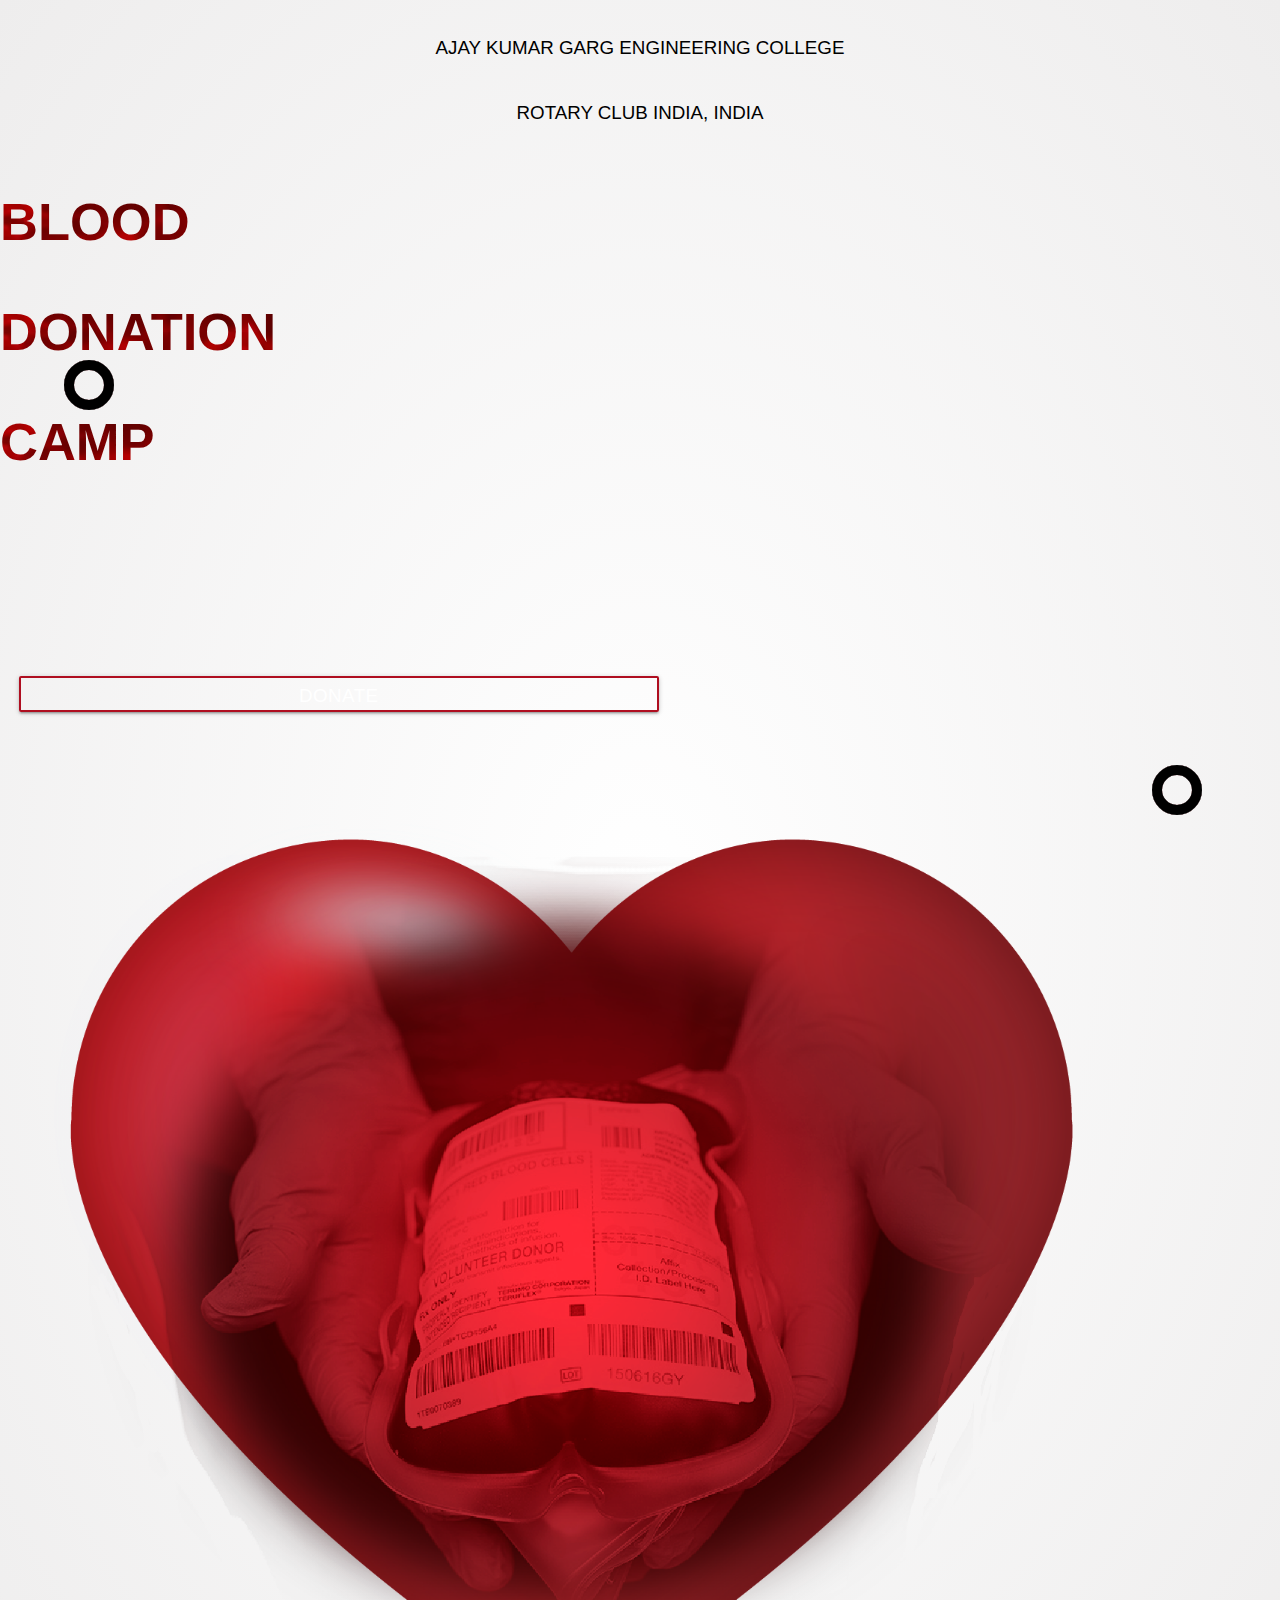
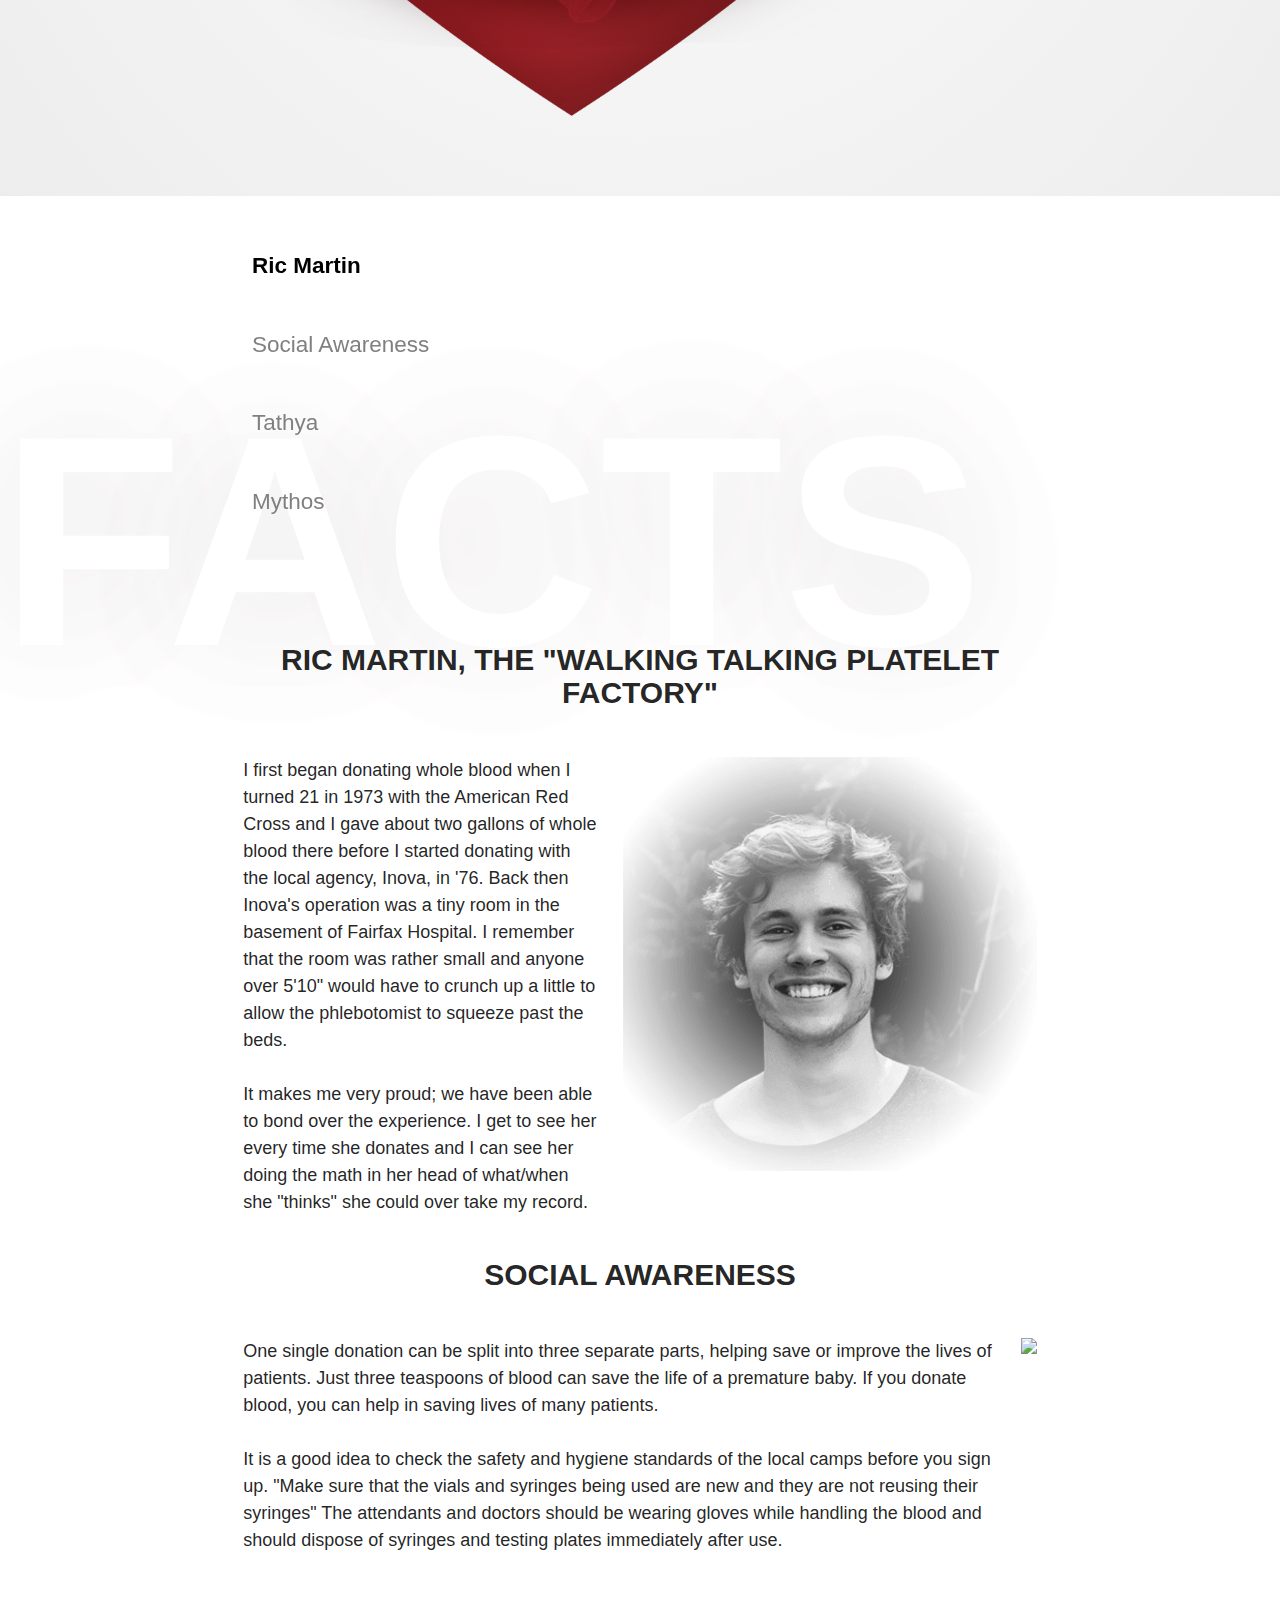
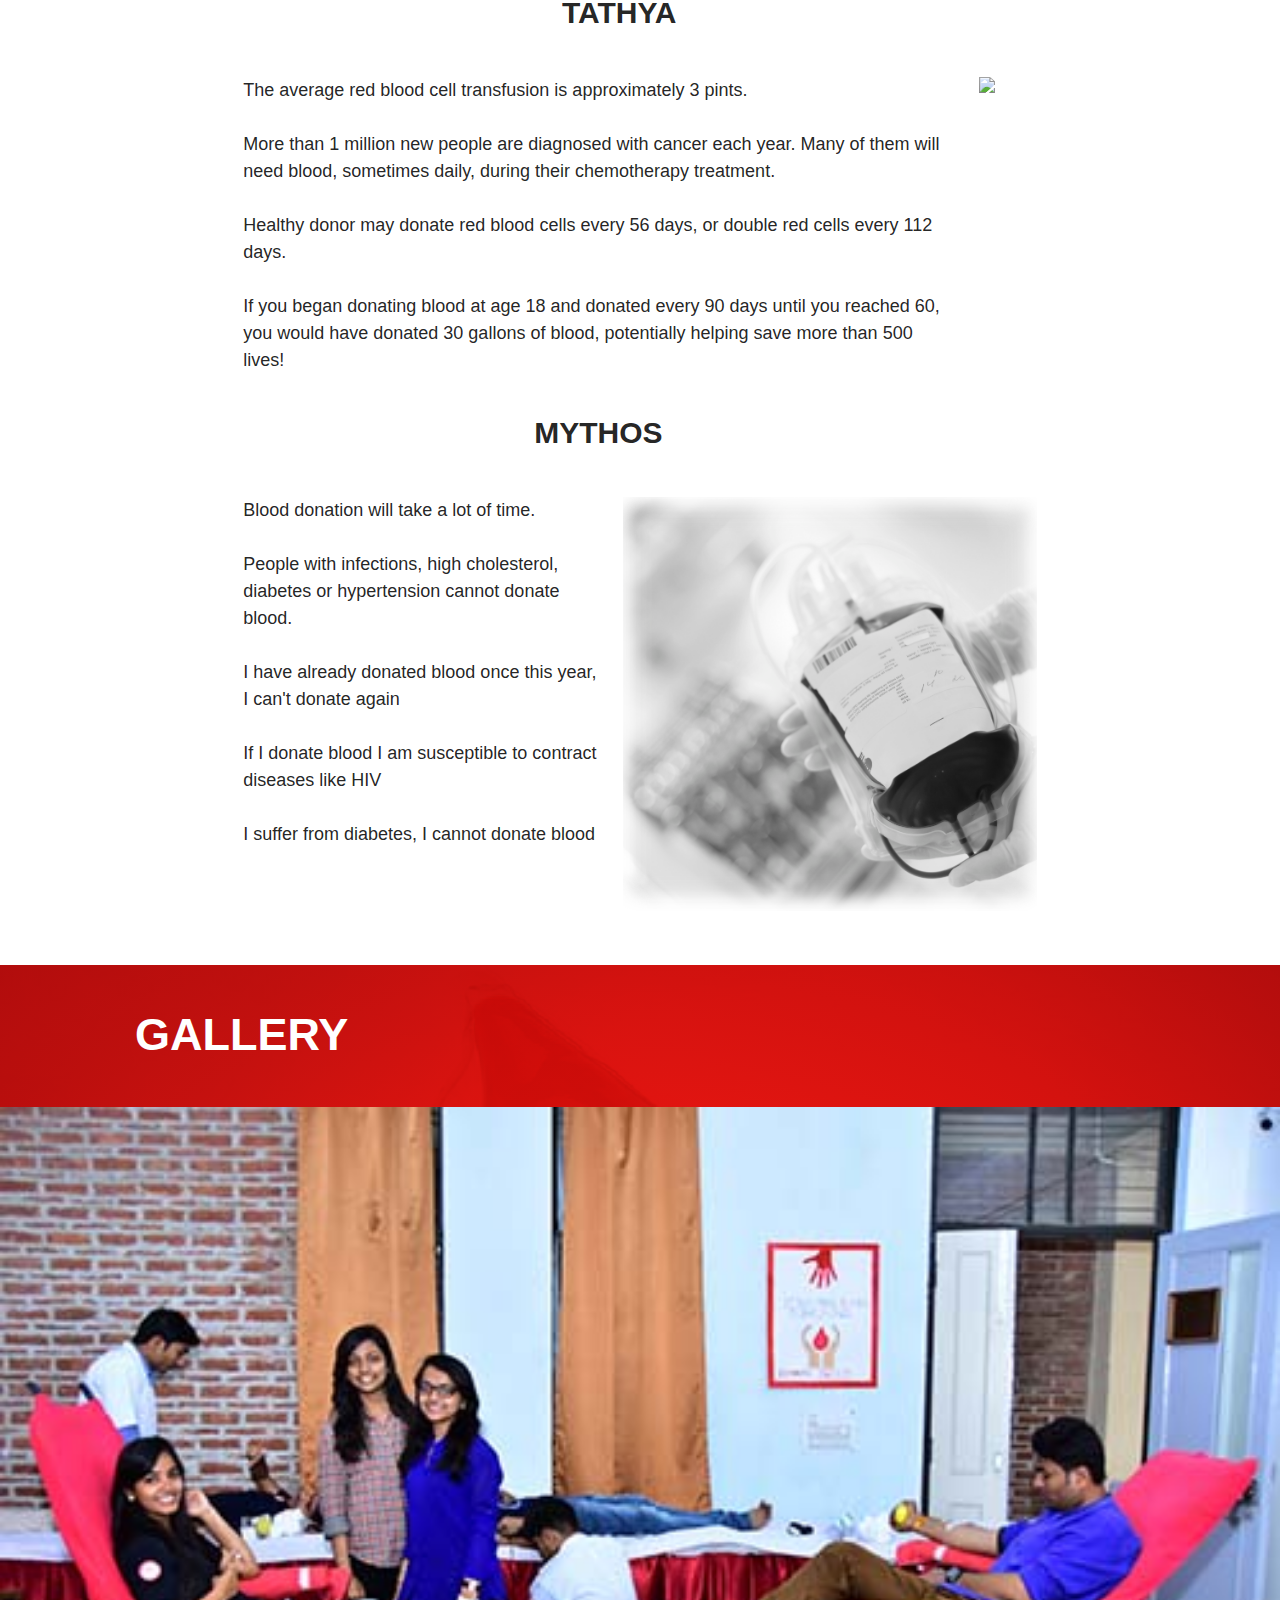
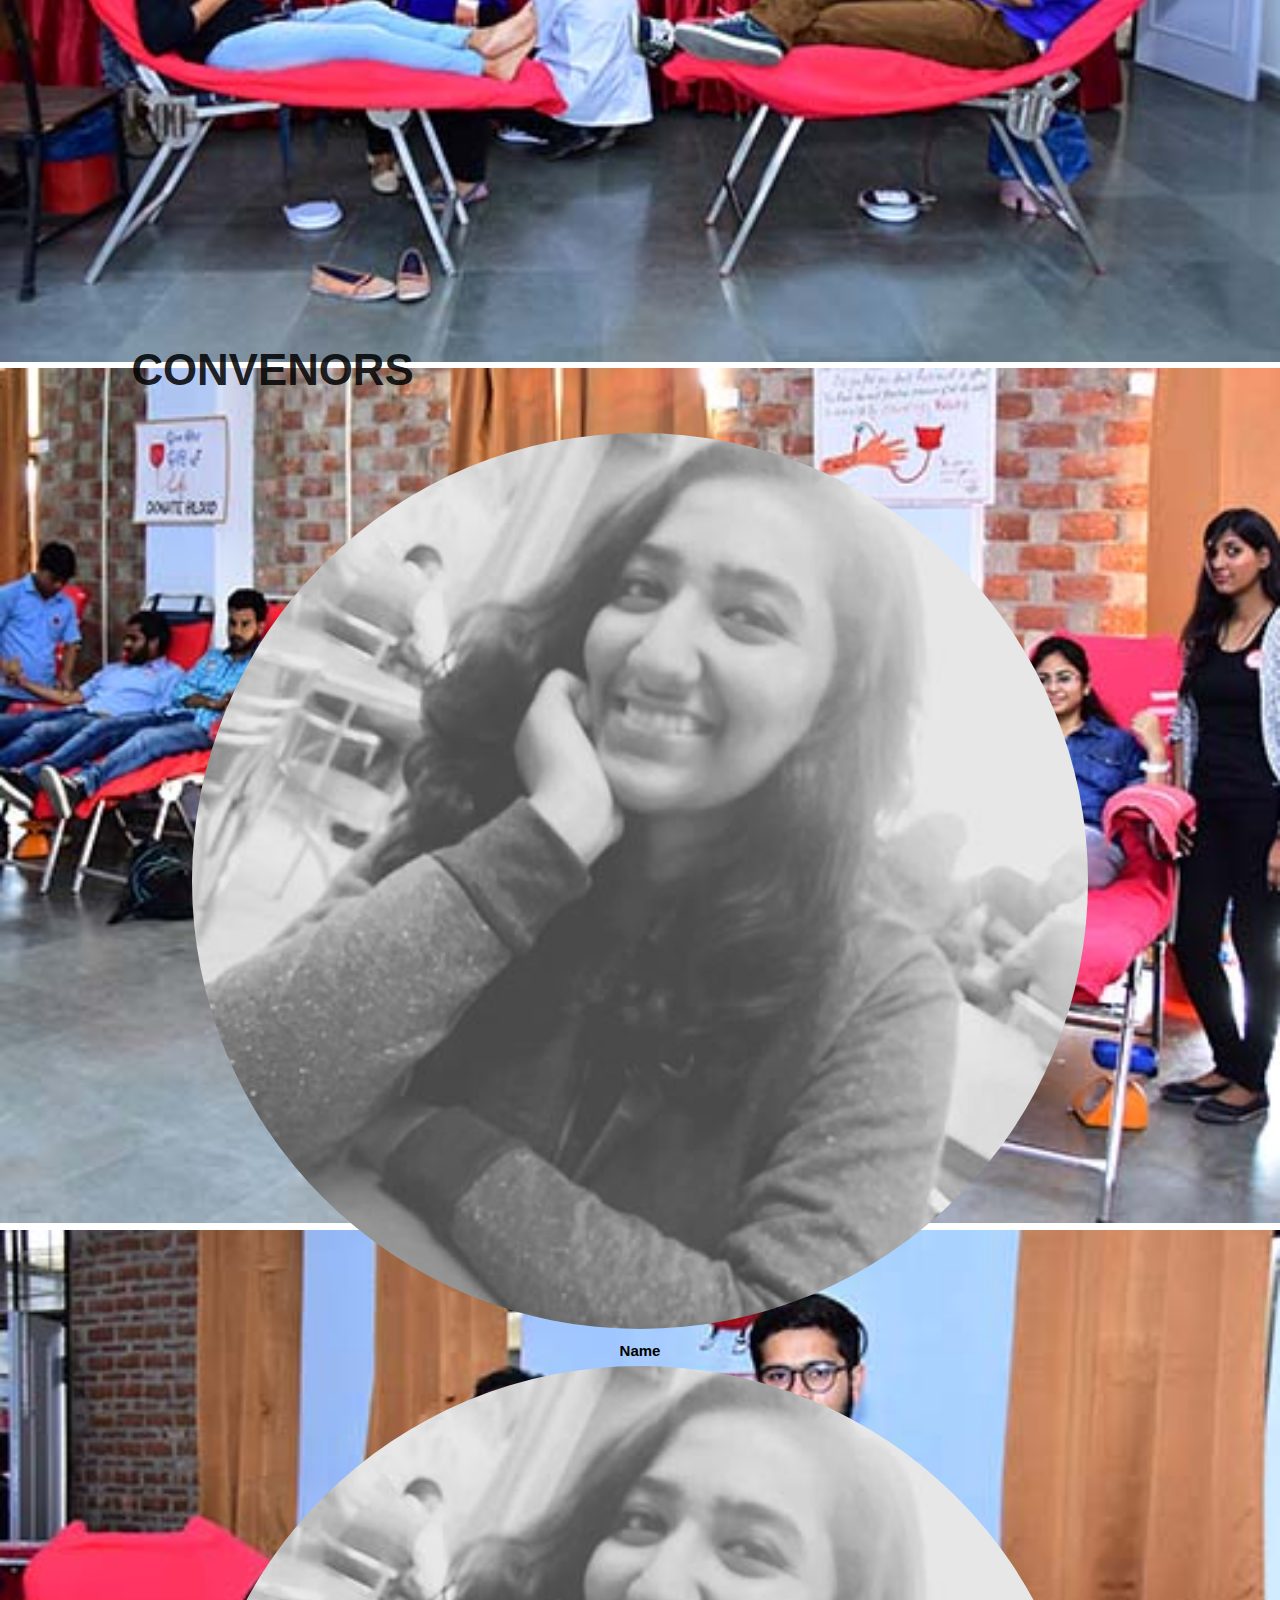
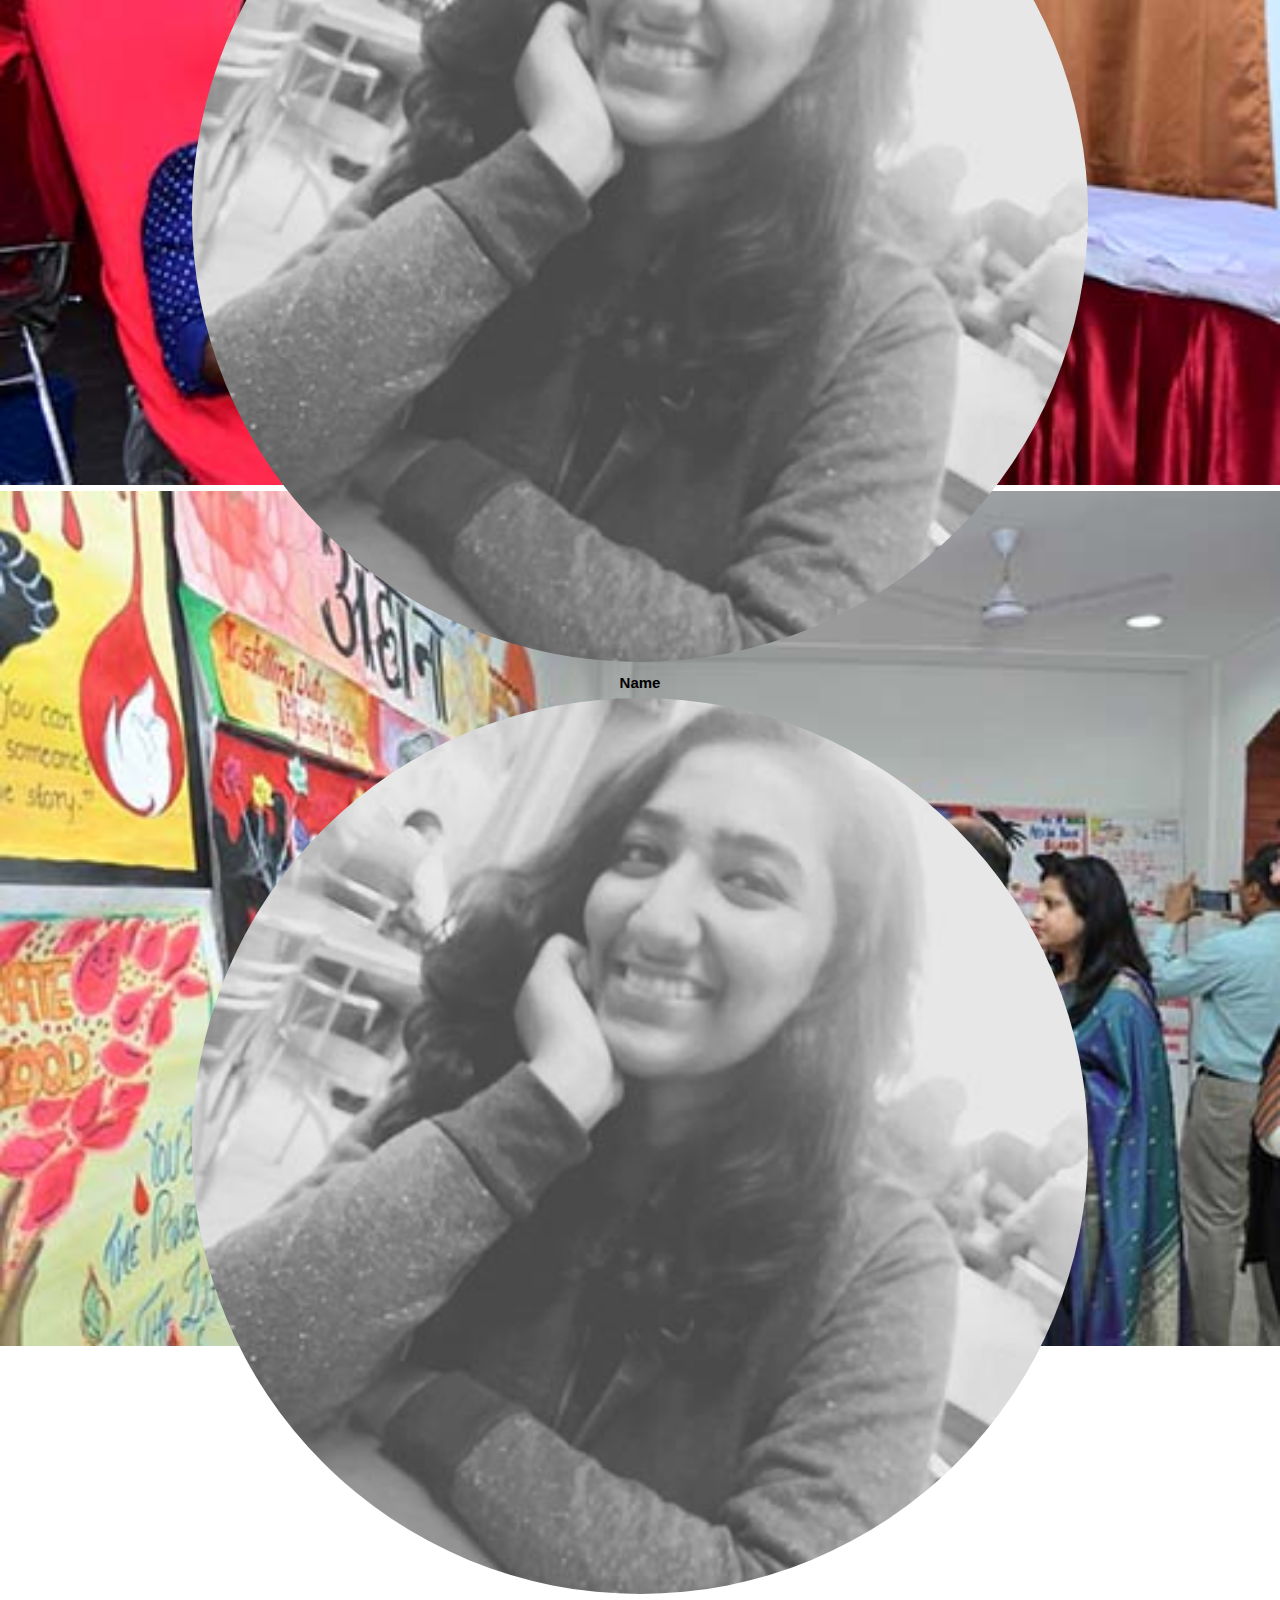
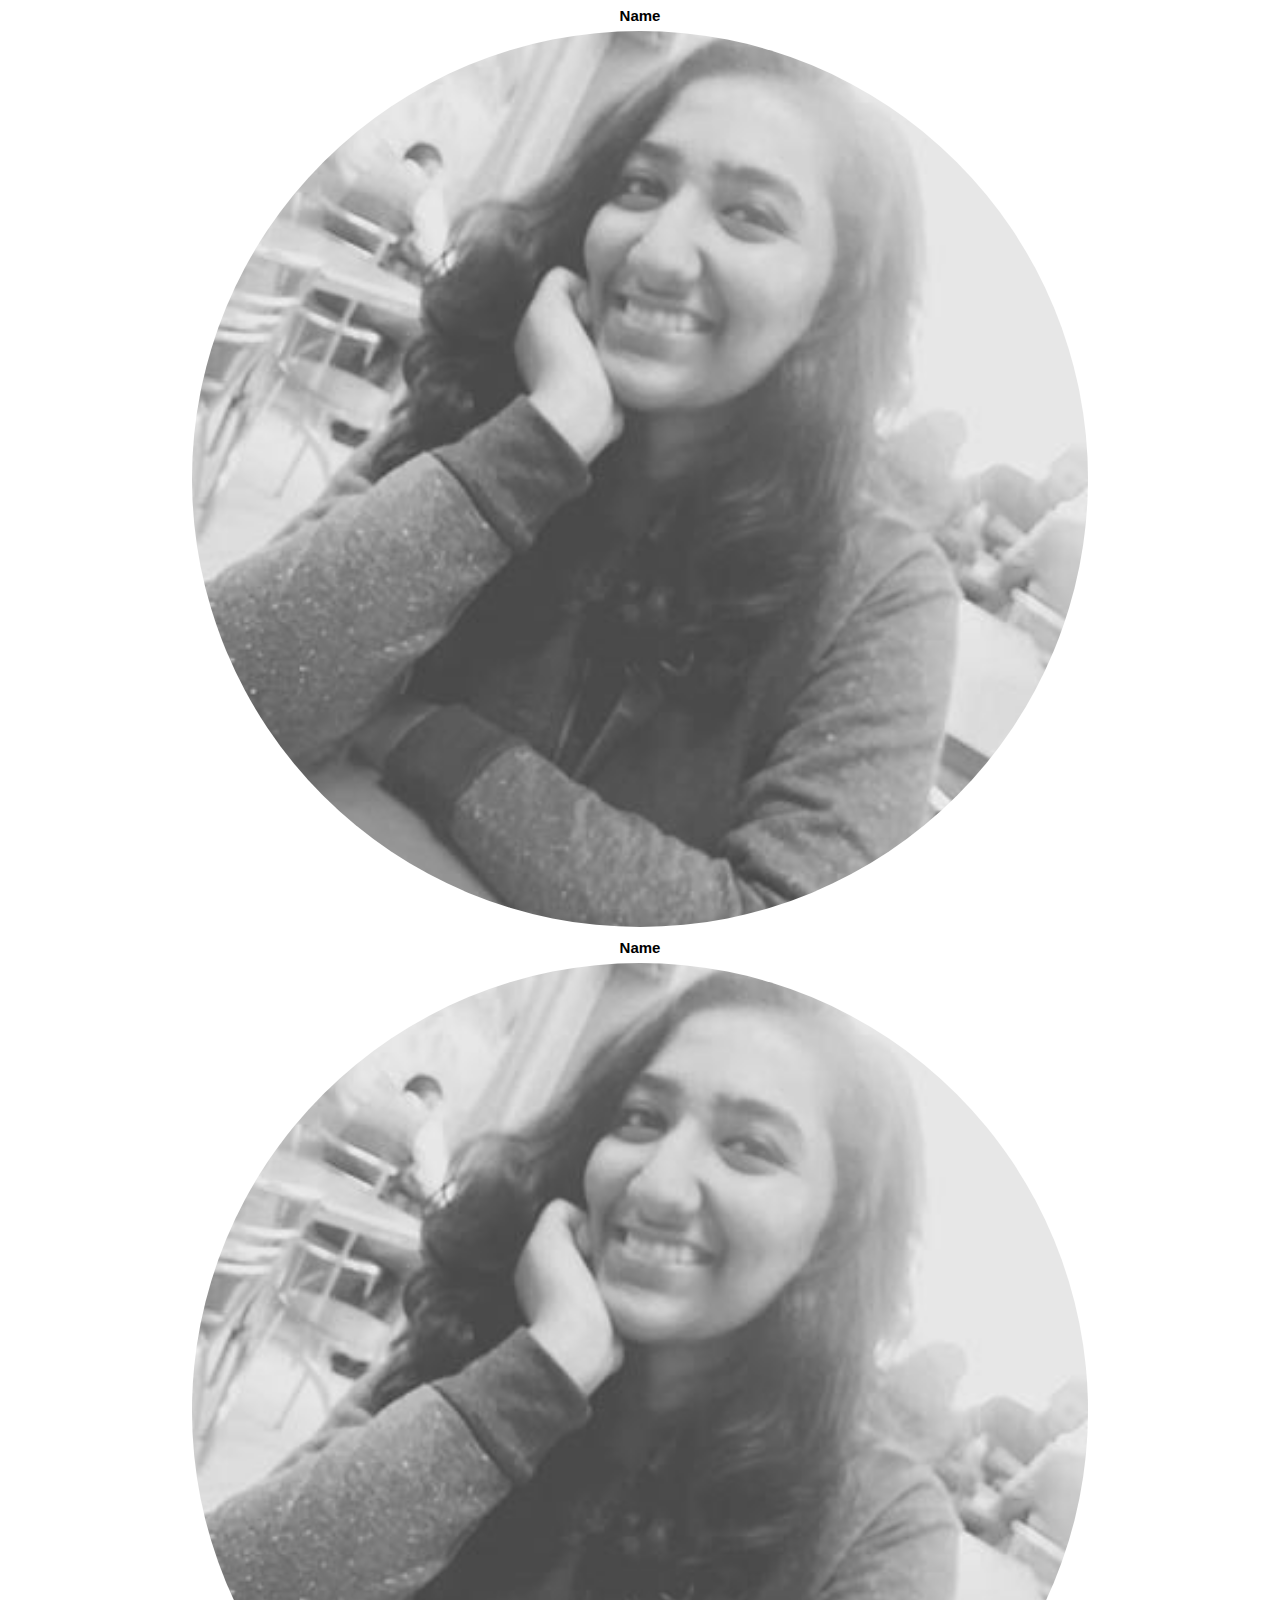
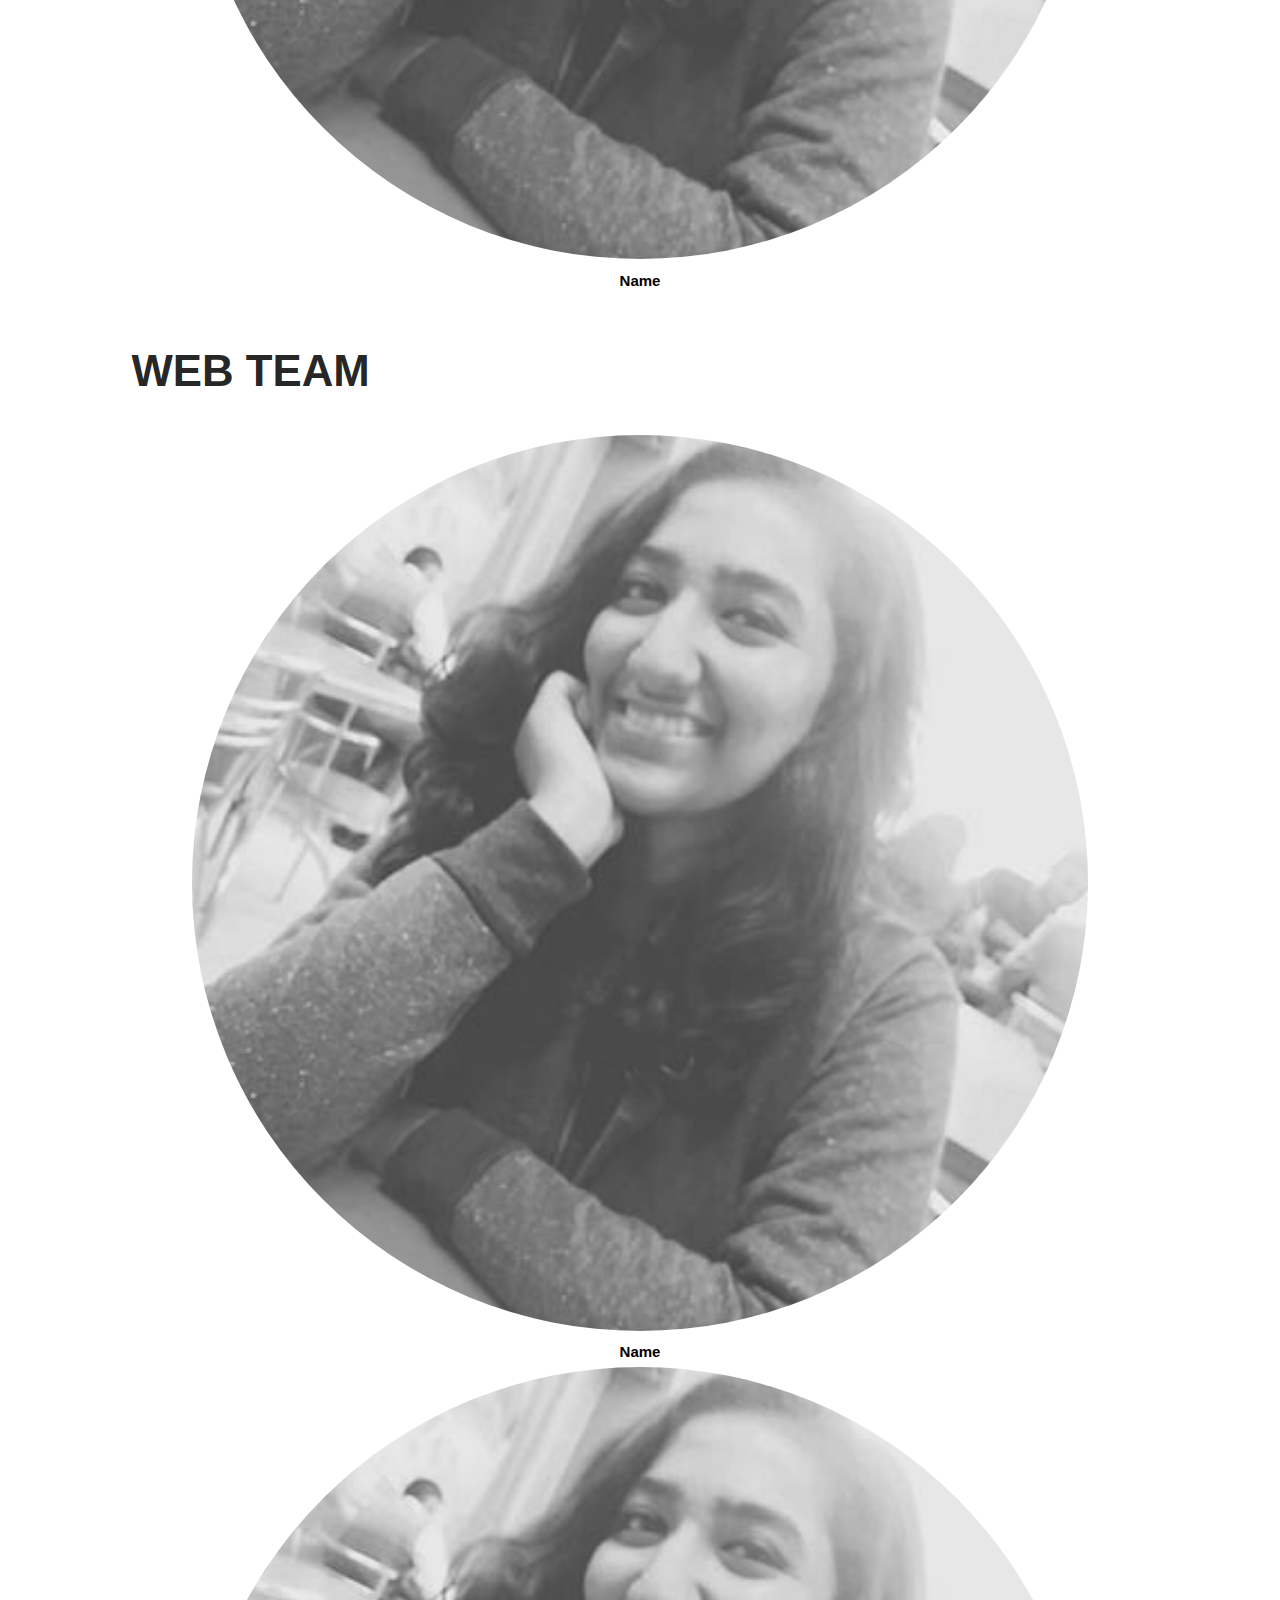
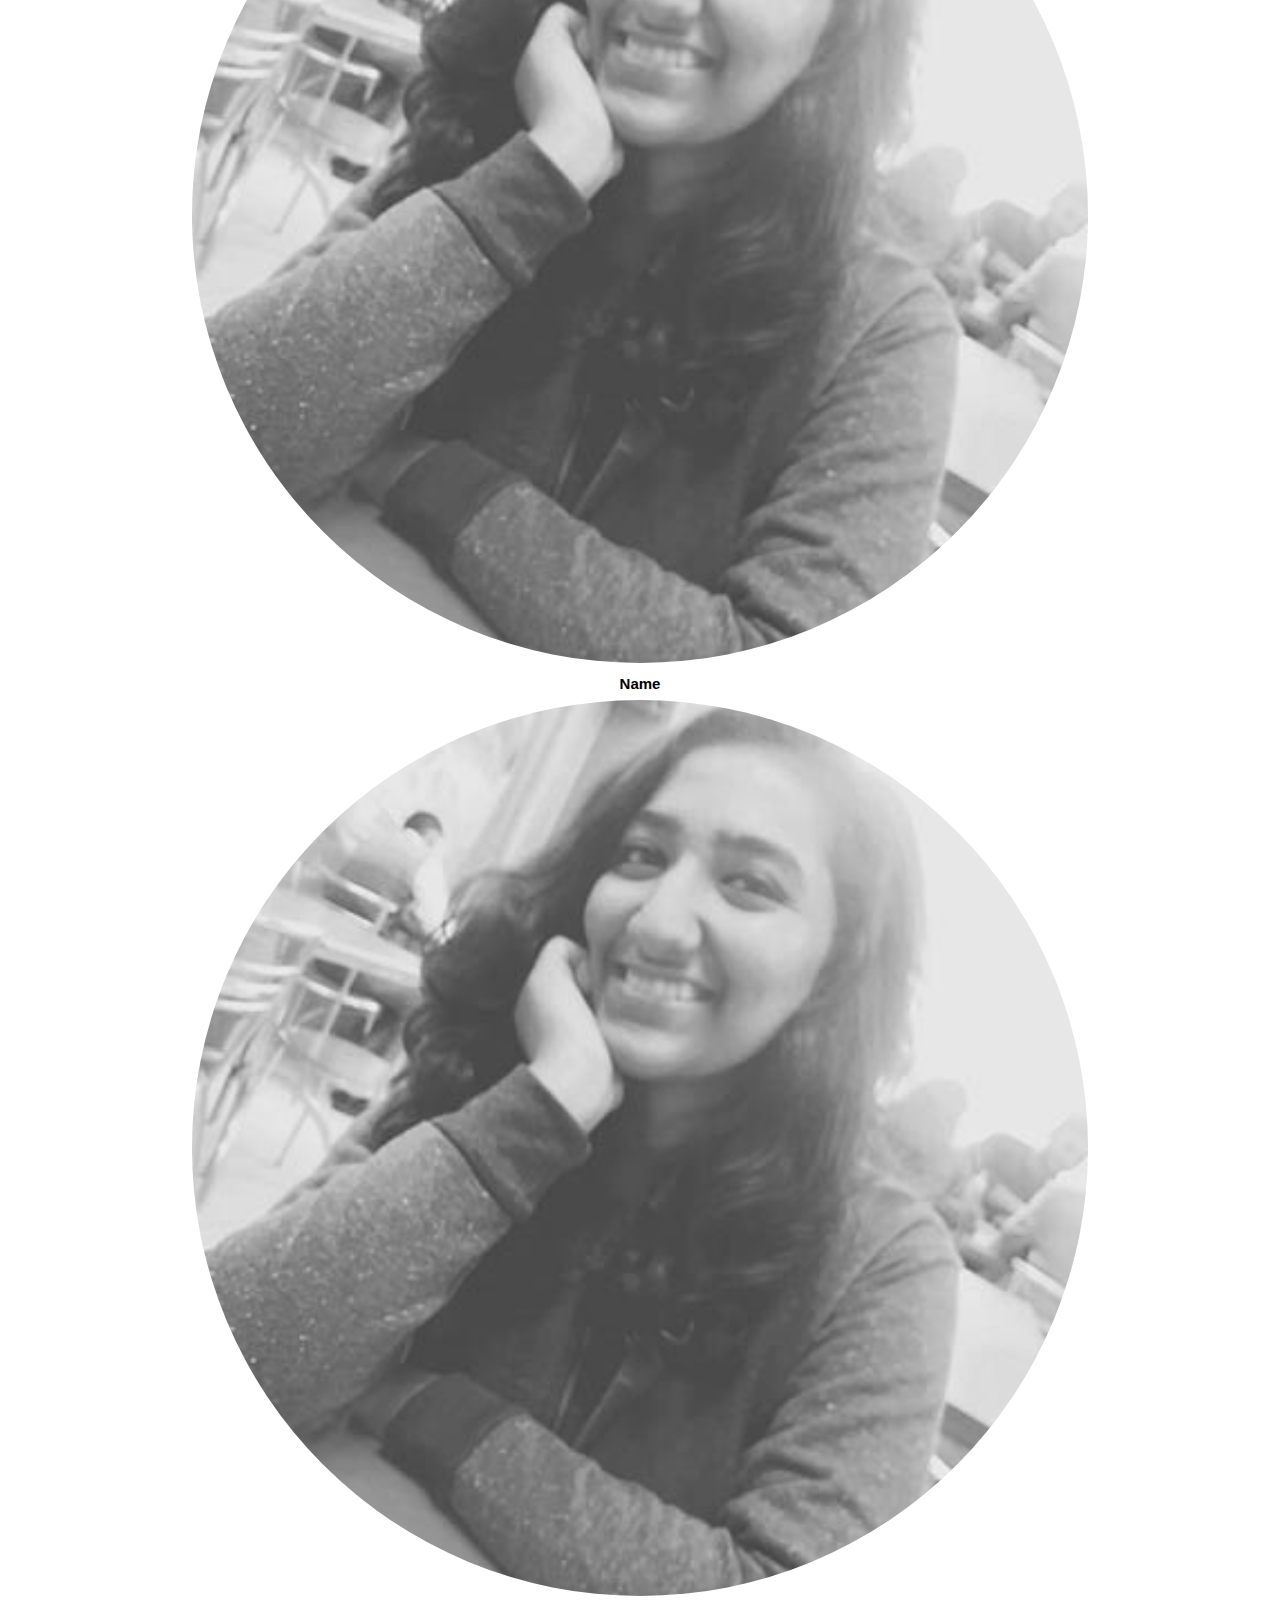
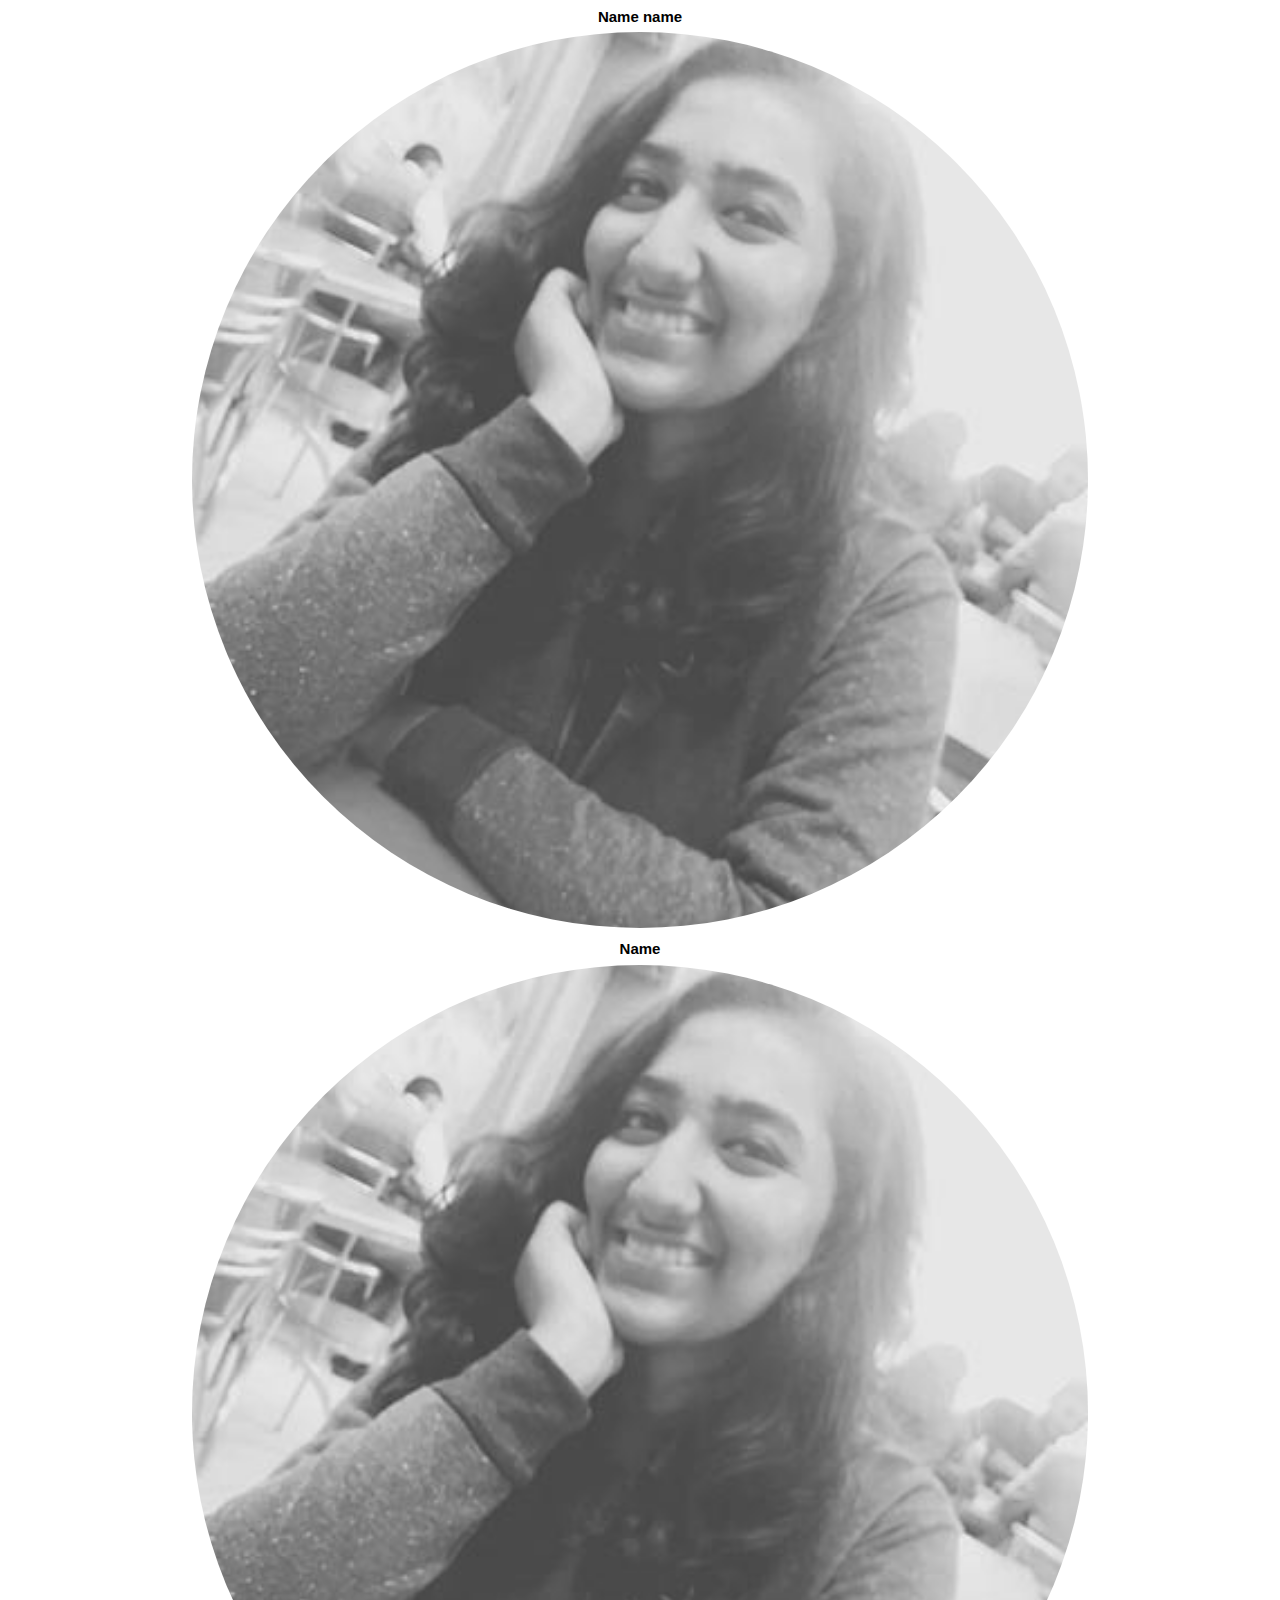
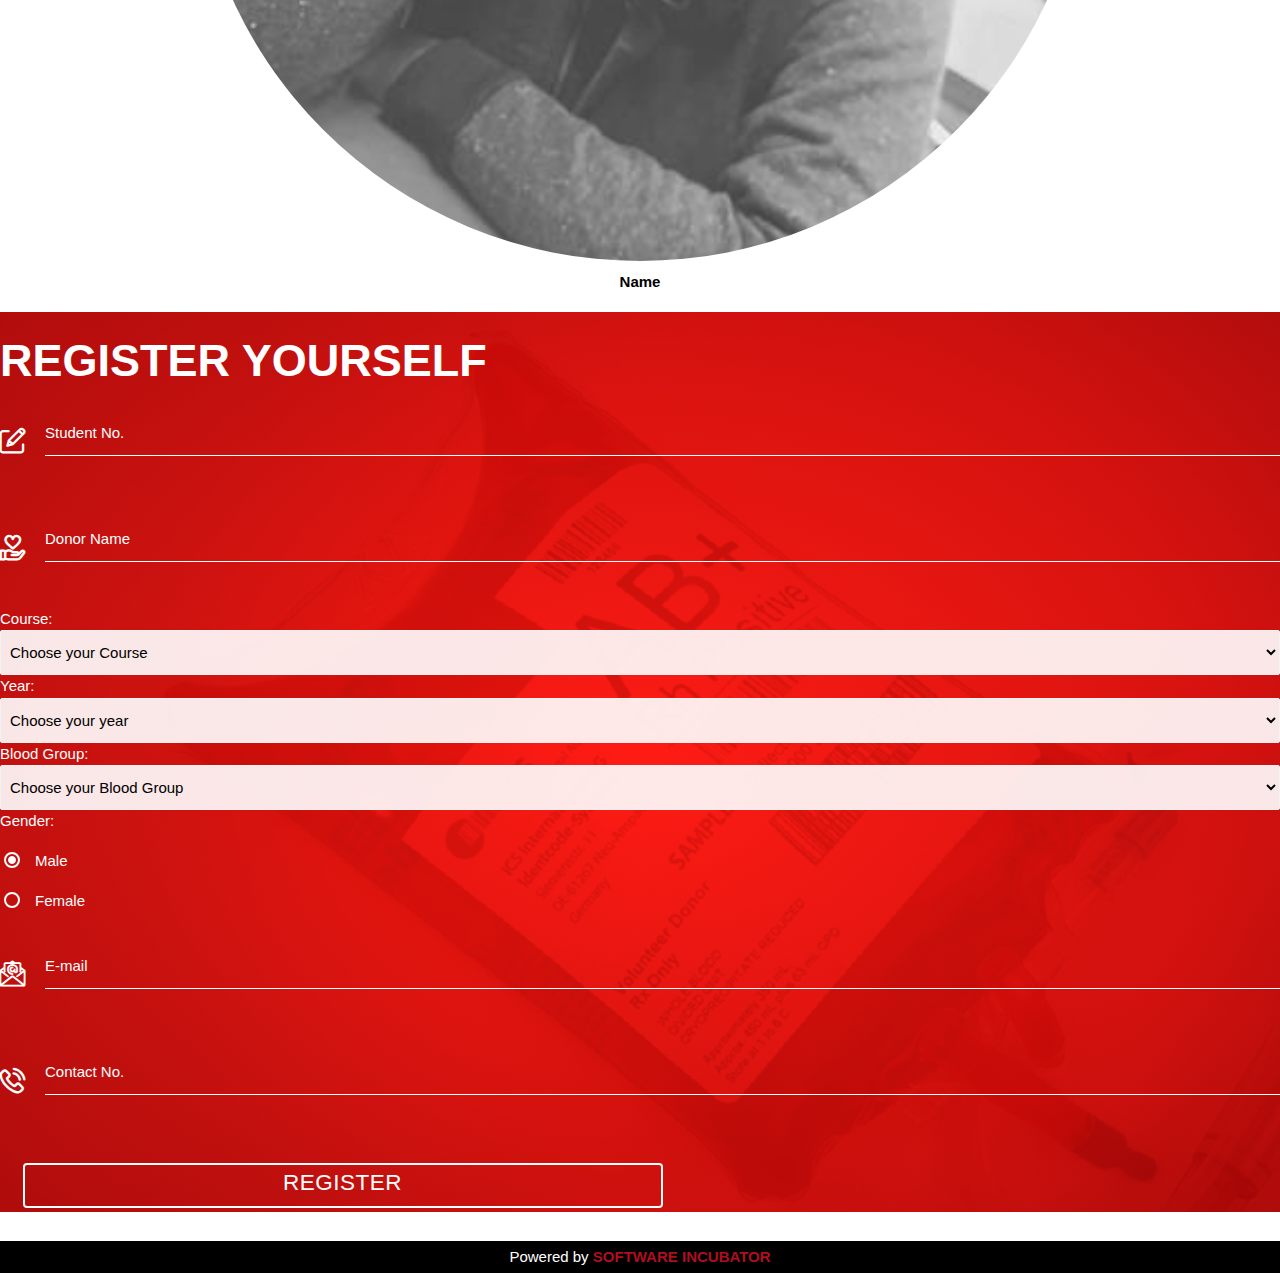
==== index.html @ 3aa43dc8 "improve landing" ====
<!DOCTYPE html>
<html>
<head>
    <meta charset="utf-8" />
    <meta http-equiv="X-UA-Compatible" content="IE=edge">
    <title>Blood Donation Camp 2019
    </title>
    <meta name="viewport" content="width=device-width, initial-scale=1">
    <link href="https://fonts.googleapis.com/css?family=Montserrat:400,500,600,700,800,900" rel="stylesheet">
    
    <link rel="stylesheet" type="text/css" href="css/materialize.min.css">
    <link rel="stylesheet" type="text/css" href="css/flaticon.css">
    <link rel="stylesheet" href="css/bootstrap.min.css">
    <!-- <link rel="stylesheet" type="text/css" media="screen" href="css/reset.css" /> -->
    <link rel="stylesheet" href="css/slick.css">
    <link rel="stylesheet" href="css/fullpage.css">
    <link rel="stylesheet" type="text/css" href="css/animate.css">
    <link rel="stylesheet" type="text/css" href="css/hover-min.css">
    <link rel="stylesheet" type="text/css" href="css/animate.css">
    <link rel="stylesheet" type="text/css" media="screen" href="css/style.css" />
 
   
</head>
    <body class="fp-responsive">
        <div id="fullpage">
        <div class="section home" data-tooltip="Home">
          <div class="container-fluid slide-section">
             <div class="back-elements-1 heartBeat"></div>
            <div class="back-elements-2 heartBeat"></div>
            <div class="row justify-content-between no-gutter">
                <div class="col-md-5 col-12 heading-first">
                    AJAY KUMAR GARG ENGINEERING COLLEGE
                </div>
                <div class="col-md-4 col-2 heading-first">
                   ROTARY CLUB INDIA, INDIA
                </div>
            </div>
            <div class="row justify-content-center landing">
                <div class="col-md-4">
                   <h1 class="landing-title">
                       BLOOD
                   </h1>
                   <h1 class="landing-title">
                       DONATION
                   </h1>
                   <h1 class="landing-title">
                       CAMP
                   </h1>
                   <h3 class="landing-text">9th April 2019</h3>
                   <h3 class="landing-text">MECHANICAL BLOCK</h3>
                
                   <button class="btn col-md-6" href="#gallery">Donate</button>
                   
                </div>
                <div class="col-md-5 landing-back" data-tilt data-tilt-max="10" data-tilt-speed="200" data-tilt-perspective="300">
                   <img src="assets/heart.png" class="landing-img ">
                   <img scr="assets/blood-drops.svg" class="drop">
                </div>
            </div>
            </div>
        </div>
    
        <div class="section fact" data-tooltip="Myths">
            <div class='facts'>FACTS</div>
            <div class="back-elements-1"></div>
            <div class="back-elements-2"></div>
            <div class="container">
                <ul class="nav nav-tabs " id="myTab" role="tablist">
                    <li class="nav-item borderXwidth">
                        <a class="nav-link active hvr-underline-from-left" data-toggle="tab" href="#ricmartin" role="tab" aria-selected="true">Ric Martin </a>
                    </li>
                    <li class="nav-item borderXwidth">
                        <a class="nav-link hvr-underline-from-left" data-toggle="tab" href="#socialaware" role="tab" aria-selected="false">Social Awareness</a>
                    </li>
                    <li class="nav-item borderXwidth">
                        <a class="nav-link hvr-underline-from-left" data-toggle="tab" href="#tathya" role="tab" aria-selected="false">Tathya</a>
                    </li>
                    <li class="nav-item borderXwidth">
                        <a class="nav-link hvr-underline-from-left " data-toggle="tab" href="#mythos" role="tab" aria-selected="false">Mythos</a>
                    </li>
                </ul>
                <div class="tab-content" id="myTabContent">
                    <div class="tab-pane fade show active" id="ricmartin" role="tabpanel" aria-labelledby="home-tab">
                        <h1 class="tabtitle">RIC MARTIN, THE "WALKING TALKING PLATELET FACTORY"</h1>
                        <img src="assets/ricmartin.png" class="img-fluid tab-img " data-tilt data-tilt-reset="false">
                        <span class="tabtext">
                            I first began donating whole blood when I turned 21 in 1973 with the American Red Cross and I gave about two gallons of whole
                            blood there before I started donating with the local agency, Inova, in '76. Back then Inova's operation was
                            a tiny room in the basement of Fairfax Hospital. I remember that the room was rather small and anyone over
                            5'10" would have to crunch up a little to allow the phlebotomist to squeeze past the beds.
                            <br>
                            <br> It makes me very proud; we have been able to bond over the experience. I get to see her every time she donates
                            and I can see her doing the math in her head of what/when she "thinks" she could over take my record.
                        </span>
                    </div>
                    <div class="tab-pane fade" id="socialaware" role="tabpanel" aria-labelledby="profile-tab">
                        <h1 class="tabtitle">SOCIAL AWARENESS</h1>
                        <img src="assets/social.png" class="img-fluid tab-img" data-tilt data-tilt-reset="false">
                        <div class="tabtext">
                            One single donation can be split into three separate parts, helping save or improve the lives of patients. Just three teaspoons
                            of blood can save the life of a premature baby. If you donate blood, you can help in saving lives of many
                            patients.
                            <br>
                            <br> It is a good idea to check the safety and hygiene standards of the local camps before you sign up. "Make
                            sure that the vials and syringes being used are new and they are not reusing their syringes" The attendants
                            and doctors should be wearing gloves while handling the blood and should dispose of syringes and testing
                            plates immediately after use.
                        </div>
                    </div>
                    <div class="tab-pane fade" id="tathya" role="tabpanel" aria-labelledby="contact-tab">
                        <h1 class="tabtitle">TATHYA</h1>
                        <img src="assets/aware.png" class="img-fluid tab-img" data-tilt data-tilt-reset="false">
                        <span class="tabtext">
                            The average red blood cell transfusion is approximately 3 pints.
                            <br>
                            <br> More than 1 million new people are diagnosed with cancer each year. Many of them will need blood, sometimes
                            daily, during their chemotherapy treatment.
                            <br>
                            <br> Healthy donor may donate red blood cells every 56 days, or double red cells every 112 days.
                            <br>
                            <br> If you began donating blood at age 18 and donated every 90 days until you reached 60, you would have donated
                            30 gallons of blood, potentially helping save more than 500 lives!
                        </span>
                    </div>
                    <div class="tab-pane fade" id="mythos" role="tabpanel" aria-labelledby="contact-tab">
                        <h1 class="tabtitle">MYTHOS</h1>
                        <img src="assets/bloodbag.png" class="img-fluid tab-img" data-tilt data-tilt-reset="false">
                        <span class="tabtext">
                            Blood donation will take a lot of time.
                            <br>
                            <br> People with infections, high cholesterol, diabetes or hypertension cannot donate blood.
                            <br>
                            <br> I have already donated blood once this year, I can't donate again
                            <br>
                            <br> If I donate blood I am susceptible to contract diseases like HIV
                            <br>
                            <br> I suffer from diabetes, I cannot donate blood
                        </span>
                    </div>
                </div>
            </div>
        </div>
    
        <div class="section"   id="gallery" data-tooltip="Gallery">
    <div class="container-fluid gallery">
        <div class="back-elements-1"></div>
        <div class="back-elements-2"></div>
        <h1 class="section-heading">GALLERY</h1>
        <div class="row justify-content-center">
            <div class="col-md-6 col-10">
                <div class="single-item">
                    <div>
                        <img src="assets/gallery/1.JPG" alt="img" class="gallery-img">
                    </div>
                    <div>
                        <img src="assets/gallery/2.jpg" class="gallery-img">
                    </div>
                    <div>
                        <img src="assets/gallery/3.JPG" class="gallery-img">
                    </div>
                    <div>
                        <img src="assets/gallery/4.JPG" class="gallery-img">
                    </div>
                </div>
            </div>
        </div>
    </div>
        </div>
    
        <div class="section" data-tooltip="Team">
            <div class='facts'>TEAM</div>
            <div class="back-elements-1" style="border-color: #000;"></div>
            <div class="back-elements-2" style="border-color: #000;"></div>
    
         <h3 class="team-sub-heading">CONVENORS</h3>
        <div class="row justify-content-center">
            <div class="col-md-2 col-sm-5 team-member">
                <img src="assets/meghna.jpg" class="team-img">
                <span class="member-name">Name</span>
            </div>
            <div class="col-md-2 col-sm-5 team-member" >
                <img src="assets/meghna.jpg" class="team-img">
                <span class="member-name">Name</span>
            </div>
            <div class="col-md-2 col-sm-5 team-member">
                <img src="assets/meghna.jpg" class="team-img" >
                <span class="member-name">Name</span>
            </div>
            <div class="col-md-2 col-sm-5 team-member">
                <img src="assets/meghna.jpg" class="team-img" >
                <span class="member-name">Name</span>
            </div>
            <div class="col-md-2 col-sm-5 team-member">
                <img src="assets/meghna.jpg" class="team-img">
                <span class="member-name">Name</span>
            </div>
        </div>
        <h3 class="team-sub-heading">WEB TEAM</h3>
        <div class="row justify-content-center">
            <div class="col-md-2 col-sm-5 team-member">
                <img src="assets/meghna.jpg" class="team-img">
                <span class="member-name">Name</span>
            </div>
            <div class="col-md-2 col-sm-5 team-member">
                <img src="assets/meghna.jpg" class="team-img">
                <span class="member-name">Name</span>
            </div>
            <div class="col-md-2 col-sm-5 team-member">
                <img src="assets/meghna.jpg" class="team-img">
                <span class="member-name">Name name</span>
            </div>
            <div class="col-md-2 col-sm-5 team-member">
                <img src="assets/meghna.jpg" class="team-img">
                <span class="member-name">Name</span>
            </div>
            <div class="col-md-2 col-sm-5 team-member">
                <img src="assets/meghna.jpg" class="team-img" >
                <span class="member-name">Name</span>
            </div>
        </div>
        </div>
    
        <section class="section register" data-tooltip="Register">
            <span class="reg" style="color:#fff">REGISTER YOURSELF</span>
            <div class="container-fluid">
                <div class="row justify-content-center">
                <form id="registration_form" method="POST" class="col-md-10">
                    <div class="form wow fadeIn">
                        <div class="form-row row justify-content-center">
                            <div class="form-group col-md-4">
                                <div class="input-field">
                                    <i class="flaticon-edit prefix" style="display:inline"></i>
                                    <input id="student_no" type="text" class="form-control" name="student_no" autocomplete="off">
                                    <label for="student_no">Student No.</label>
                                </div>
                                <span id="err_student_no" class="error"></span>
                            </div>
                            <div class="form-group col-md-4">
                                <div class="input-field">
                                    <i class="flaticon-heart prefix" style="display:inline"></i>
                                    <input id="name" type="text" class="validate">
                                    <label for="name">Donor Name</label>
                                </div>
                                <span id="err_name" class="error"></span>
                            </div>
                        </div>
                        <div class="form-row row justify-content-center">
                            <div class="form-group col-8">
                                <label class="font-weight-bold lab">Course:</label>
                                <select class="browser-default" id="course">
                                    <option value="" disabled selected>Choose your Course</option>
                                    <option value="B.Tech">B.Tech</option>
                                    <option value="M.Tech">M.Tech</option>
                                    <option value="MBA">MBA</option>
                                    <option value="MCA">MCA</option>
                                </select>
                            </div>
                        </div>
            
                        <div class="form-row row justify-content-center">
                            <div class="form-group col-4">
                                <label class="font-weight-bold lab">Year:</label>
                                <select class="browser-default" id="number">
                                    <option value="" disabled selected>Choose your year</option>
                                    <option value="1" id="1">1</option>
                                    <option value="2" id="2">2</option>
                                    <option value="3" id="3">3</option>
                                    <option value="4" id="4">4</option>
                                </select>
                            </div>
            
                            <div class="form-group col-4">
                                <label class="font-weight-bold lab">Blood Group:</label>
                                <select class="browser-default">
                                    <option value="" disabled selected>Choose your Blood Group</option>
                                    <option value="AP">A+</option>
                                    <option value="AN">A-</option>
                                    <option value="ABP">AB+</option>
                                    <option value="ABN">AB-</option>
                                    <option value="BP">B+</option>
                                    <option value="BN">B-</option>
                                    <option value="OP">O+</option>
                                    <option value="ON">O-</option>
                                    <option value="Don't know">Don't Know</option>
                                </select>
                            </div>
            
                        </div>
            
                        <div class="form-row row justify-content-center">
                            <div class="col-2 font-weight-bold gender ">Gender:</div>
                            <p class="col-3">
                                <label>
                                    <input class="with-gap" type="radio" name="inlineRadioOptions" id="male" value="male" checked />
                                    <span>Male</span>
                                </label>
                            </p>
                            <p class="col-3">
                                <label>
                                    <input class="with-gap" type="radio" name="inlineRadioOptions" id="female" value="female" />
                                    <span>Female</span>
                                </label>
                            </p>
                        </div>
            
                        <div class="form-row row justify-content-center">
                            <div class="form-group col-md-4">
                                <div class="input-field">
                                    <i class="flaticon-mail prefix" style="display:inline"></i>
                                    <input id="email" type="text" class="validate ">
                                    <label for="email">E-mail</label>
                                </div>
                                <span id="err_email" class="error"></span>
                            </div>
                            <div class="form-group col-md-4">
                                <div class="input-field">
                                    <i class="flaticon-phone-call prefix" style="display:inline"></i>
                                    <input id="contact_number" type="tel" class="form-control" name="contact" autocomplete="off">
                                    <label for="contact_number">Contact No.</label>
                                </div>
                                <span id="#err_contact_no" class="error"></span>
                            </div>
                        </div>
            
                    </div>
                    <div class="row justify-content-center">
                        
                    <div class="btn col-2" id="regbtn">Register</div>
                    </div>
                </form>
                </div>
            </div>
            <footer class="footer">Powered by <span class="si">SOFTWARE INCUBATOR</span></footer>
            </section>
        </div>
       
        <script src="js/jquery.min.js"></script>
        <script src="js/bootstrap.min.js"></script>
        <script src="js/popper.min.js"></script>
        <script src="js/scrolloverflow.min.js"></script>
        <script src="js/fullpage.js"></script>
        <script src="js/slick.min.js"></script>
        <script src="https://cdnjs.cloudflare.com/ajax/libs/tilt.js/1.2.1/tilt.jquery.min.js"></script>
        <script type="text/javascript" src="js/vanilla-tilt.babel.min.js"></script>
        <script type="text/javascript" src="js/materialize.min.js"></script>
        <script type="text/javascript" src="js/validations.js"></script>
        <script>
        $(document).ready(function () {
              $('.single-item').slick({
                dots: true,
                infinite: true,
                speed: 500,
                cssEase: 'linear',
                dots: true,
                autoplay: true,
                autoplaySpeed: 5000,
                arrows: true
            });
            
                
            });
        </script>
        <script>
        $(document).ready(function () {
                $('#fullpage').fullpage({
                    licenseKey: 'OPEN-SOURCE-GPLV3-LICENSE',
                    navigation:true,
                    responsiveWidth: 768,
                    scrollOverflow: true
                });
            });</script>
        
    </body>
</html>
---- css/flaticon.css ----
/*
  	Flaticon icon font: Flaticon
  	Creation date: 31/03/2019 10:02
  	*/

@font-face {
  font-family: "Flaticon";
  src: url("./Flaticon.eot");
  src: url("./Flaticon.eot?#iefix") format("embedded-opentype"),
       url("./Flaticon.woff2") format("woff2"),
       url("./Flaticon.woff") format("woff"),
       url("./Flaticon.ttf") format("truetype"),
       url("./Flaticon.svg#Flaticon") format("svg");
  font-weight: normal;
  font-style: normal;
}

@media screen and (-webkit-min-device-pixel-ratio:0) {
  @font-face {
    font-family: "Flaticon";
    src: url("./Flaticon.svg#Flaticon") format("svg");
  }
}

[class^="flaticon-"]:before, [class*=" flaticon-"]:before,
[class^="flaticon-"]:after, [class*=" flaticon-"]:after {   
  font-family: Flaticon;
        font-size: 25px;
        color: #fff;
        font-weight: bold;
font-style: normal;
}

.flaticon-heart:before { content: "\f100"; }
.flaticon-edit:before { content: "\f101"; }
.flaticon-pencil:before { content: "\f102"; }
.flaticon-signature:before { content: "\f103"; }
.flaticon-mail:before { content: "\f104"; }
.flaticon-phone:before { content: "\f105"; }
.flaticon-care:before { content: "\f106"; }
.flaticon-phone-call:before { content: "\f107"; }
---- css/fullpage.css ----
/*!
 * fullPage 3.0.4
 * https://github.com/alvarotrigo/fullPage.js
 *
 * @license GPLv3 for open source use only
 * or Fullpage Commercial License for commercial use
 * http://alvarotrigo.com/fullPage/pricing/
 *
 * Copyright (C) 2018 http://alvarotrigo.com/fullPage - A project by Alvaro Trigo
 */
html.fp-enabled,
.fp-enabled body {
    margin: 0;
    padding: 0;
    overflow:hidden;

    /*Avoid flicker on slides transitions for mobile phones #336 */
    -webkit-tap-highlight-color: rgba(0,0,0,0);
}
.fp-section {
    position: relative;
    -webkit-box-sizing: border-box; /* Safari<=5 Android<=3 */
    -moz-box-sizing: border-box; /* <=28 */
    box-sizing: border-box;
}
.fp-slide {
    float: left;
}
.fp-slide, .fp-slidesContainer {
    height: 100%;
    display: block;
}
.fp-slides {
    z-index:1;
    height: 100%;
    overflow: hidden;
    position: relative;
    -webkit-transition: all 0.3s ease-out; /* Safari<=6 Android<=4.3 */
    transition: all 0.3s ease-out;
}
.fp-section.fp-table, .fp-slide.fp-table {
    display: table;
    table-layout:fixed;
    width: 100%;
}
.fp-tableCell {
    display: table-cell;
    vertical-align: middle;
    width: 100%;
    height: 100%;
}
.fp-slidesContainer {
    float: left;
    position: relative;
}
.fp-controlArrow {
    -webkit-user-select: none; /* webkit (safari, chrome) browsers */
    -moz-user-select: none; /* mozilla browsers */
    -khtml-user-select: none; /* webkit (konqueror) browsers */
    -ms-user-select: none; /* IE10+ */
    position: absolute;
    z-index: 4;
    top: 50%;
    cursor: pointer;
    width: 0;
    height: 0;
    border-style: solid;
    margin-top: -38px;
    -webkit-transform: translate3d(0,0,0);
    -ms-transform: translate3d(0,0,0);
    transform: translate3d(0,0,0);
}
.fp-controlArrow.fp-prev {
    left: 15px;
    width: 0;
    border-width: 38.5px 34px 38.5px 0;
    border-color: transparent #fff transparent transparent;
}
.fp-controlArrow.fp-next {
    right: 15px;
    border-width: 38.5px 0 38.5px 34px;
    border-color: transparent transparent transparent #fff;
}
.fp-scrollable {
    overflow: hidden;
    position: relative;
}
.fp-scroller{
    overflow: hidden;
}
.iScrollIndicator{
    border: 0 !important;
}
.fp-notransition {
    -webkit-transition: none !important;
    transition: none !important;
}
#fp-nav {
    position: fixed;
    z-index: 100;
    margin-top: -32px;
    top: 50%;
    opacity: 1;
    -webkit-transform: translate3d(0,0,0);
}
#fp-nav.fp-right {
    right: 17px;
}
#fp-nav.fp-left {
    left: 17px;
}
.fp-slidesNav{
    position: absolute;
    z-index: 4;
    opacity: 1;
    -webkit-transform: translate3d(0,0,0);
    -ms-transform: translate3d(0,0,0);
    transform: translate3d(0,0,0);
    left: 0 !important;
    right: 0;
    margin: 0 auto !important;
}
.fp-slidesNav.fp-bottom {
    bottom: 17px;
}
.fp-slidesNav.fp-top {
    top: 17px;
}
#fp-nav ul,
.fp-slidesNav ul {
  margin: 0;
  padding: 0;
}
#fp-nav ul li,
.fp-slidesNav ul li {
    display: block;
    width: 14px;
    height: 13px;
    margin: 7px;
    position:relative;
}
.fp-slidesNav ul li {
    display: inline-block;
}
#fp-nav ul li a,
.fp-slidesNav ul li a {
    display: block;
    position: relative;
    z-index: 1;
    width: 100%;
    height: 100%;
    cursor: pointer;
    text-decoration: none;
}
#fp-nav ul li a.active span,
.fp-slidesNav ul li a.active span,
#fp-nav ul li:hover a.active span,
.fp-slidesNav ul li:hover a.active span{
    height: 12px;
    width: 12px;
    margin: -6px 0 0 -6px;
    border-radius: 100%;
 }
#fp-nav ul li a span,
.fp-slidesNav ul li a span {
    border-radius: 50%;
    position: absolute;
    z-index: 1;
    height: 4px;
    width: 4px;
    border: 0;
    background: #333;
    left: 50%;
    top: 50%;
    margin: -2px 0 0 -2px;
    -webkit-transition: all 0.1s ease-in-out;
    -moz-transition: all 0.1s ease-in-out;
    -o-transition: all 0.1s ease-in-out;
    transition: all 0.1s ease-in-out;
}
#fp-nav ul li:hover a span,
.fp-slidesNav ul li:hover a span{
    width: 10px;
    height: 10px;
    margin: -5px 0px 0px -5px;
}
#fp-nav ul li .fp-tooltip {
    position: absolute;
    top: -2px;
    color: #fff;
    font-size: 14px;
    font-family: arial, helvetica, sans-serif;
    white-space: nowrap;
    max-width: 220px;
    overflow: hidden;
    display: block;
    opacity: 0;
    width: 0;
    cursor: pointer;
}
#fp-nav ul li:hover .fp-tooltip,
#fp-nav.fp-show-active a.active + .fp-tooltip {
    -webkit-transition: opacity 0.2s ease-in;
    transition: opacity 0.2s ease-in;
    width: auto;
    opacity: 1;
}
#fp-nav ul li .fp-tooltip.fp-right {
    right: 20px;
}
#fp-nav ul li .fp-tooltip.fp-left {
    left: 20px;
}
.fp-auto-height.fp-section,
.fp-auto-height .fp-slide,
.fp-auto-height .fp-tableCell{
    height: auto !important;
}

.fp-responsive .fp-auto-height-responsive.fp-section,
.fp-responsive .fp-auto-height-responsive .fp-slide,
.fp-responsive .fp-auto-height-responsive .fp-tableCell {
    height: auto !important;
}

/*Only display content to screen readers*/
.fp-sr-only{
    position: absolute;
    width: 1px;
    height: 1px;
    padding: 0;
    overflow: hidden;
    clip: rect(0, 0, 0, 0);
    white-space: nowrap;
    border: 0;
}
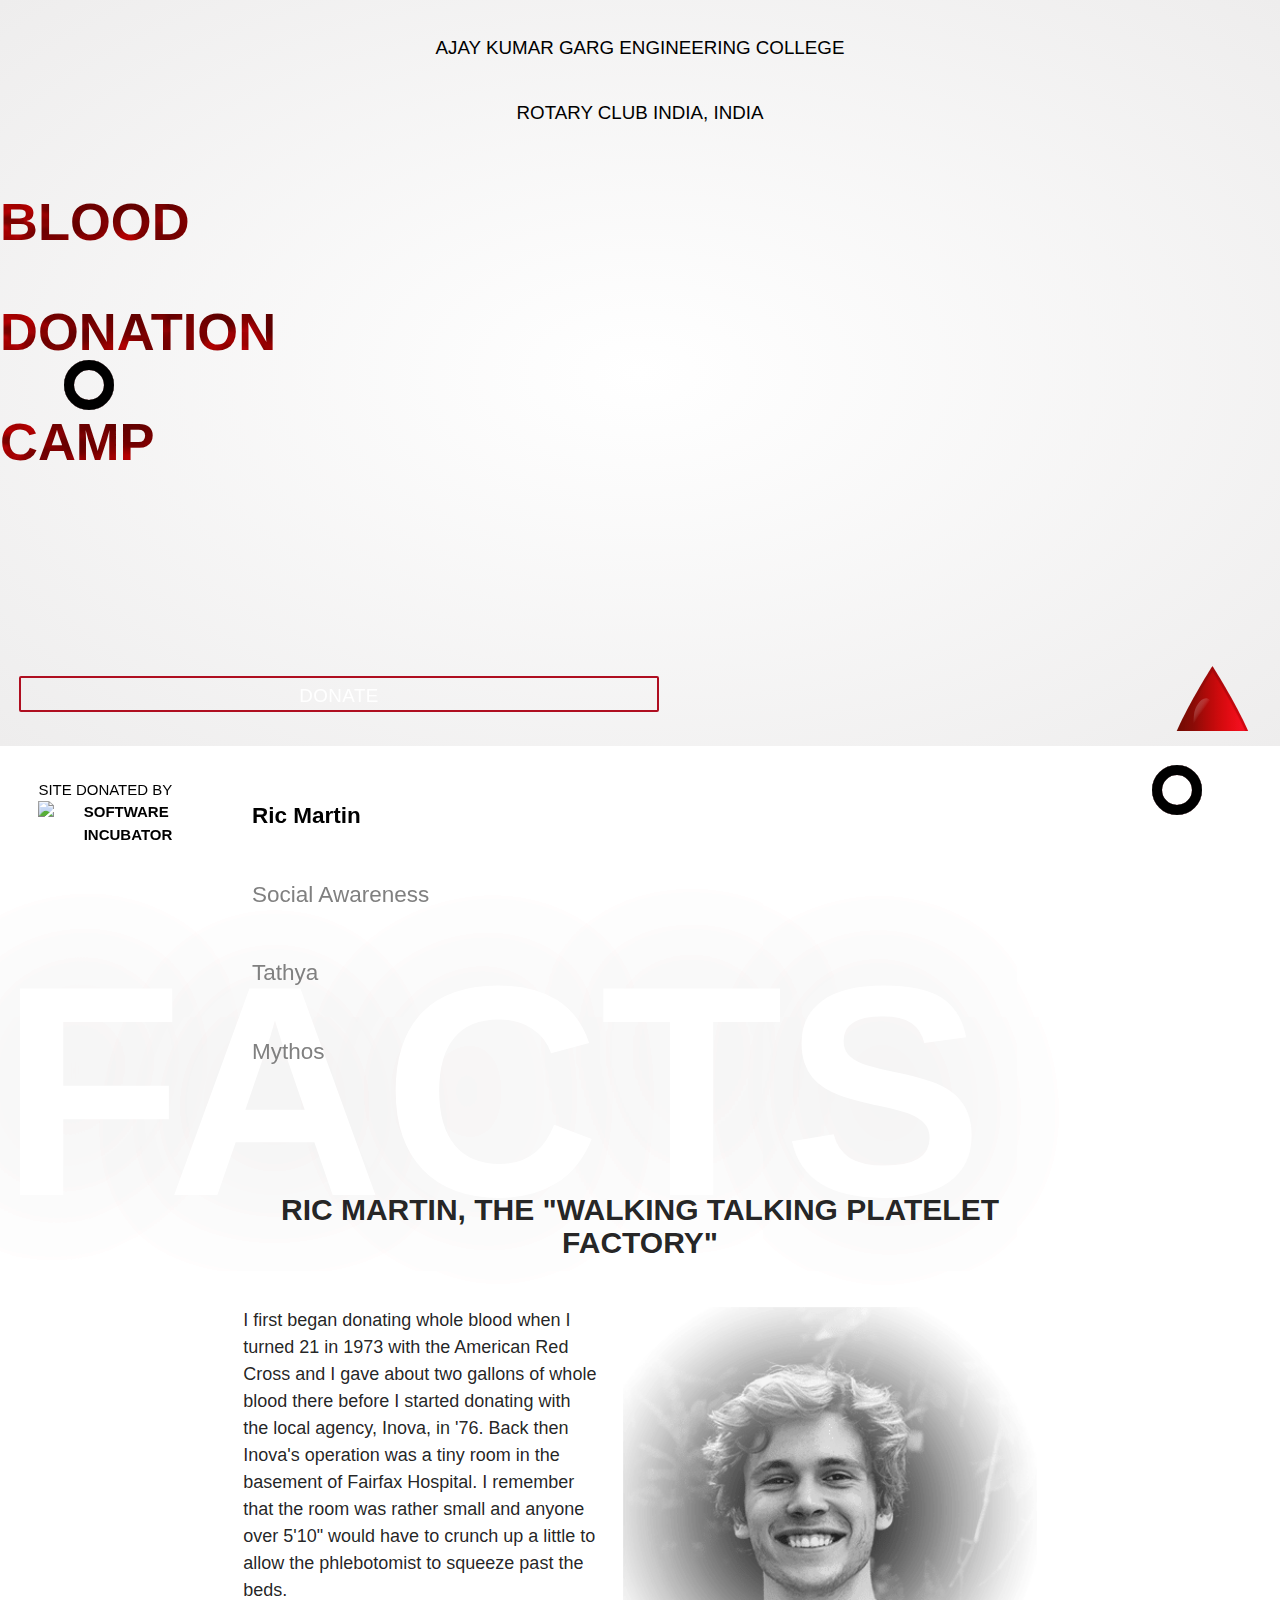
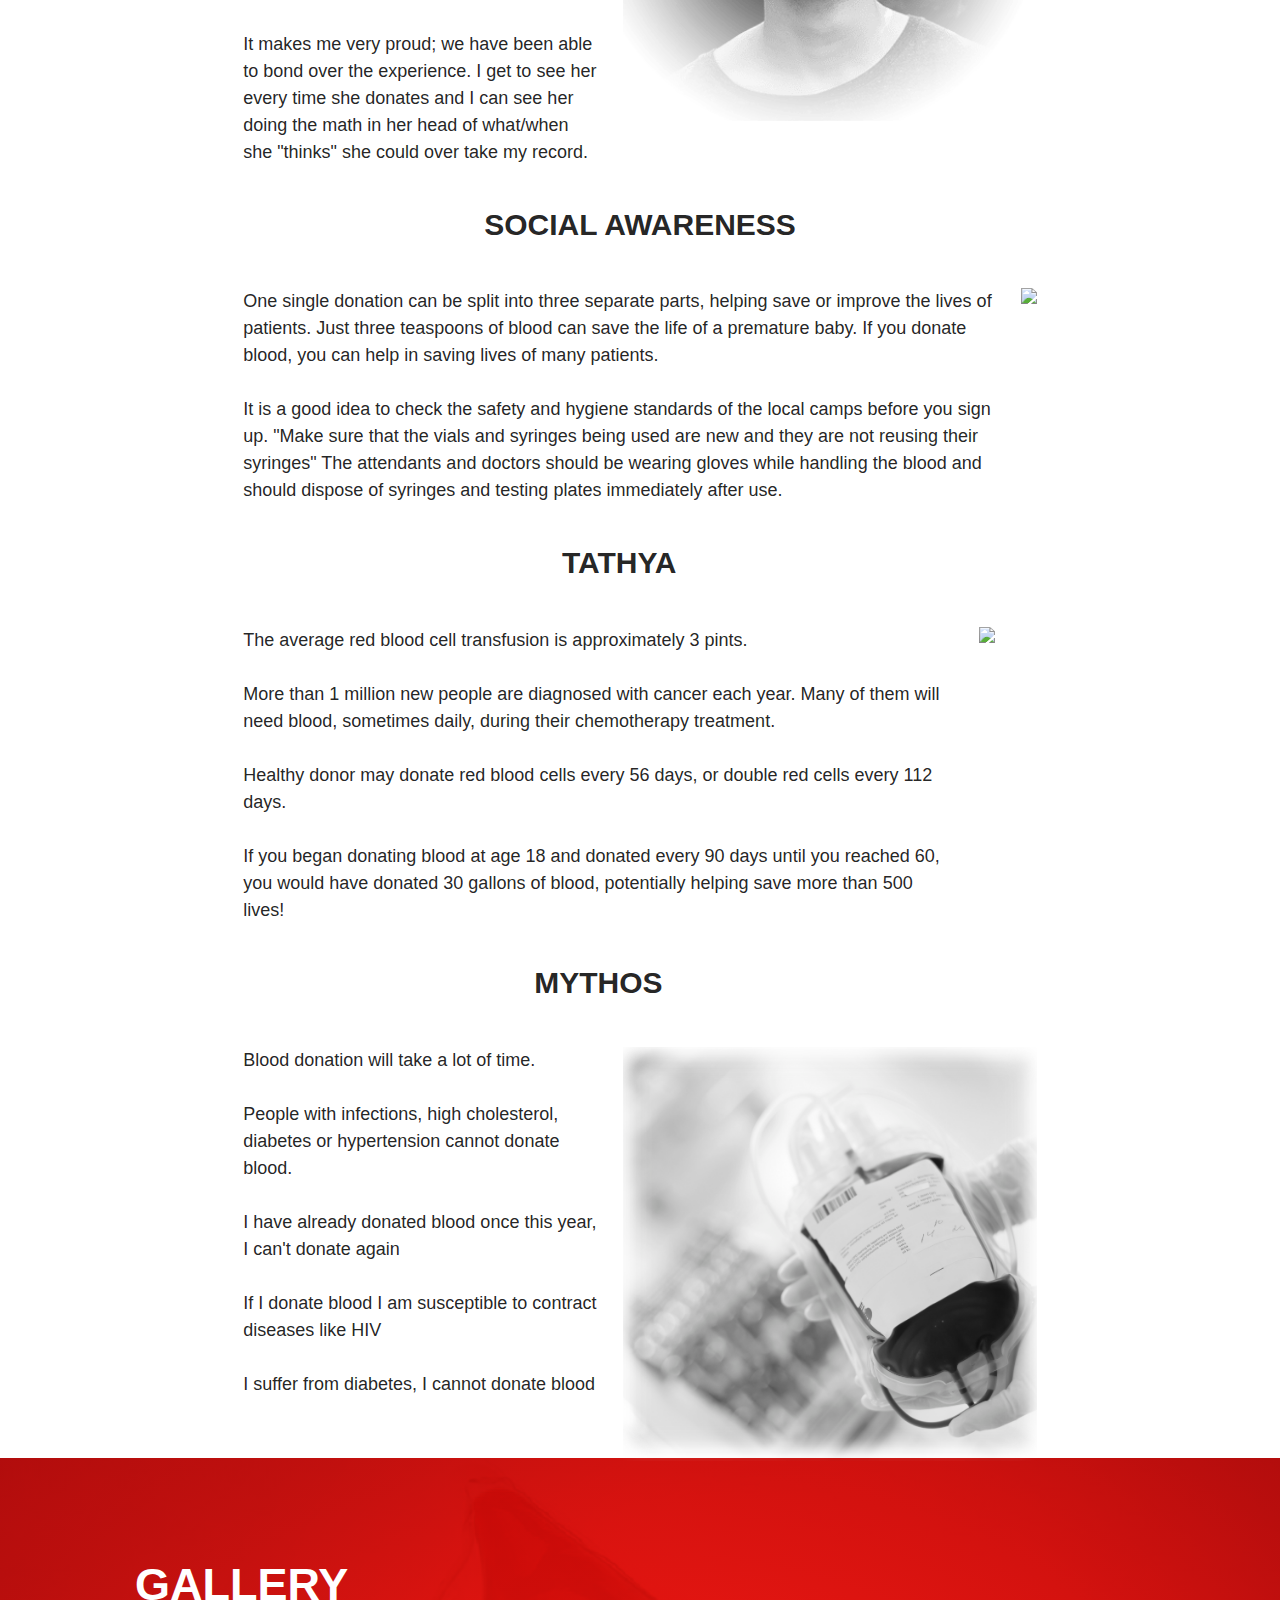
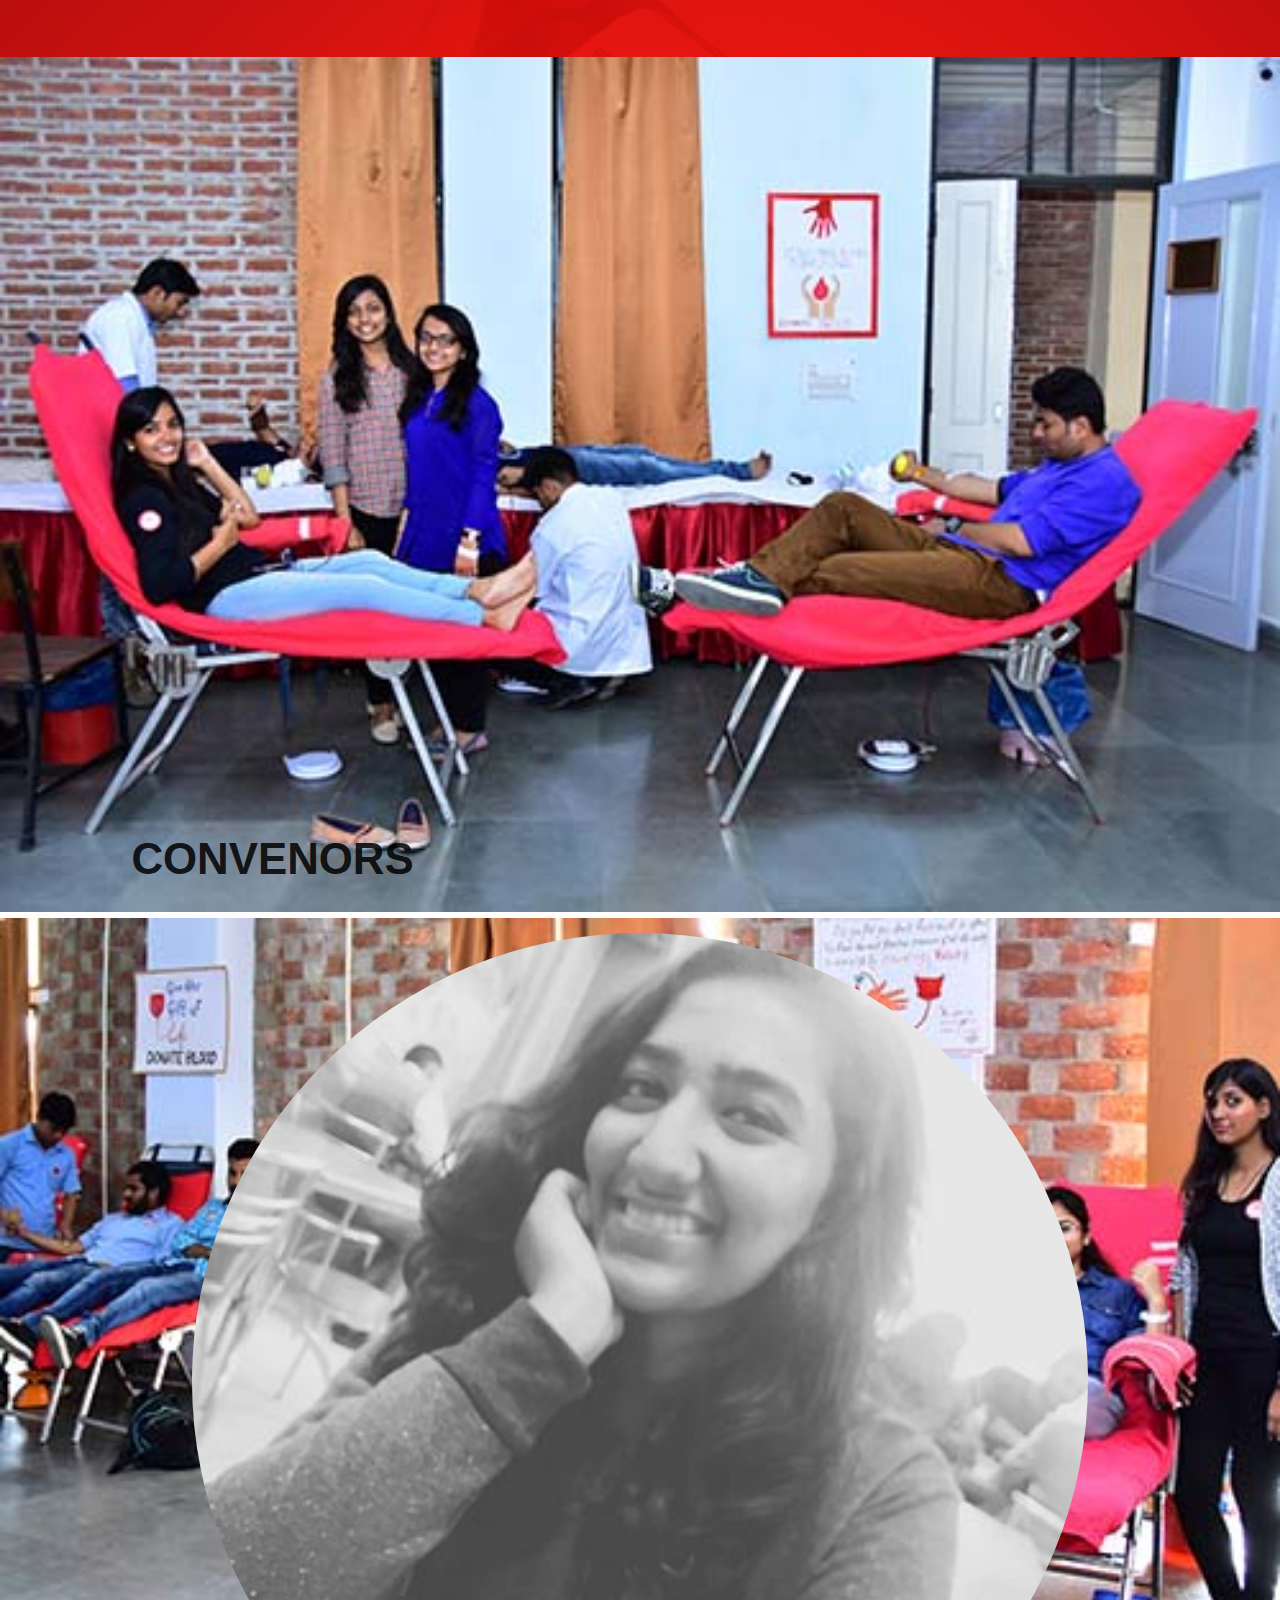
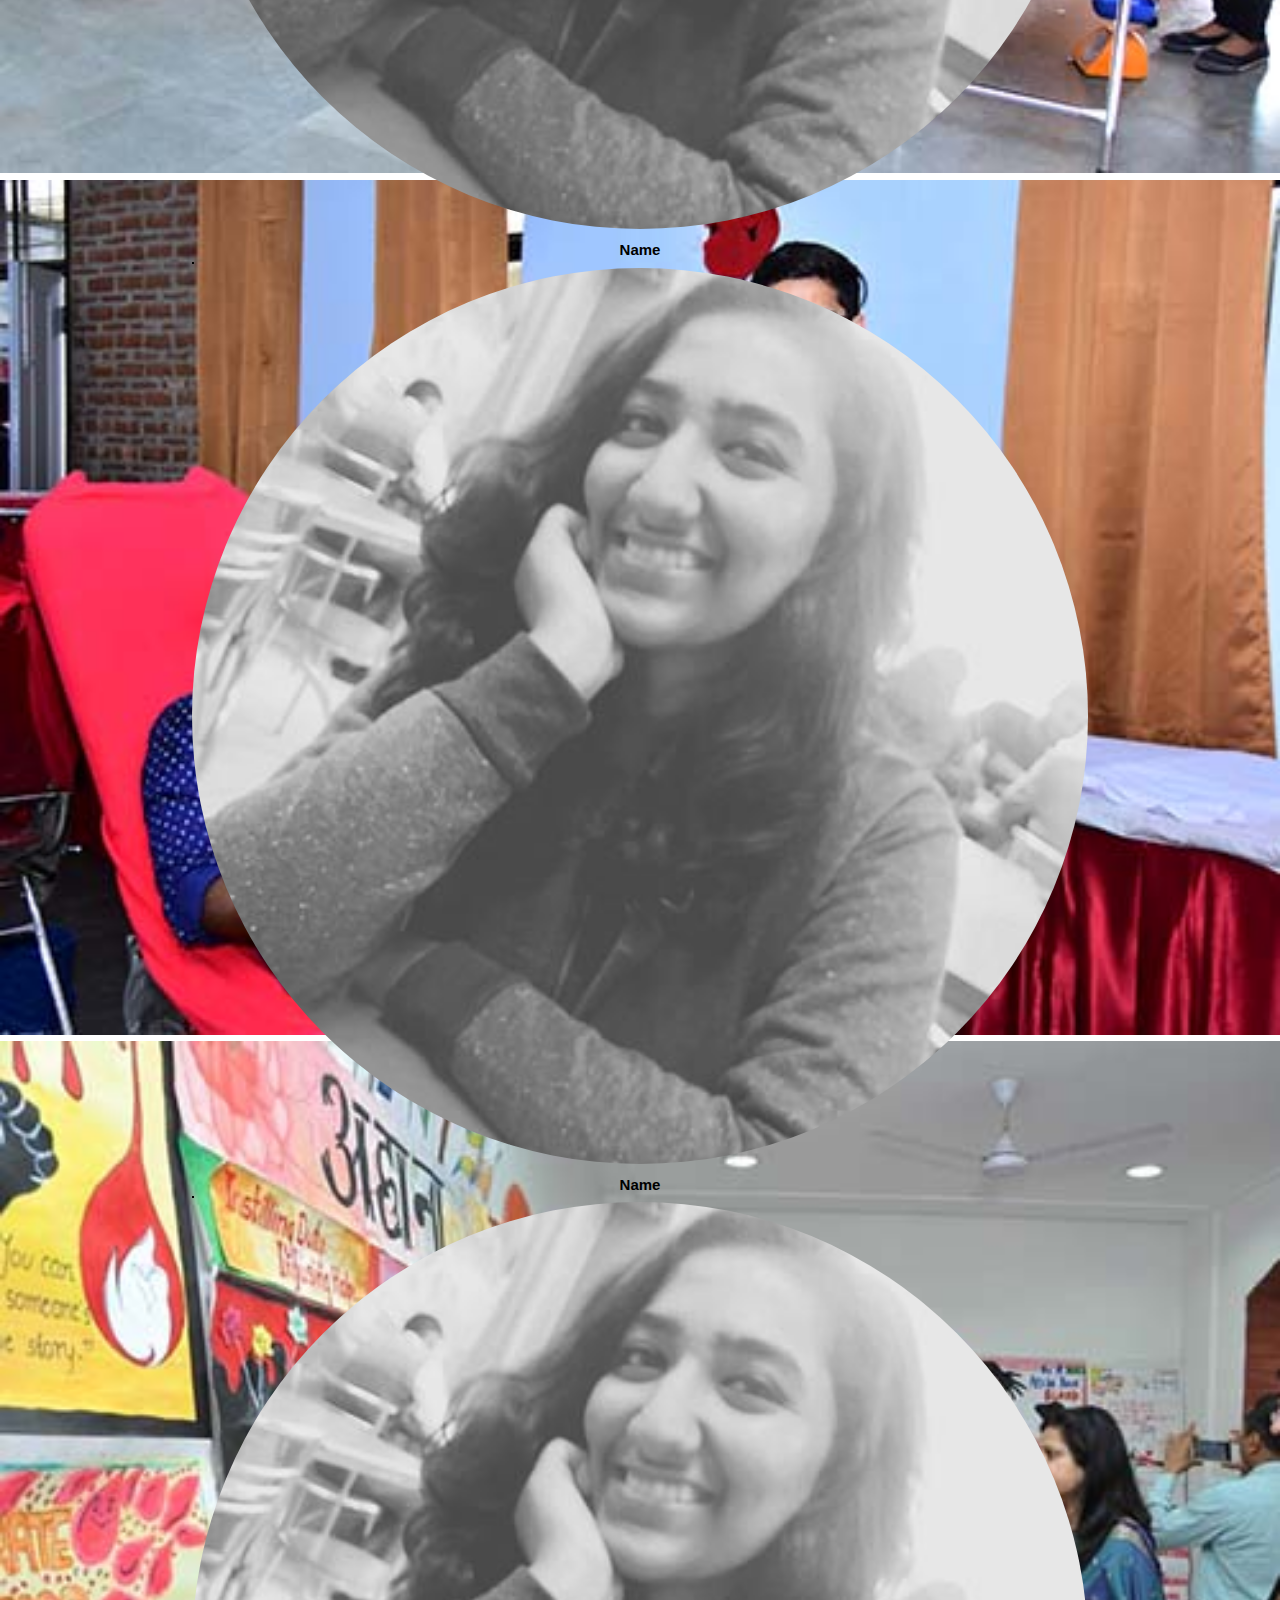
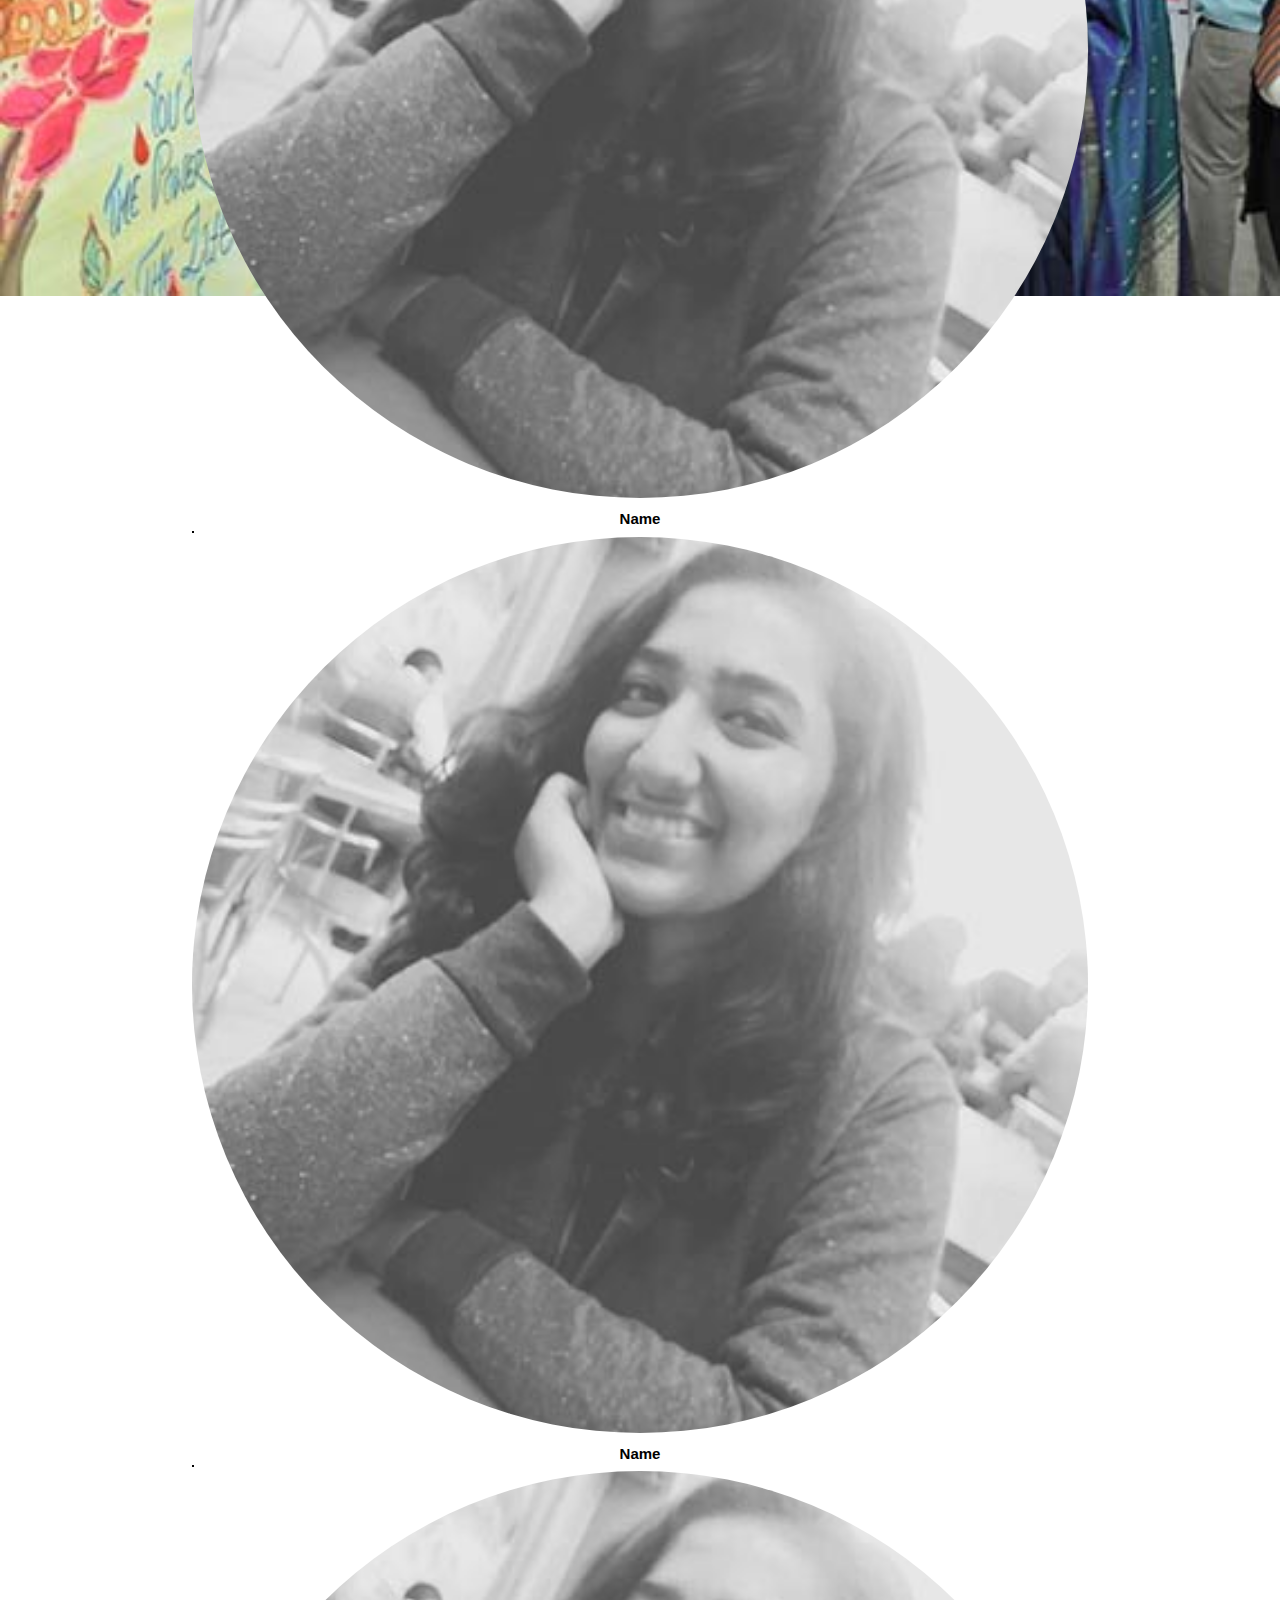
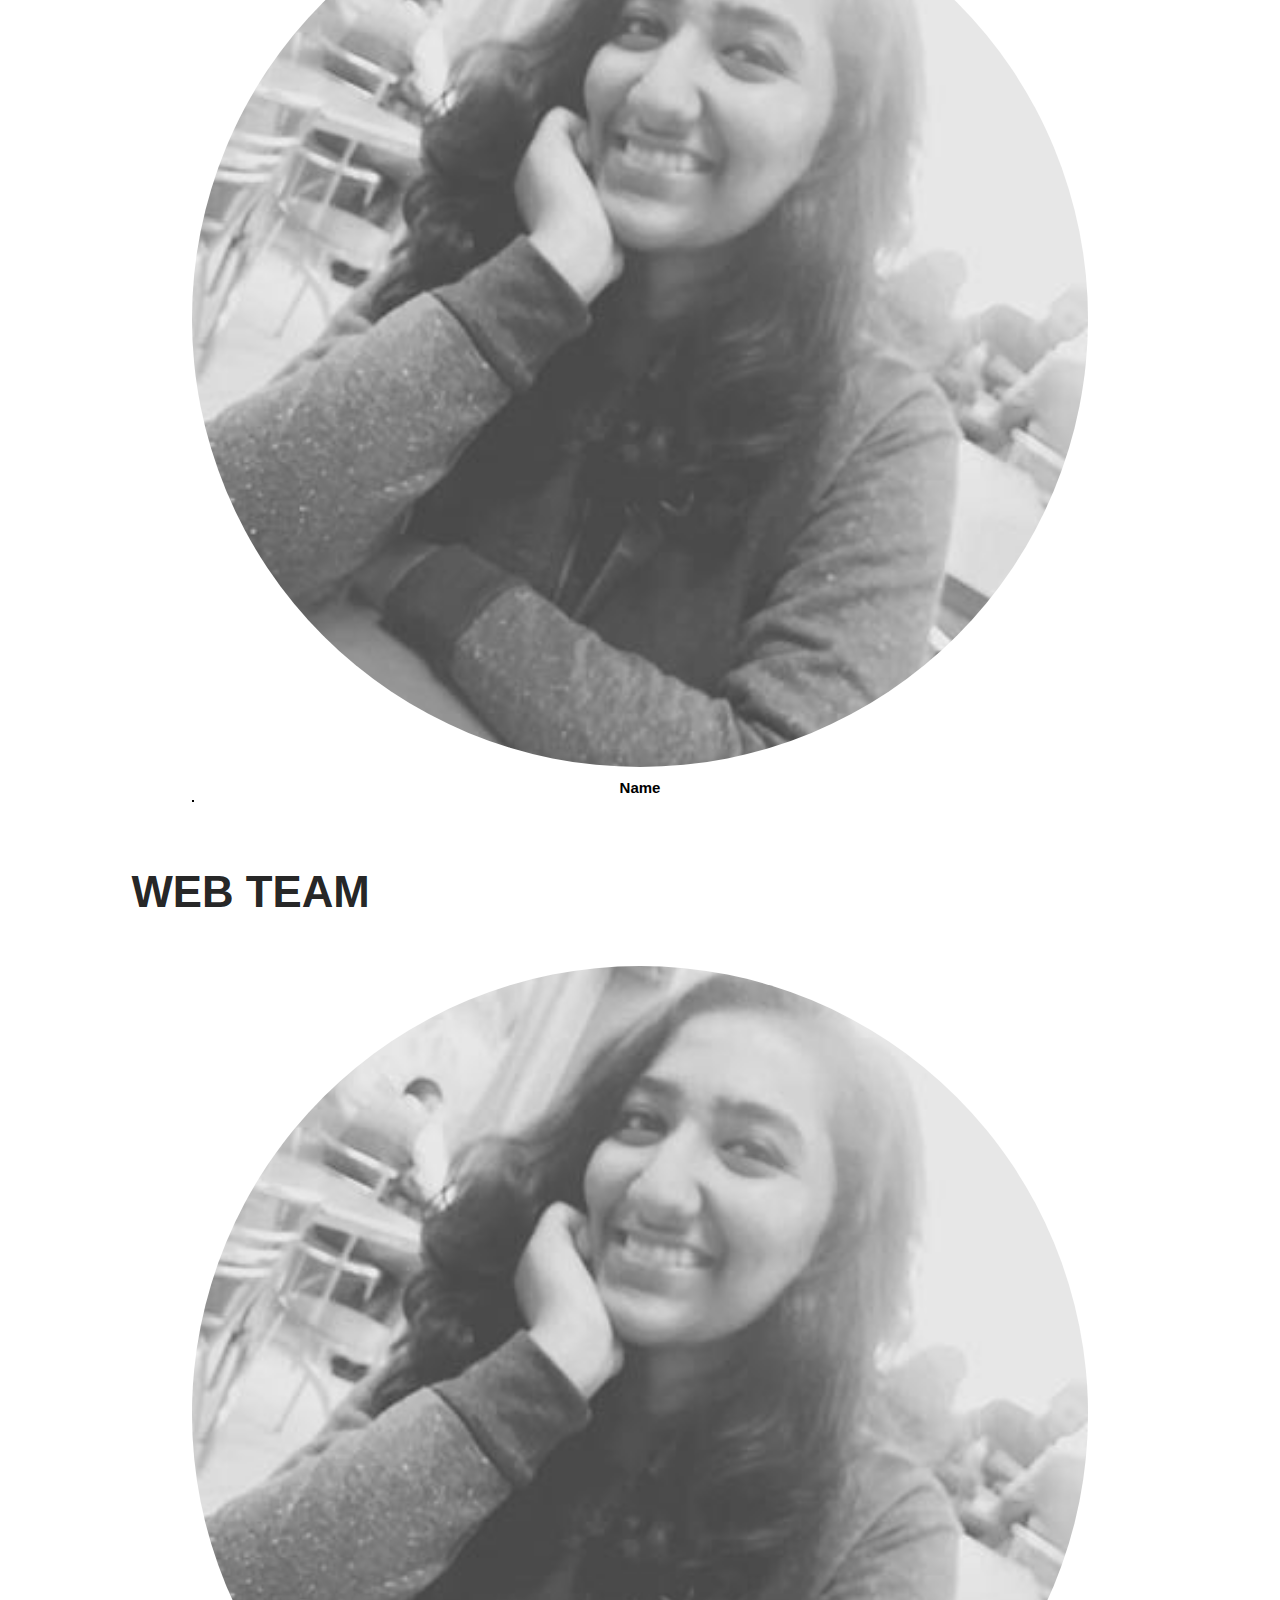
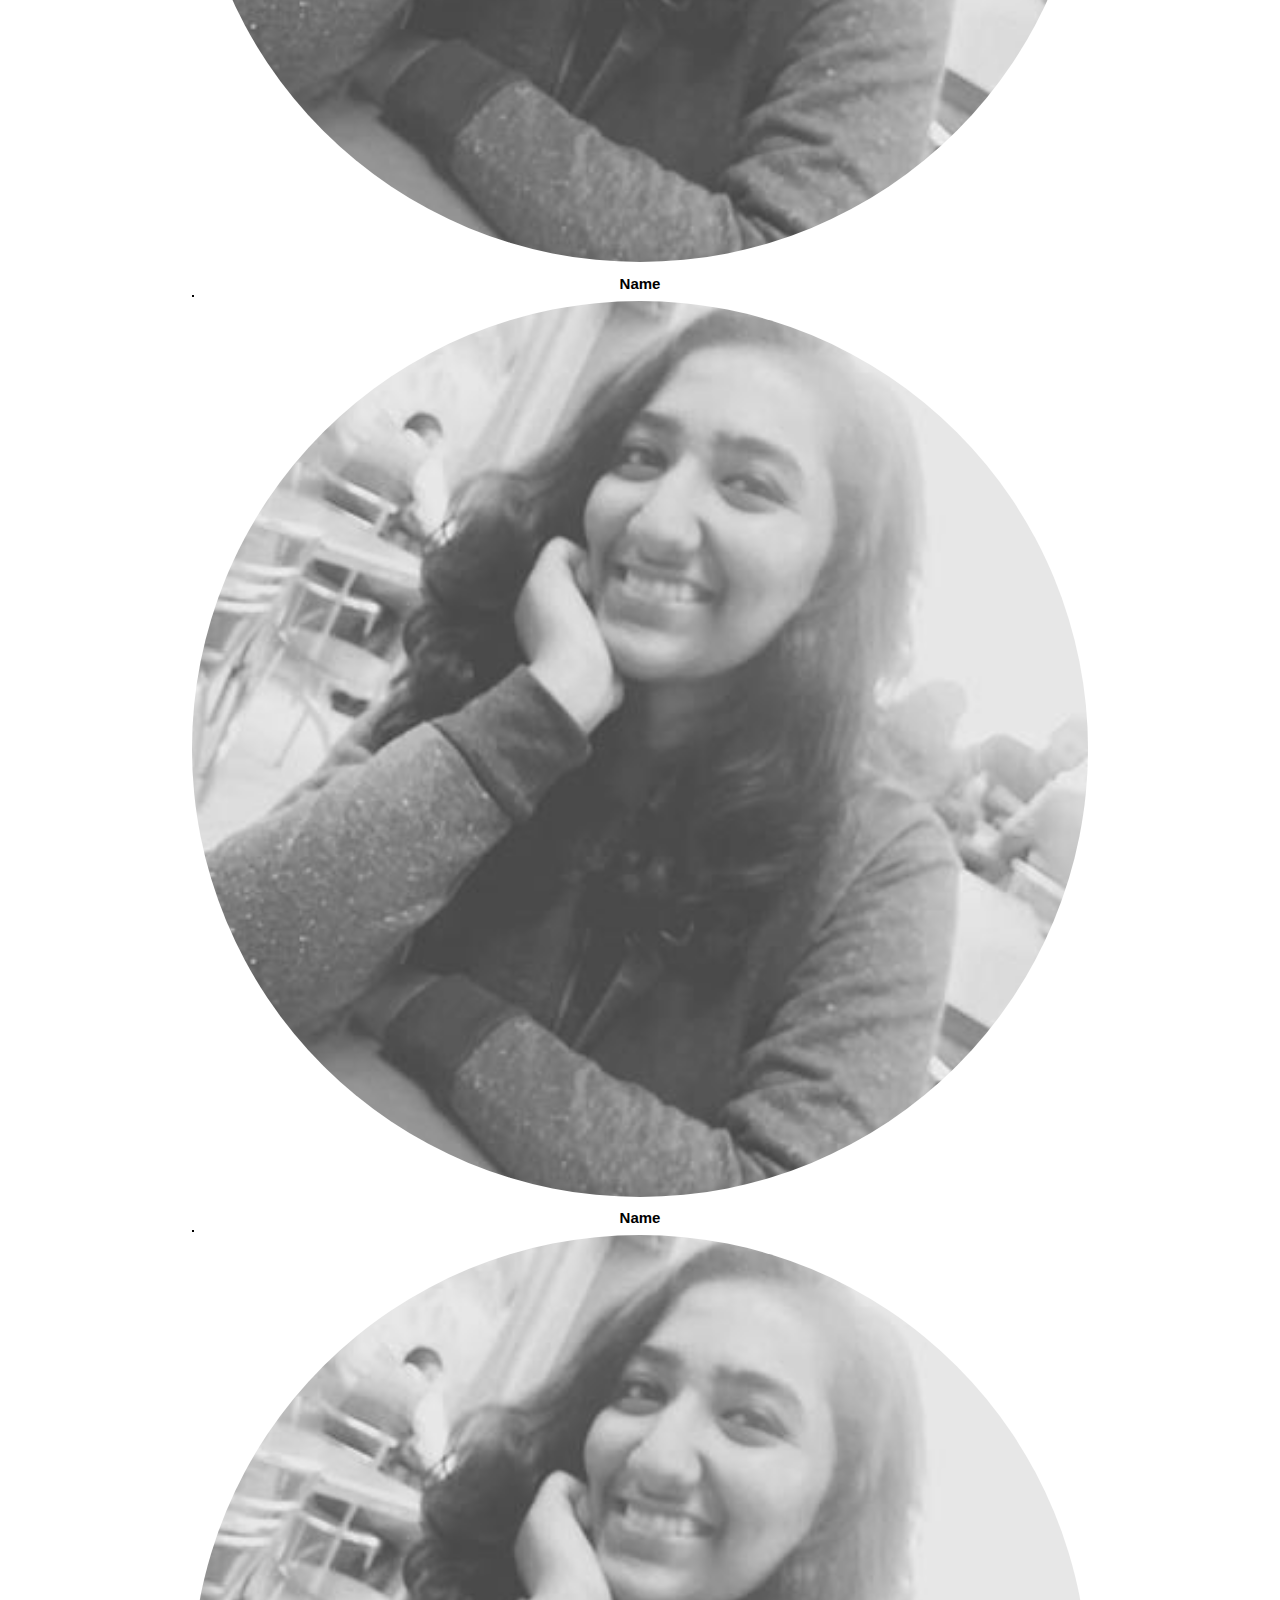
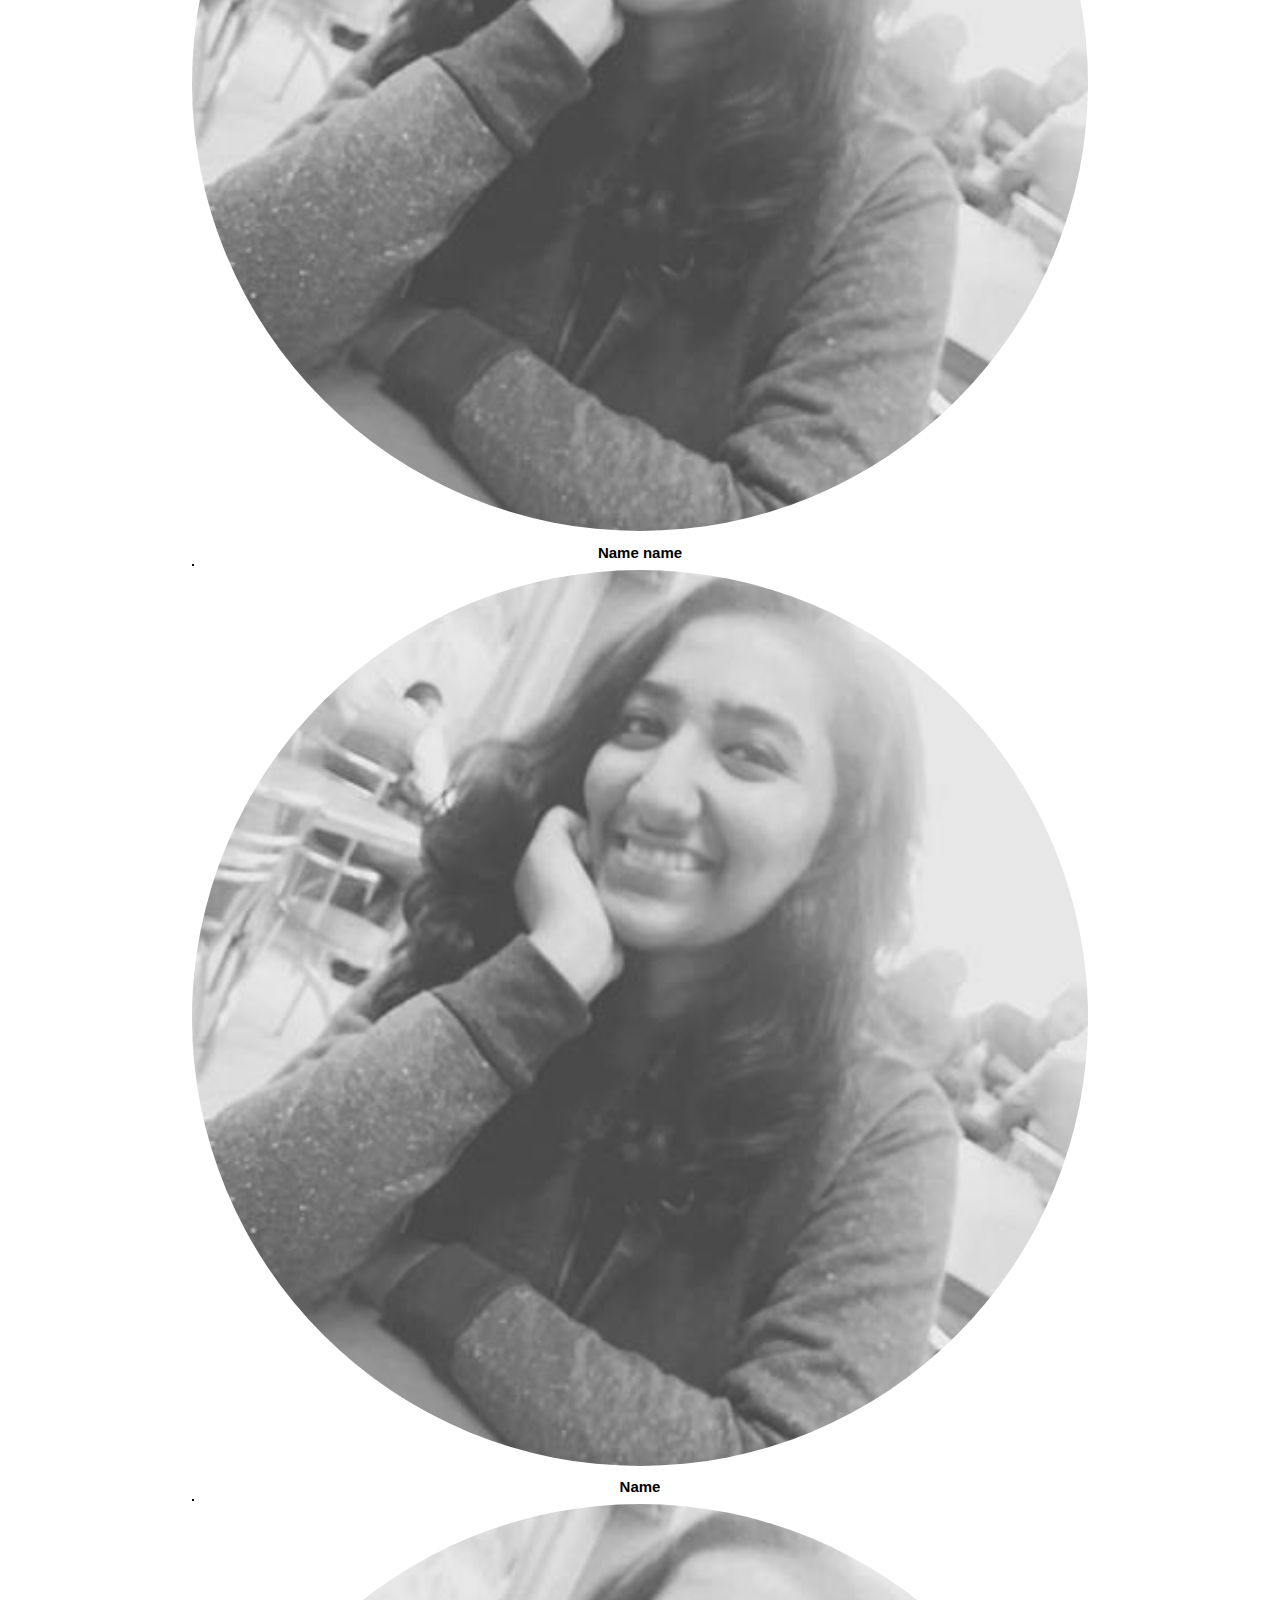
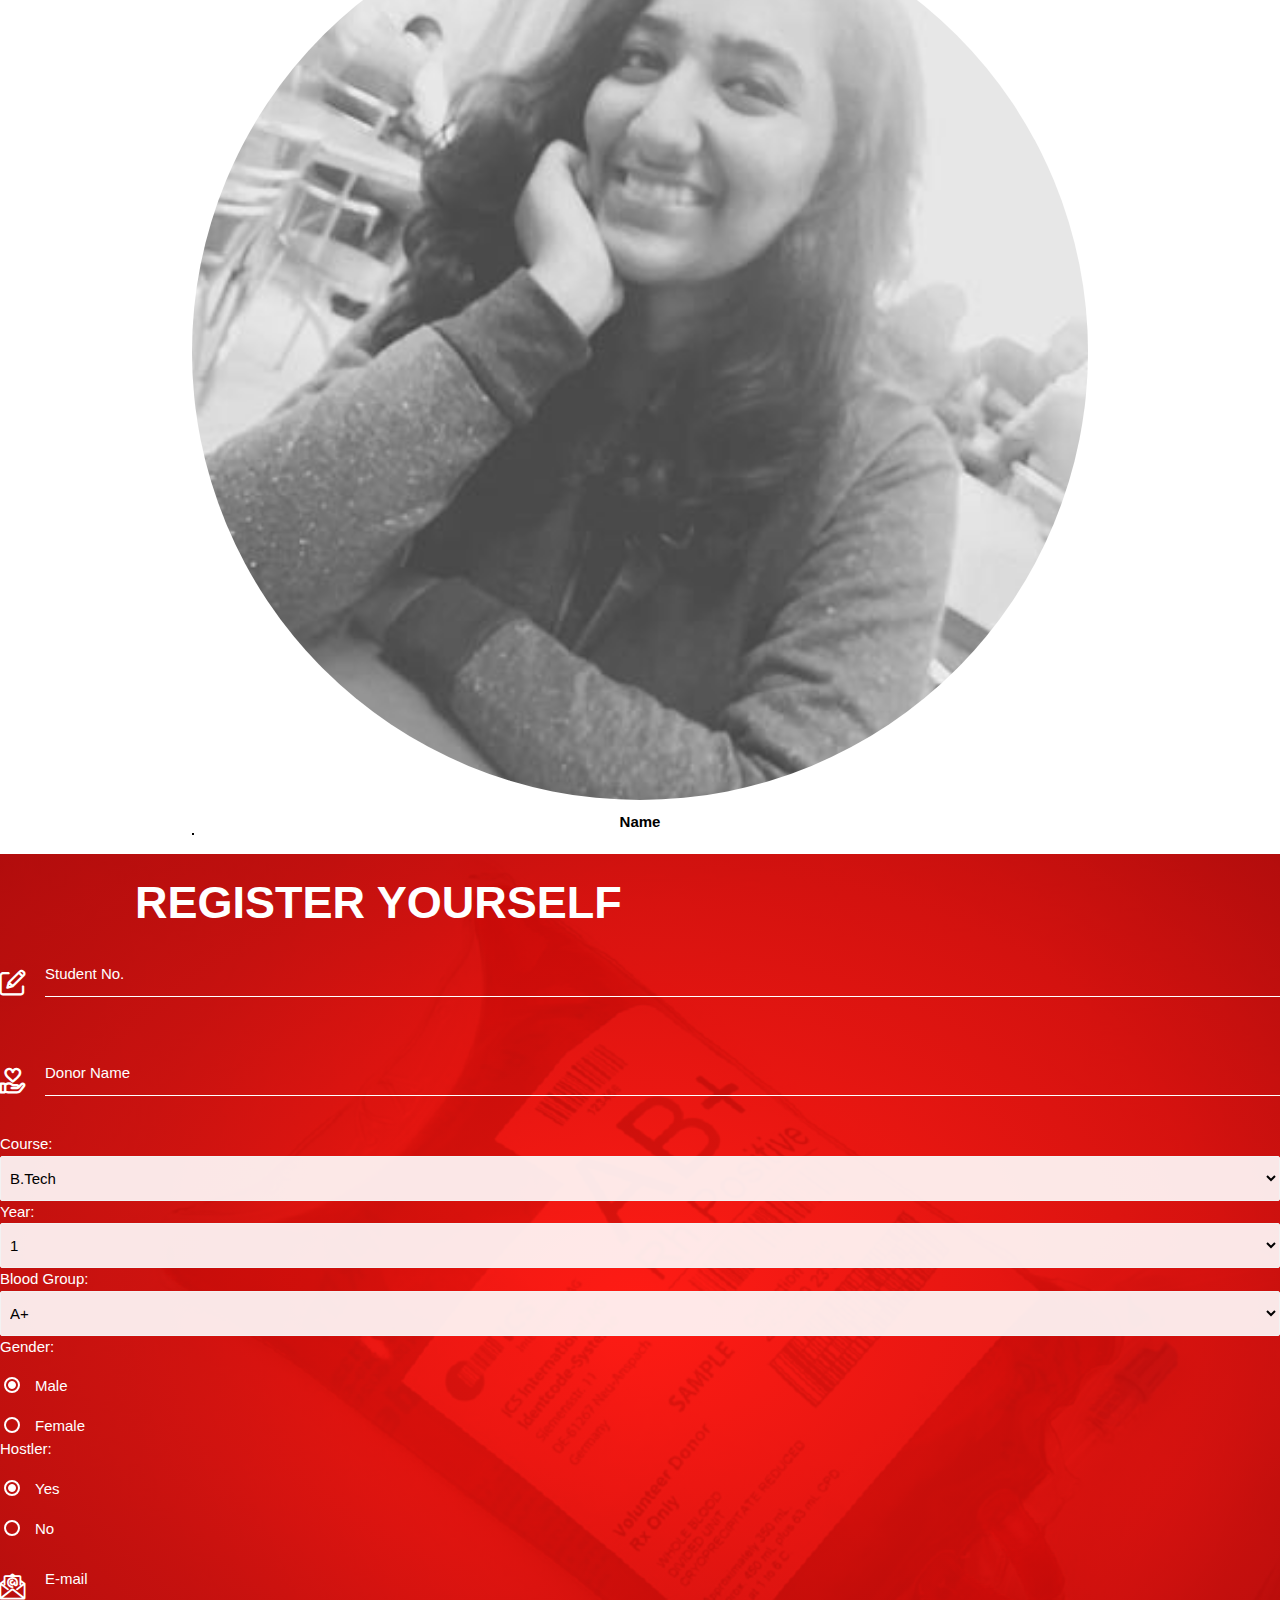
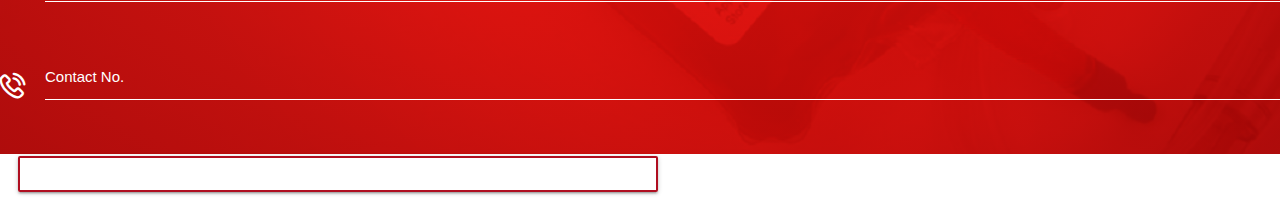
==== commit b684da30: "improve landing" ====
--- a/index.html
+++ b/index.html
@@ -18,11 +18,21 @@
     <link rel="stylesheet" type="text/css" href="css/hover-min.css">
     <link rel="stylesheet" type="text/css" href="css/animate.css">
     <link rel="stylesheet" type="text/css" media="screen" href="css/style.css" />
- 
+    <script src="https://cdnjs.cloudflare.com/ajax/libs/parallax/3.1.0/parallax.min.js"></script>
    
 </head>
     <body class="fp-responsive">
+            <!-- <div id="sdc">
+                    <a href="http://www.silive.in" target="_blank" style="color: black;">
+                      <span>Site Donated by</span>
+                      <br>
+                      <img src="assets/SILOGO.svg">
+                      <span id="si">SOFTWARE <br> INCUBATOR</span>
+                    </a>
+                  </div> -->
+
         <div id="fullpage">
+                
         <div class="section home" data-tooltip="Home">
           <div class="container-fluid slide-section">
              <div class="back-elements-1 heartBeat"></div>
@@ -49,12 +59,18 @@
                    <h3 class="landing-text">9th April 2019</h3>
                    <h3 class="landing-text">MECHANICAL BLOCK</h3>
                 
-                   <button class="btn col-md-6" href="#gallery">Donate</button>
+                   <button class="btn col-md-6 hvr-pulse-grow" href="#gallery">Donate</button>
                    
                 </div>
-                <div class="col-md-5 landing-back" data-tilt data-tilt-max="10" data-tilt-speed="200" data-tilt-perspective="300">
-                   <img src="assets/heart.png" class="landing-img ">
-                   <img scr="assets/blood-drops.svg" class="drop">
+                <div class="col-md-5" data-tilt data-tilt-max="10" data-tilt-speed="200" data-tilt-perspective="300">
+                    <div class="landing-back" id="scene">
+                   <div class="layer" data-depth="0.6"><img src="assets/heart.png" class="landing-img heartBeat"></div>
+                   <div class="layer" data-depth="0.2"><img src="assets/blood-drop.svg" class=" drop1 heartBeat-alter"></div>
+                   <div class="layer" data-depth="0.2"><img src="assets/blood-drop.svg" class="drop2 heartBeat-alter"></div>
+                <div class="layer" data-depth="0.2">
+                    <img src="assets/blood-drop.svg" class="drop3 heartBeat-alter">
+                    </div>
+                </div>
                 </div>
             </div>
             </div>
@@ -62,12 +78,12 @@
     
         <div class="section fact" data-tooltip="Myths">
             <div class='facts'>FACTS</div>
-            <div class="back-elements-1"></div>
-            <div class="back-elements-2"></div>
+            <div class="back-elements-1 heartBeat"></div>
+            <div class="back-elements-2 heartBeat"></div>
             <div class="container">
                 <ul class="nav nav-tabs " id="myTab" role="tablist">
                     <li class="nav-item borderXwidth">
-                        <a class="nav-link active hvr-underline-from-left" data-toggle="tab" href="#ricmartin" role="tab" aria-selected="true">Ric Martin </a>
+                        <a class="nav-link hvr-underline-from-left active" data-toggle="tab" href="#ricmartin" role="tab" aria-selected="true">Ric Martin </a>
                     </li>
                     <li class="nav-item borderXwidth">
                         <a class="nav-link hvr-underline-from-left" data-toggle="tab" href="#socialaware" role="tab" aria-selected="false">Social Awareness</a>
@@ -141,10 +157,10 @@
             </div>
         </div>
     
-        <div class="section"   id="gallery" data-tooltip="Gallery">
-    <div class="container-fluid gallery">
-        <div class="back-elements-1"></div>
-        <div class="back-elements-2"></div>
+        <div class="section gallery"   id="gallery" data-tooltip="Gallery">
+    <div class="container-fluid ">
+        <div class="back-elements-1 heartBeat"></div>
+        <div class="back-elements-2 heartBeat"></div>
         <h1 class="section-heading">GALLERY</h1>
         <div class="row justify-content-center">
             <div class="col-md-6 col-10">
@@ -169,59 +185,79 @@
     
         <div class="section" data-tooltip="Team">
             <div class='facts'>TEAM</div>
-            <div class="back-elements-1" style="border-color: #000;"></div>
-            <div class="back-elements-2" style="border-color: #000;"></div>
+            <div class="back-elements-1 heartBeat" style="border-color: #000;"></div>
+            <div class="back-elements-2 heartBeat" style="border-color: #000;"></div>
     
          <h3 class="team-sub-heading">CONVENORS</h3>
         <div class="row justify-content-center">
-            <div class="col-md-2 col-sm-5 team-member">
-                <img src="assets/meghna.jpg" class="team-img">
-                <span class="member-name">Name</span>
-            </div>
-            <div class="col-md-2 col-sm-5 team-member" >
-                <img src="assets/meghna.jpg" class="team-img">
-                <span class="member-name">Name</span>
-            </div>
-            <div class="col-md-2 col-sm-5 team-member">
+            <div class="col-md-2 col-sm-6 col-6 team-member">
+                <img src="assets/meghna.jpg" class="team-img">
+                <span class="member-name">Name
+                    <hr>
+                </span>
+            </div>
+            <div class="col-md-2 col-sm-6 col-6 team-member" >
+                <img src="assets/meghna.jpg" class="team-img">
+                <span class="member-name">Name
+                    <hr>
+                </span>
+            </div>
+            <div class="col-md-2 col-sm-6 col-6 team-member">
                 <img src="assets/meghna.jpg" class="team-img" >
-                <span class="member-name">Name</span>
-            </div>
-            <div class="col-md-2 col-sm-5 team-member">
+                <span class="member-name">Name
+                    <hr>
+                </span>
+            </div>
+            <div class="col-md-2 col-sm-6 col-6 team-member">
                 <img src="assets/meghna.jpg" class="team-img" >
-                <span class="member-name">Name</span>
-            </div>
-            <div class="col-md-2 col-sm-5 team-member">
-                <img src="assets/meghna.jpg" class="team-img">
-                <span class="member-name">Name</span>
+                <span class="member-name">Name
+                    <hr>
+                </span>
+            </div>
+            <div class="col-md-2 col-sm-6 col-6 team-member">
+                <img src="assets/meghna.jpg" class="team-img">
+                <span class="member-name">Name
+                    <hr>
+                </span>
             </div>
         </div>
         <h3 class="team-sub-heading">WEB TEAM</h3>
         <div class="row justify-content-center">
-            <div class="col-md-2 col-sm-5 team-member">
-                <img src="assets/meghna.jpg" class="team-img">
-                <span class="member-name">Name</span>
-            </div>
-            <div class="col-md-2 col-sm-5 team-member">
-                <img src="assets/meghna.jpg" class="team-img">
-                <span class="member-name">Name</span>
-            </div>
-            <div class="col-md-2 col-sm-5 team-member">
-                <img src="assets/meghna.jpg" class="team-img">
-                <span class="member-name">Name name</span>
-            </div>
-            <div class="col-md-2 col-sm-5 team-member">
-                <img src="assets/meghna.jpg" class="team-img">
-                <span class="member-name">Name</span>
-            </div>
-            <div class="col-md-2 col-sm-5 team-member">
+            <div class="col-md-2 col-sm-6 col-6 team-member">
+                <img src="assets/meghna.jpg" class="team-img">
+                <span class="member-name">Name
+                    <hr>
+                </span>
+            </div>
+            <div class="col-md-2 col-sm-6 col-6 team-member">
+                <img src="assets/meghna.jpg" class="team-img">
+                <span class="member-name">Name
+                    <hr>
+                </span>
+            </div>
+            <div class="col-md-2 col-sm-6 col-6 team-member">
+                <img src="assets/meghna.jpg" class="team-img">
+                <span class="member-name">Name name
+                    <hr>
+                </span>
+            </div>
+            <div class="col-md-2 col-sm-6 col-6 team-member">
+                <img src="assets/meghna.jpg" class="team-img">
+                <span class="member-name">Name
+                    <hr>
+                </span>
+            </div>
+            <div class="col-md-2 col-sm-6 col-6 team-member">
                 <img src="assets/meghna.jpg" class="team-img" >
-                <span class="member-name">Name</span>
-            </div>
-        </div>
-        </div>
-    
-        <section class="section register" data-tooltip="Register">
-            <span class="reg" style="color:#fff">REGISTER YOURSELF</span>
+                <span class="member-name">Name
+                    <hr>
+                </span>
+            </div>
+        </div>
+        </div>
+    
+        <section class="section register " data-tooltip="Register" style="margin-bottom:0">
+            <span class="section-heading" style="color:#fff" id="yourself">REGISTER YOURSELF</span>
             <div class="container-fluid">
                 <div class="row justify-content-center">
                 <form id="registration_form" method="POST" class="col-md-10">
@@ -245,11 +281,11 @@
                             </div>
                         </div>
                         <div class="form-row row justify-content-center">
-                            <div class="form-group col-8">
+                            <div class="form-group col-md-8">
                                 <label class="font-weight-bold lab">Course:</label>
                                 <select class="browser-default" id="course">
-                                    <option value="" disabled selected>Choose your Course</option>
-                                    <option value="B.Tech">B.Tech</option>
+                                    <option value="" disabled >Choose your Course</option>
+                                    <option value="B.Tech" selected>B.Tech</option>
                                     <option value="M.Tech">M.Tech</option>
                                     <option value="MBA">MBA</option>
                                     <option value="MCA">MCA</option>
@@ -258,22 +294,22 @@
                         </div>
             
                         <div class="form-row row justify-content-center">
-                            <div class="form-group col-4">
+                            <div class="form-group col-md-4">
                                 <label class="font-weight-bold lab">Year:</label>
                                 <select class="browser-default" id="number">
-                                    <option value="" disabled selected>Choose your year</option>
-                                    <option value="1" id="1">1</option>
+                                    <option value="" disabled >Choose your year</option>
+                                    <option value="1" id="1" selected>1</option>
                                     <option value="2" id="2">2</option>
                                     <option value="3" id="3">3</option>
                                     <option value="4" id="4">4</option>
                                 </select>
                             </div>
             
-                            <div class="form-group col-4">
+                            <div class="form-group col-md-4">
                                 <label class="font-weight-bold lab">Blood Group:</label>
                                 <select class="browser-default">
-                                    <option value="" disabled selected>Choose your Blood Group</option>
-                                    <option value="AP">A+</option>
+                                    <option value="" disabled >Choose your Blood Group</option>
+                                    <option value="AP" selected>A+</option>
                                     <option value="AN">A-</option>
                                     <option value="ABP">AB+</option>
                                     <option value="ABN">AB-</option>
@@ -288,17 +324,33 @@
                         </div>
             
                         <div class="form-row row justify-content-center">
-                            <div class="col-2 font-weight-bold gender ">Gender:</div>
-                            <p class="col-3">
+                            <div class="col-md-2 font-weight-bold gender ">Gender:</div>
+                            <p class="col-md-3">
                                 <label>
                                     <input class="with-gap" type="radio" name="inlineRadioOptions" id="male" value="male" checked />
-                                    <span>Male</span>
+                                    <span >Male</span>
                                 </label>
                             </p>
-                            <p class="col-3">
+                            <p class="col-md-3">
                                 <label>
                                     <input class="with-gap" type="radio" name="inlineRadioOptions" id="female" value="female" />
                                     <span>Female</span>
+                                </label>
+                            </p>
+                        </div>
+
+                        <div class="form-row row justify-content-center">
+                            <div class="col-md-2 font-weight-bold gender ">Hostler:</div>
+                            <p class="col-md-3">
+                                <label>
+                                    <input class="with-gap" type="radio" name="inlineRadioOption" id="Hosteller" value="Hosteller" checked />
+                                    <span>Yes</span>
+                                </label>
+                            </p>
+                            <p class="col-md-3">
+                                <label>
+                                    <input class="with-gap" type="radio" name="inlineRadioOption" id="day_scholar" value="Day_scholar" />
+                                    <span>No</span>
                                 </label>
                             </p>
                         </div>
@@ -315,7 +367,7 @@
                             <div class="form-group col-md-4">
                                 <div class="input-field">
                                     <i class="flaticon-phone-call prefix" style="display:inline"></i>
-                                    <input id="contact_number" type="tel" class="form-control" name="contact" autocomplete="off">
+                                    <input id="contact_number" type="tel" name="contact" autocomplete="off" class="validate">
                                     <label for="contact_number">Contact No.</label>
                                 </div>
                                 <span id="#err_contact_no" class="error"></span>
@@ -325,14 +377,27 @@
                     </div>
                     <div class="row justify-content-center">
                         
-                    <div class="btn col-2" id="regbtn">Register</div>
+                    <button class="btn col-md-2" id = 'register'>Register</button>
                     </div>
                 </form>
                 </div>
             </div>
-            <footer class="footer">Powered by <span class="si">SOFTWARE INCUBATOR</span></footer>
+
+            
+            
             </section>
-        </div>
+            
+        </div>
+        <div id="sdc">
+            <a href="http://www.silive.in" target="_blank" style="color: black;">
+                <span>Site Donated by</span>
+                <br>
+                <img src="assets/SILOGO.svg">
+                <span id="si">SOFTWARE
+                    <br> INCUBATOR</span>
+            </a>
+        </div>
+        
        
         <script src="js/jquery.min.js"></script>
         <script src="js/bootstrap.min.js"></script>
@@ -369,6 +434,10 @@
                     scrollOverflow: true
                 });
             });</script>
+            <script type="text/javascript">
+                var scene = document.getElementById('scene');
+                var parallaxInstance = new Parallax(scene);
+            </script>
         
     </body>
 </html>--- a/css/style.css
+++ b/css/style.css
@@ -1,6 +1,7 @@
 
 
 .slide-section {
+  
   overflow: hidden;
 }
 .home {
@@ -61,12 +62,35 @@
   background: linear-gradient(to bottom, #990A0A,rgba(176, 7, 7, 0.808)), url(../assets/1.jpg);
 } */
 .landing-img {
+  position: absolute;
   width:90%;
   z-index: 1000;
+  margin-left:10%;
   
 }
-.drop {
-  position: absolute;
+.layer{
+  position:  relative !important;
+}
+.drop1 {
+  position: absolute;
+  width: 10%;
+    margin-top: 60%;
+    margin-left: 80%;
+    transform: translate(-50%,-50%);
+}
+.drop2 {
+  position: absolute;
+  width: 10%;
+    margin-top: 0%;
+    margin-left: 95%;
+    transform: translate(-50%,-50%);
+}
+.drop3 {
+  position: absolute;
+  width: 10%;
+    margin-top: 40%;
+    margin-left: 5%;
+    transform: translate(-50%,-50%);
 }
 .back-elements-1 {
   height: 50px;
@@ -200,10 +224,10 @@
 
 .nav-tabs .nav-item.show .nav-link, .nav-tabs .nav-link.active {
     color: black;
-    /* border-bottom: 2px solid black;
-    border-top: 2px solid black; */
+    border-bottom: 2px solid black;
+    /* border-top: 2px solid black; */
     background-color: transparent;
-    /* border-color: black white black; */
+    border-color: black white black;
     font-weight: bold;
     border: none
 }
@@ -264,8 +288,18 @@
   font-weight:600;
   color:#000;
 }
+.member-name hr{
+  margin:0;
+  border:1px solid #000;
+  width:0;
+  transition: all 0.5s ease-in;
+  text-align: center;
+}
+.team-member:hover .member-name hr{
+  width:90%;
+}
 .team-sub-heading{
-  padding: 0.5em 3em;
+  padding: 0.75em 3em;
   font-weight: 800;
 }
 /* register */
@@ -296,22 +330,13 @@
     color: #fff;
 }
 
-#regbtn{
-    background-color: transparent;
-    color: #fff;
-    box-shadow: none;
-    border: 2px solid #fff;
-    font-size: 1.5rem;
-    border-radius: 4px;
-    height: 3rem;
-    display: inline-block;
-    padding-bottom: 3px;
-    text-align: center;
-}
-#regbtn:hover, #regbtn:hover.i{
-    color: white;
-    
-}
+#register{
+  color: white;
+  font-size: 1.2rem;
+  font-weight: 400;
+  padding: 0.3rem 0.7rem;
+}
+
 label{
   color:#fff;
 }
@@ -351,29 +376,29 @@
 /*heartbeat*/
 @keyframes heartBeat {
   0% {
-    transform: scale(.7);
+    transform: scale(1.1);
   }
 
   14% {
-    transform: scale(.6);
+    transform: scale(1);
   }
 
   28% {
-    transform: scale(.7);
+    transform: scale(1.1);
   }
 
   42% {
-    transform: scale(.6);
+    transform: scale(1);
   }
 
   70% {
-    transform: scale(.7);
+    transform: scale(1.1);
   }
   84%{
-    transform: scale(.6);
+    transform: scale(1);
   }
   100%{
-    transform: scale(.7);
+    transform: scale(1.1);
   }
 }
 
@@ -384,6 +409,13 @@
   animation-iteration-count: infinite;
   animation-fill-mode: forwards;
 }
+.heartBeat-alter {
+  animation-name: heartBeat;
+  animation-duration: 2.3s;
+ animation-direction: reverse;
+  animation-iteration-count: infinite;
+  animation-fill-mode: forwards;
+}
 /* hearbeat */
 
 @media (max-width: 1200px) {
@@ -396,8 +428,8 @@
 
 @media (max-width: 1200px) {
     .nav-link, .nav-link a{
-        padding: 0.8rem 2rem;
-        font-size: 0.8rem;
+        padding: 0.8rem 1.2rem;
+        font-size: 0.9rem;
     }
     
 }
@@ -405,6 +437,10 @@
 @media only screen and (max-width: 767px) {
   .heading-first:nth-of-type(2) {
     display: none;
+  }
+  .landing-back {
+    height:400px;
+    text-align: justify;
   }
   .landing-title {
     /* font-size: 2.5em; */
@@ -445,4 +481,76 @@
     opacity: 1;
     transform: translateY(0);
   }
+}
+
+#student_no{
+  margin-bottom: 0px;
+  color: white;
+  font-weight:bold;
+}
+#name{
+  margin-bottom: 0px;
+  color: white;
+  font-weight:bold;
+}
+#email{
+  margin-bottom: 0px;
+  color: white;
+  font-weight:bold;
+}
+#contact_number{
+  margin-bottom: 0px;
+  color: white;
+  font-weight:bold;
+}
+
+input{
+  color:white
+}
+
+
+@media (max-width: 600px) {
+  #yourself{
+    font-size: 2rem;
+  }
+  
+}
+
+p{
+  margin-bottom: 0;
+}
+
+
+#sdc {
+	position: fixed;
+	bottom: 6vh;
+	left: 3vw;
+  z-index: 1000;
+}
+
+#sdc span {
+	font-size: 1rem;
+    text-transform: uppercase;
+    font-weight: 200;
+}
+
+#sdc img {
+  height: 7vh;
+  padding-right: 0.5rem;
+}
+
+#si {
+	font-weight: 700 !important;
+    float: right;
+}
+@media (max-width:992px) {
+  #sdc {
+    position: absolute;
+  }  
+}
+
+@media (max-width: 767px){ 
+  #sdc {
+    bottom: 1vh;
+  }
 }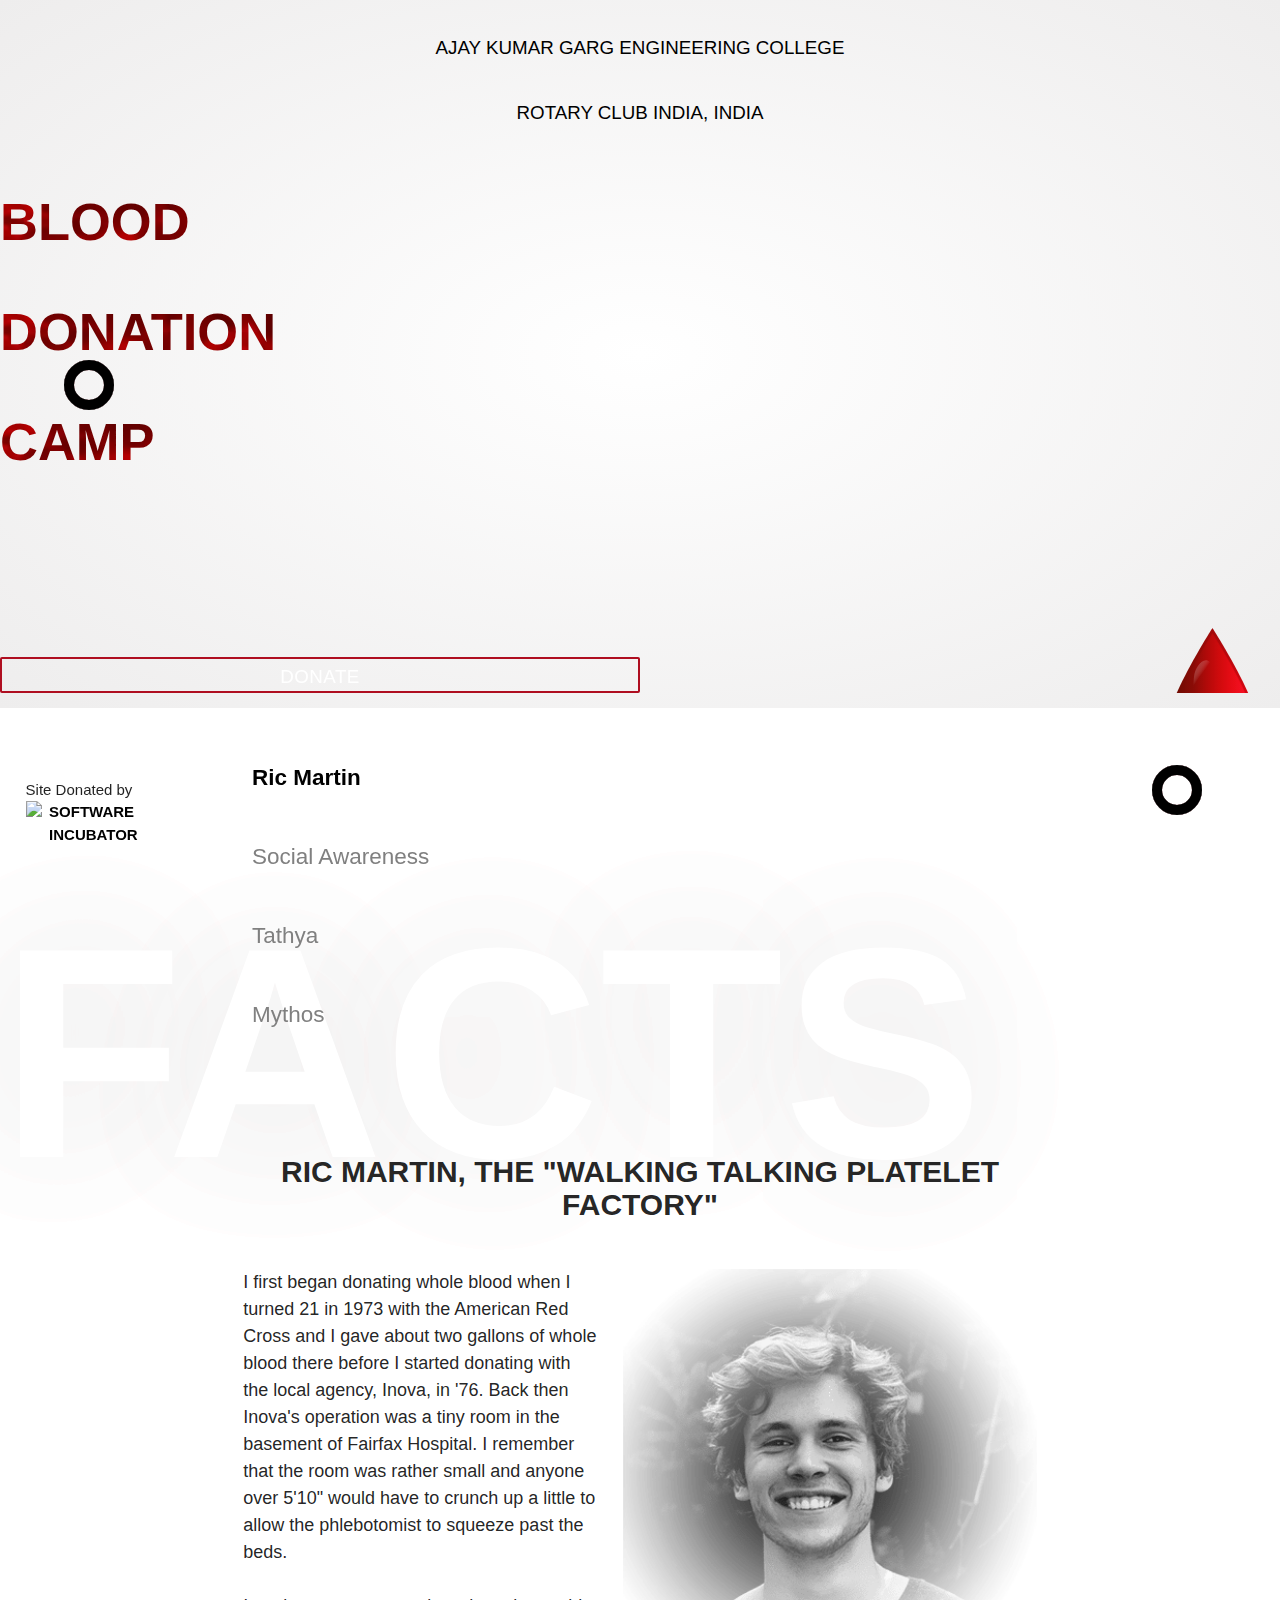
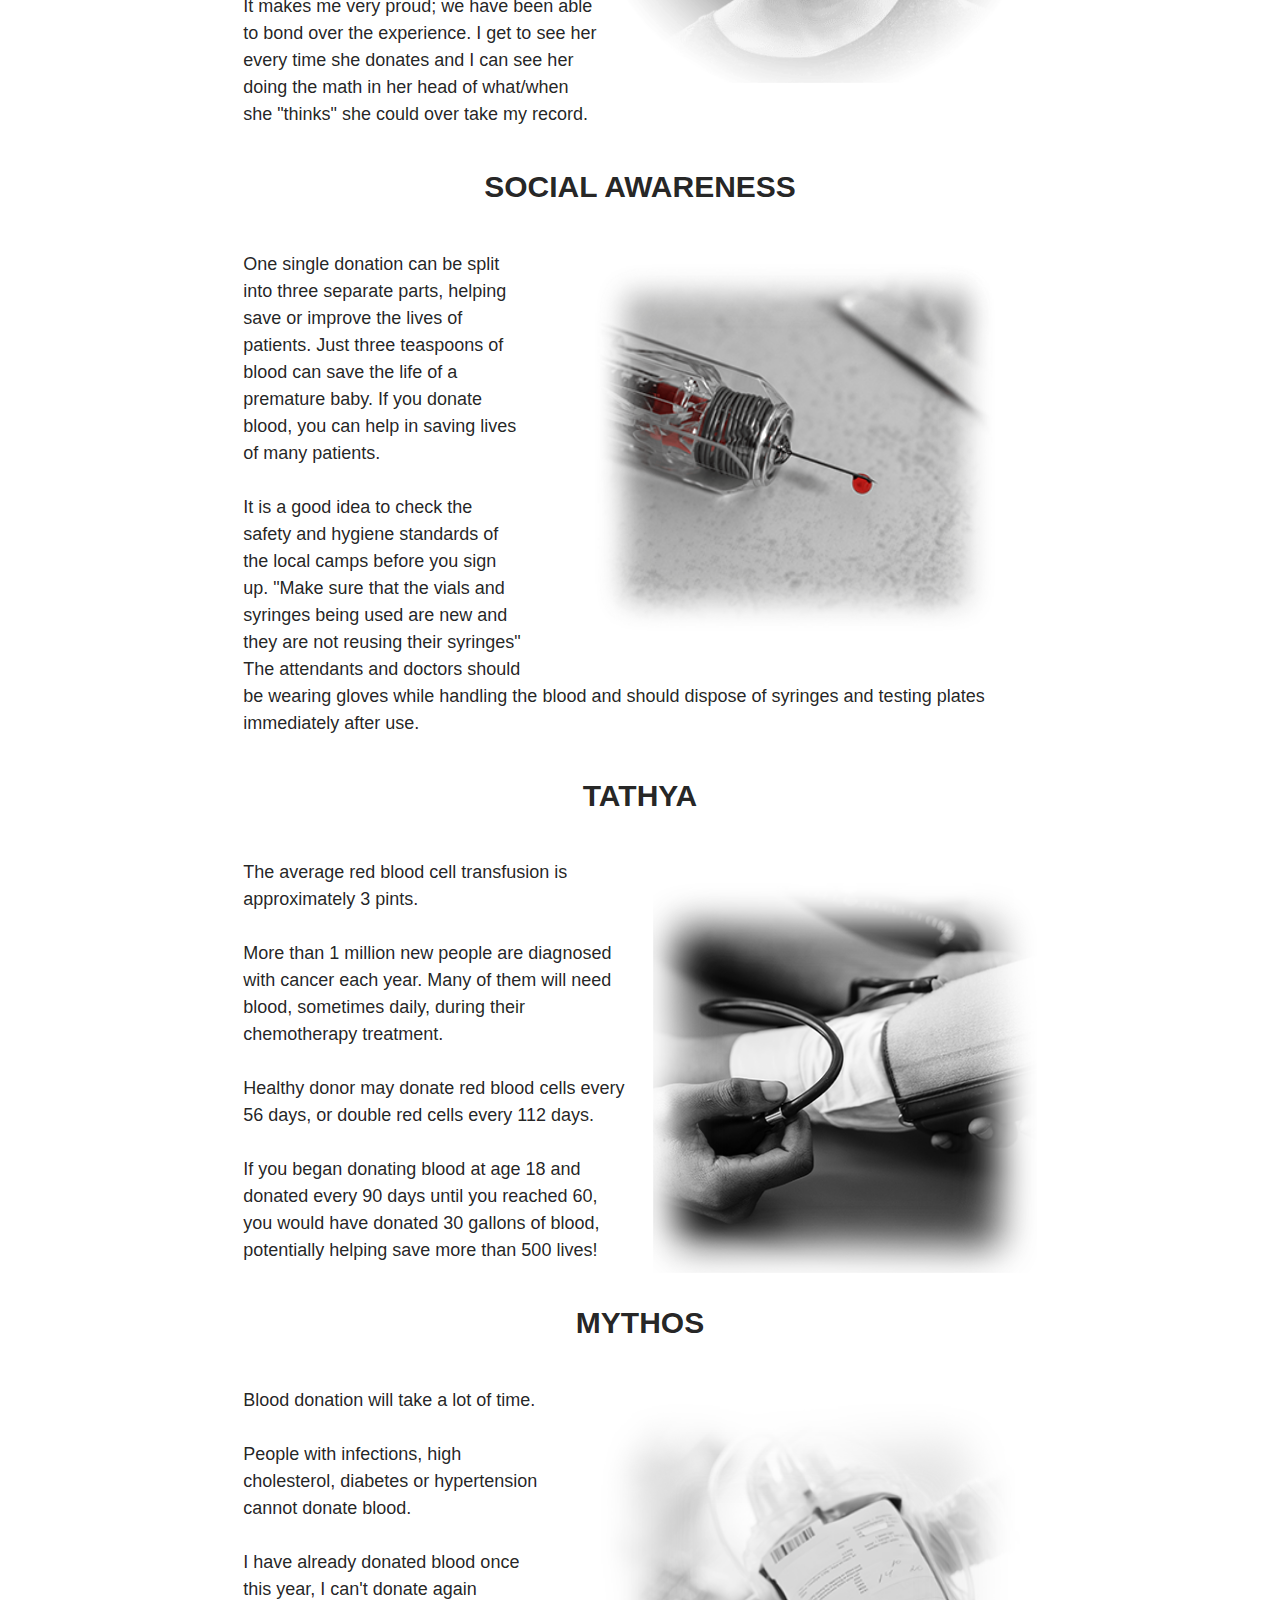
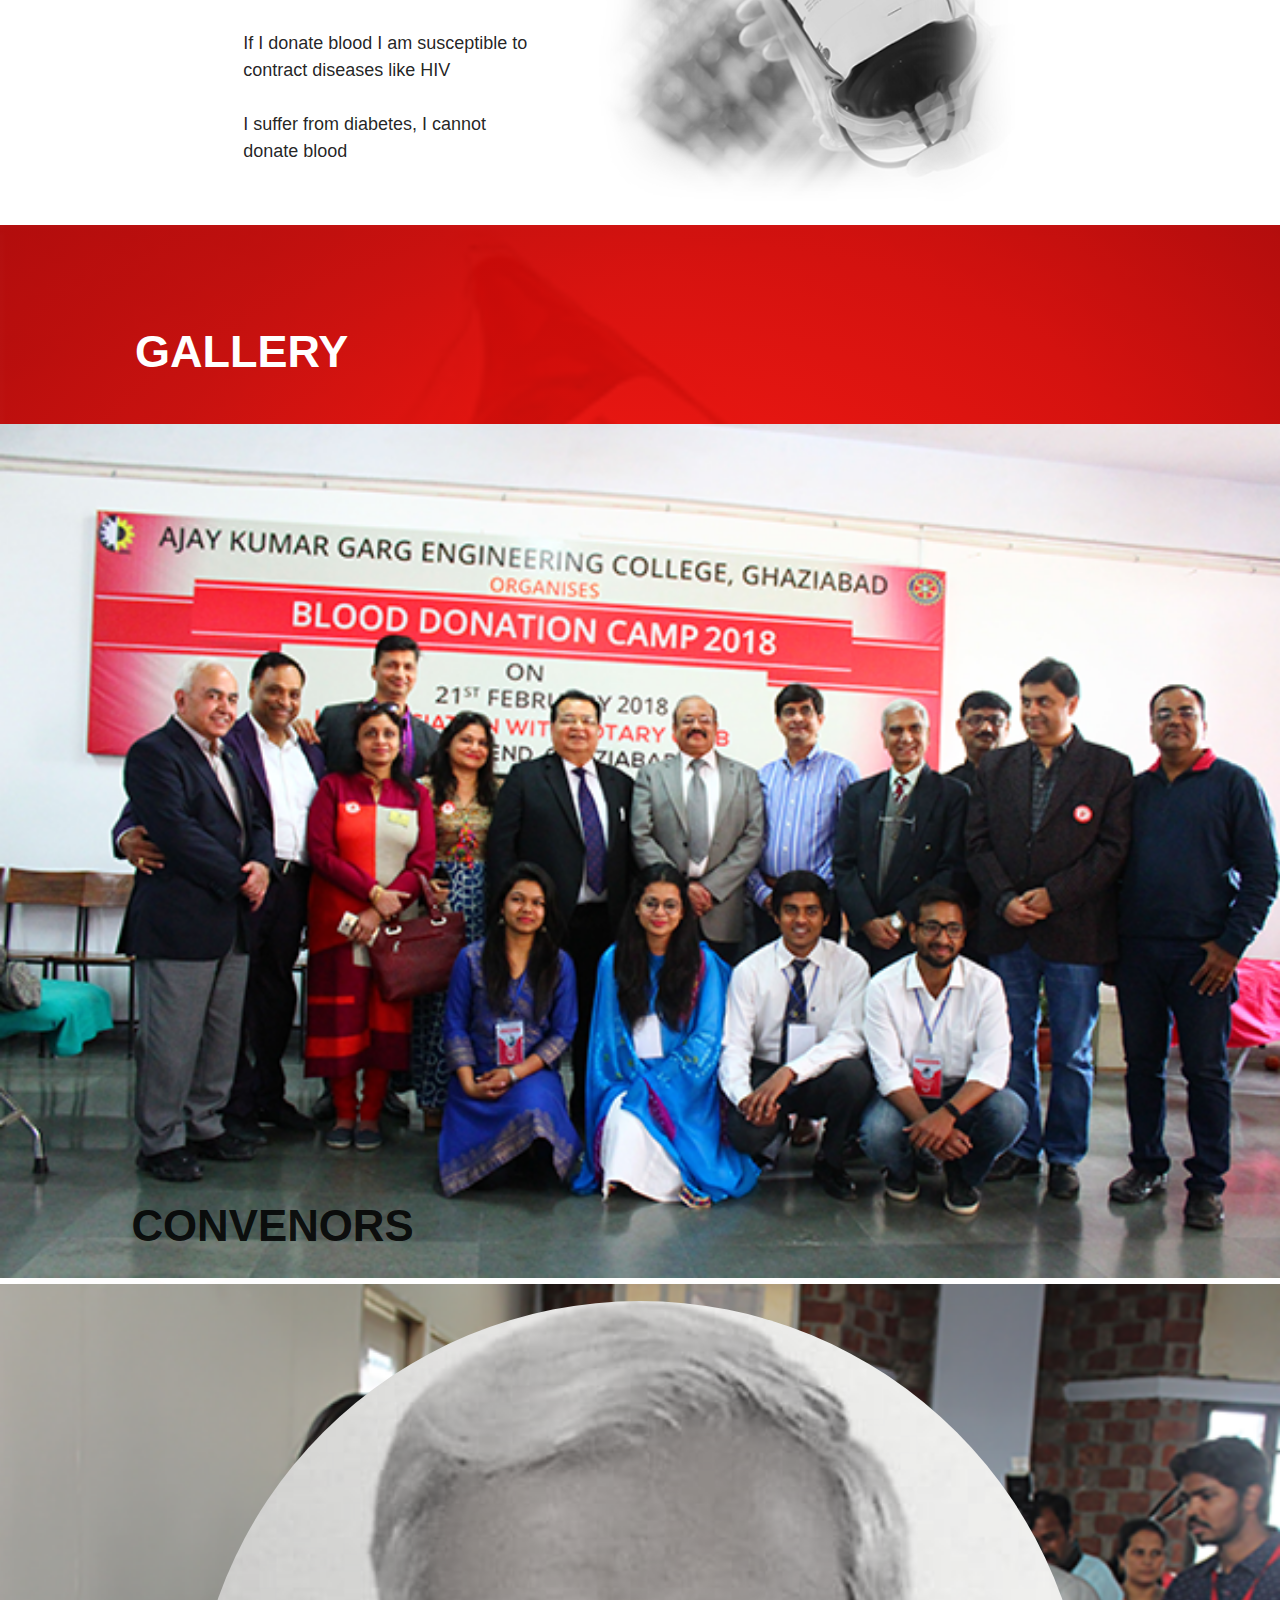
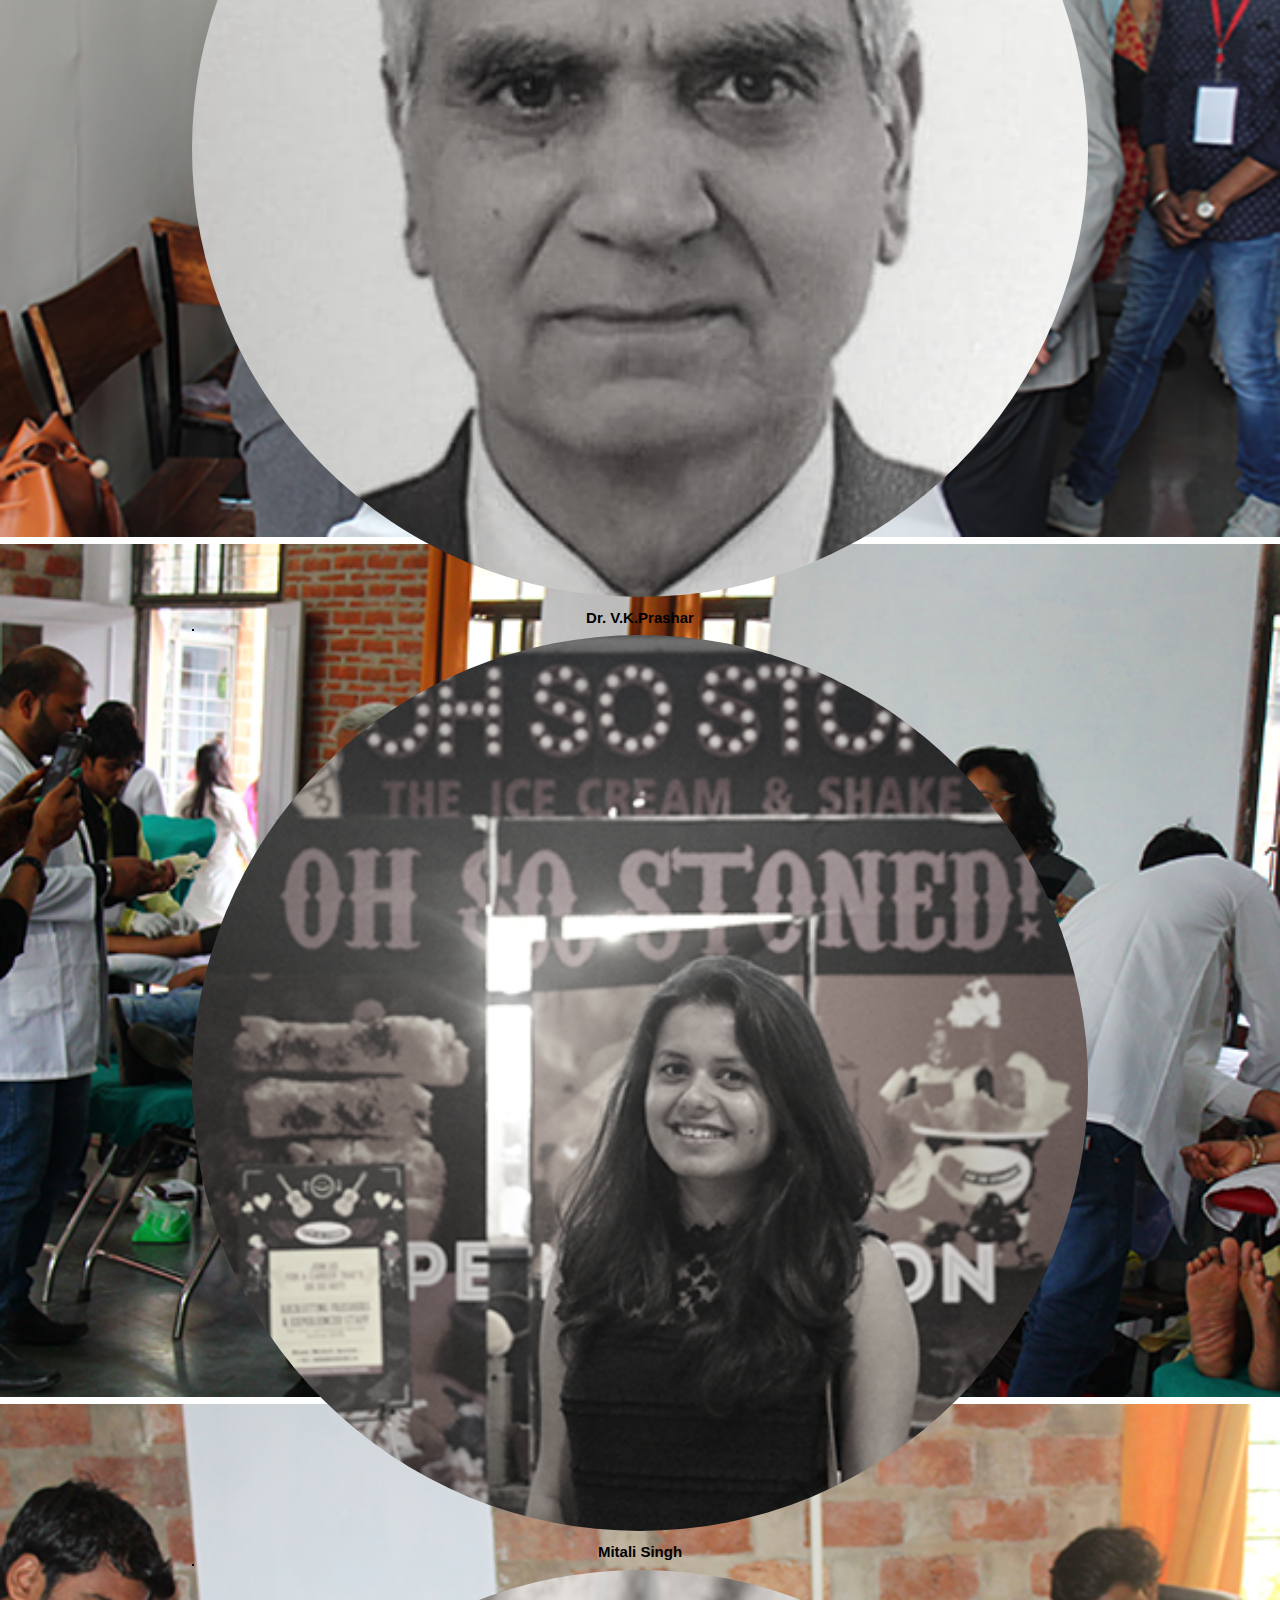
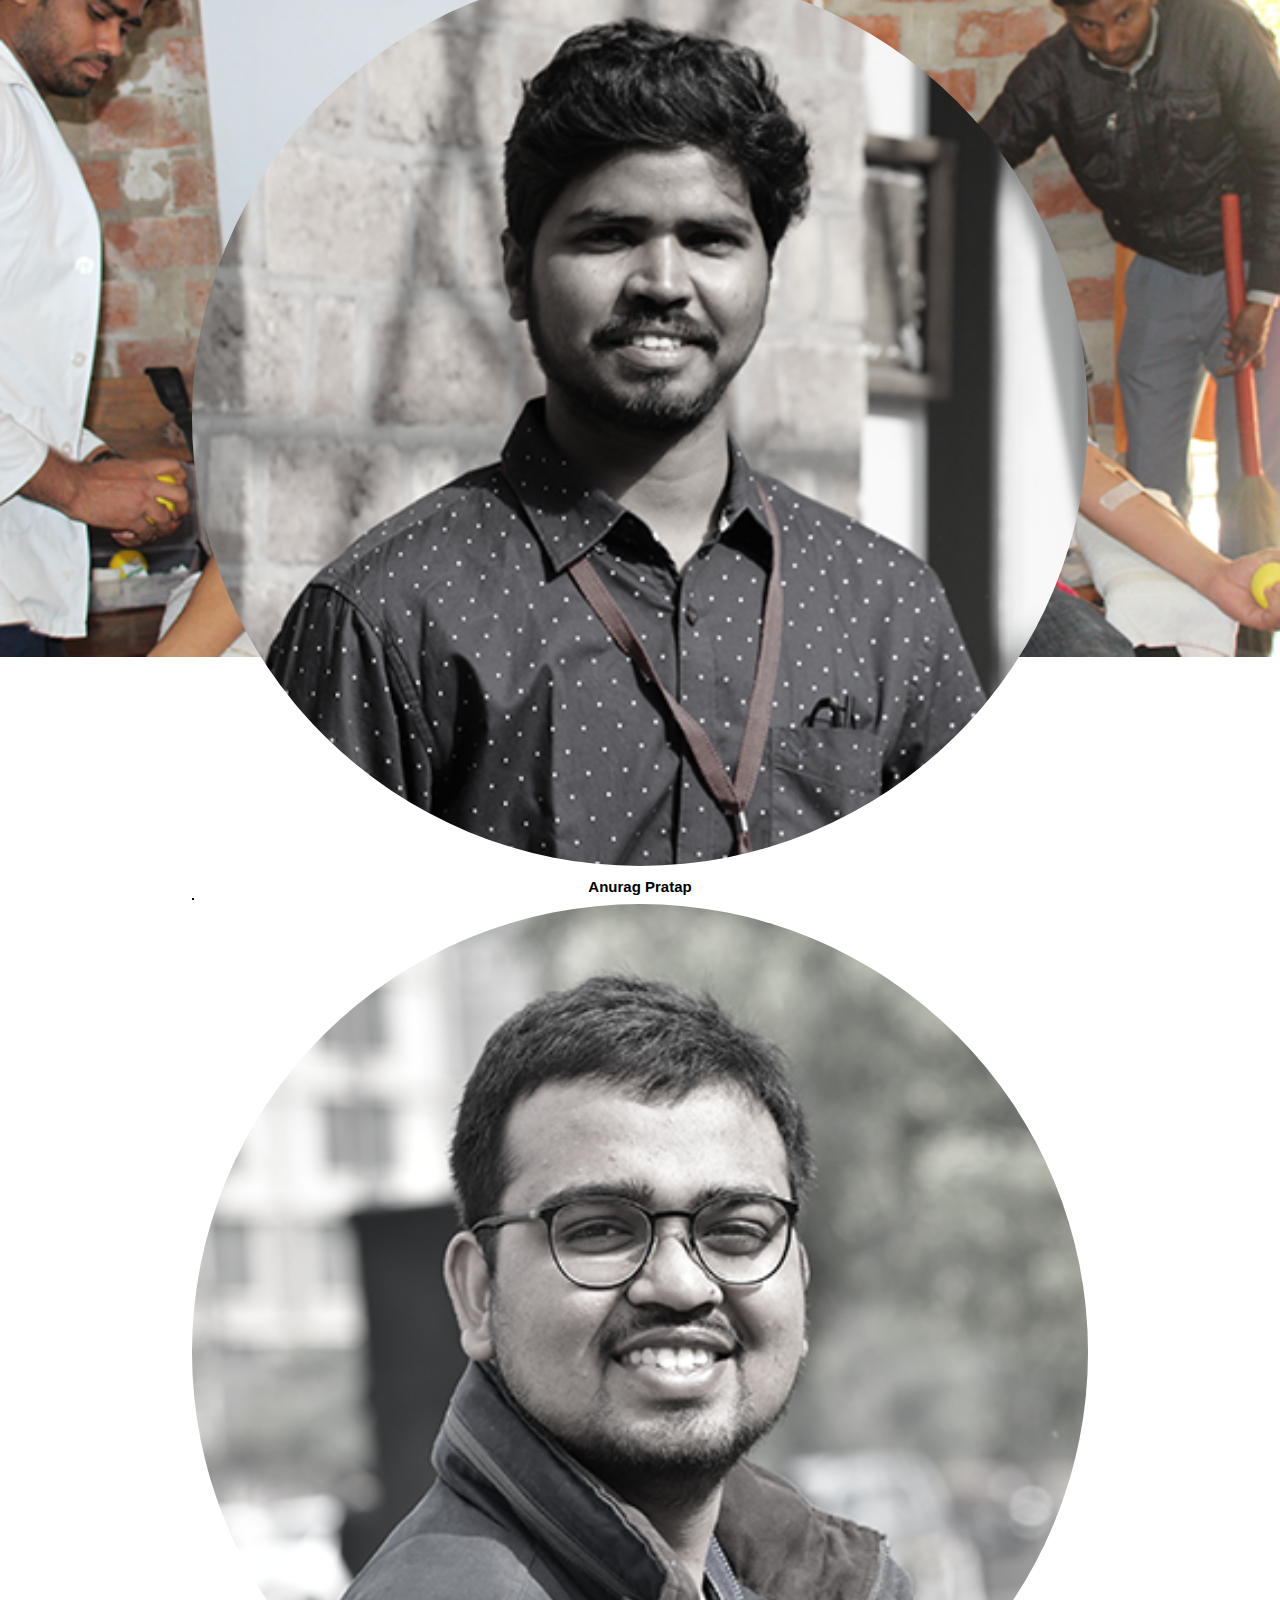
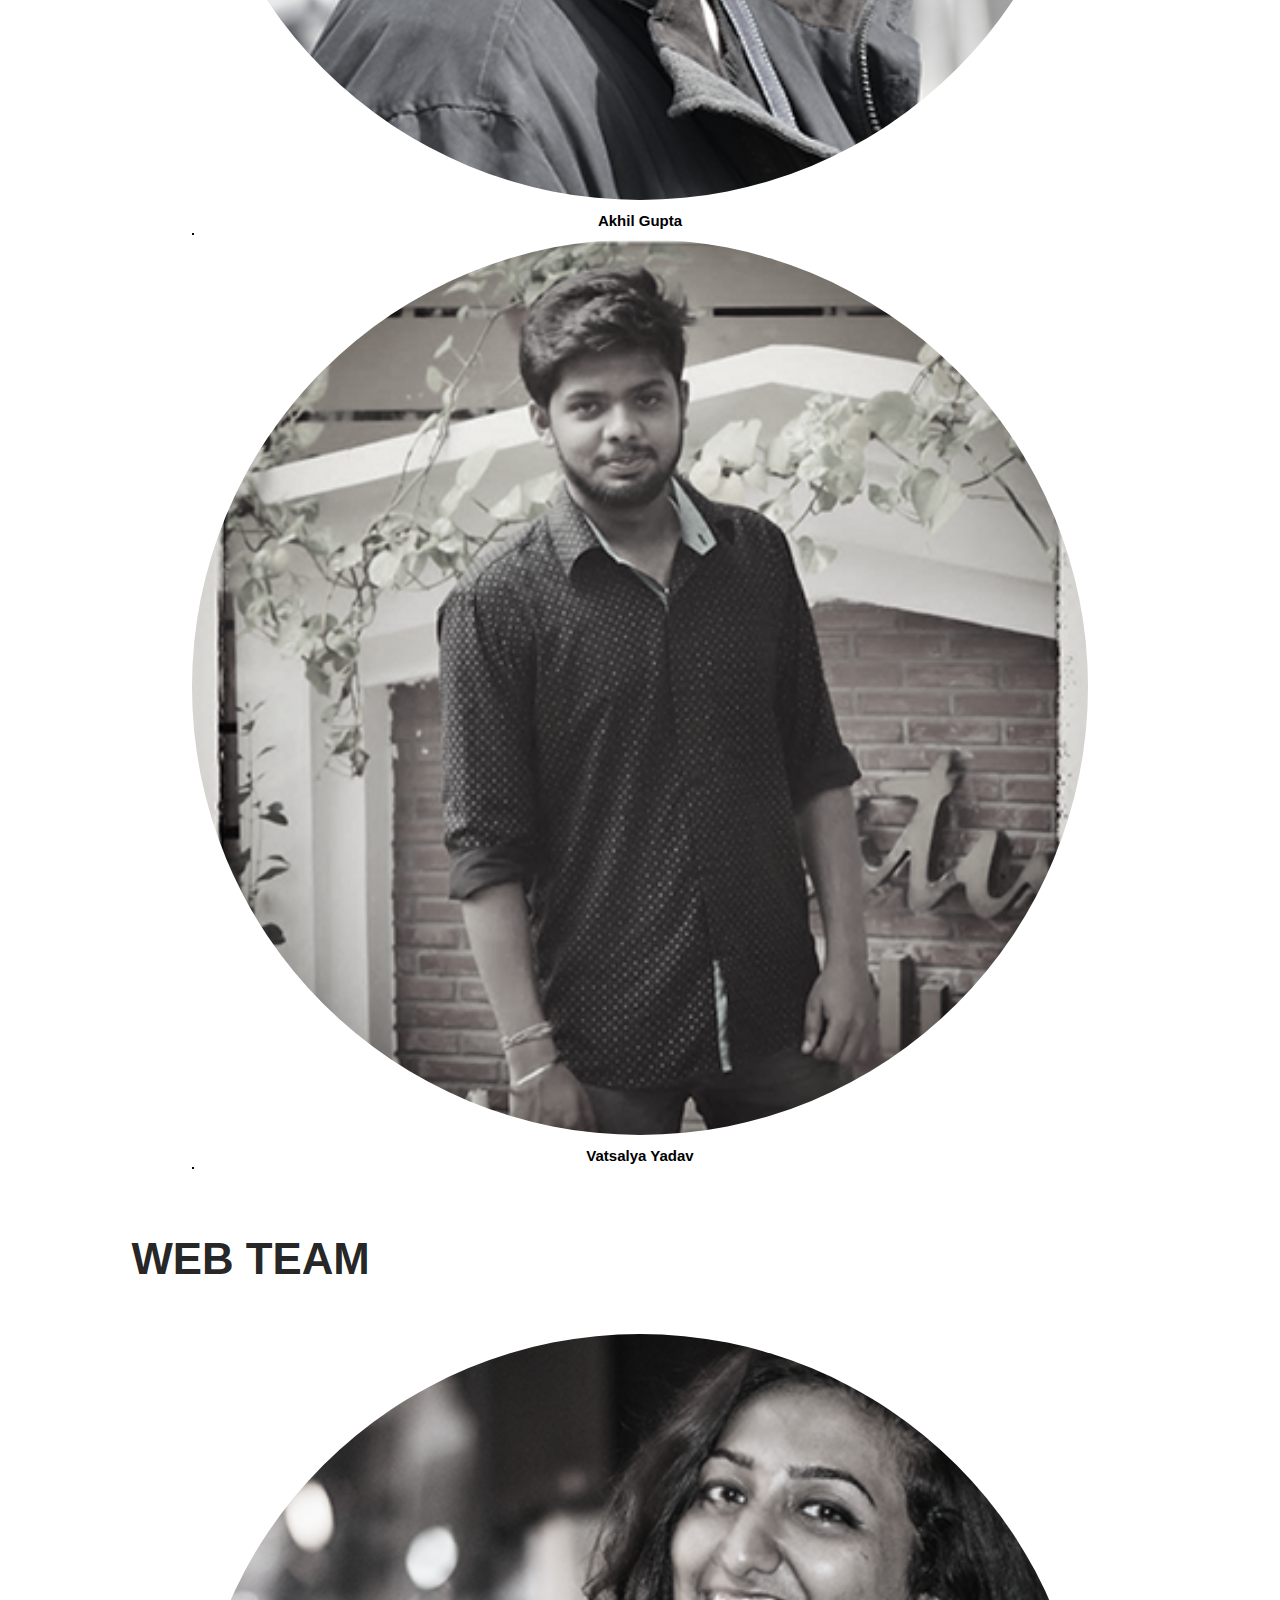
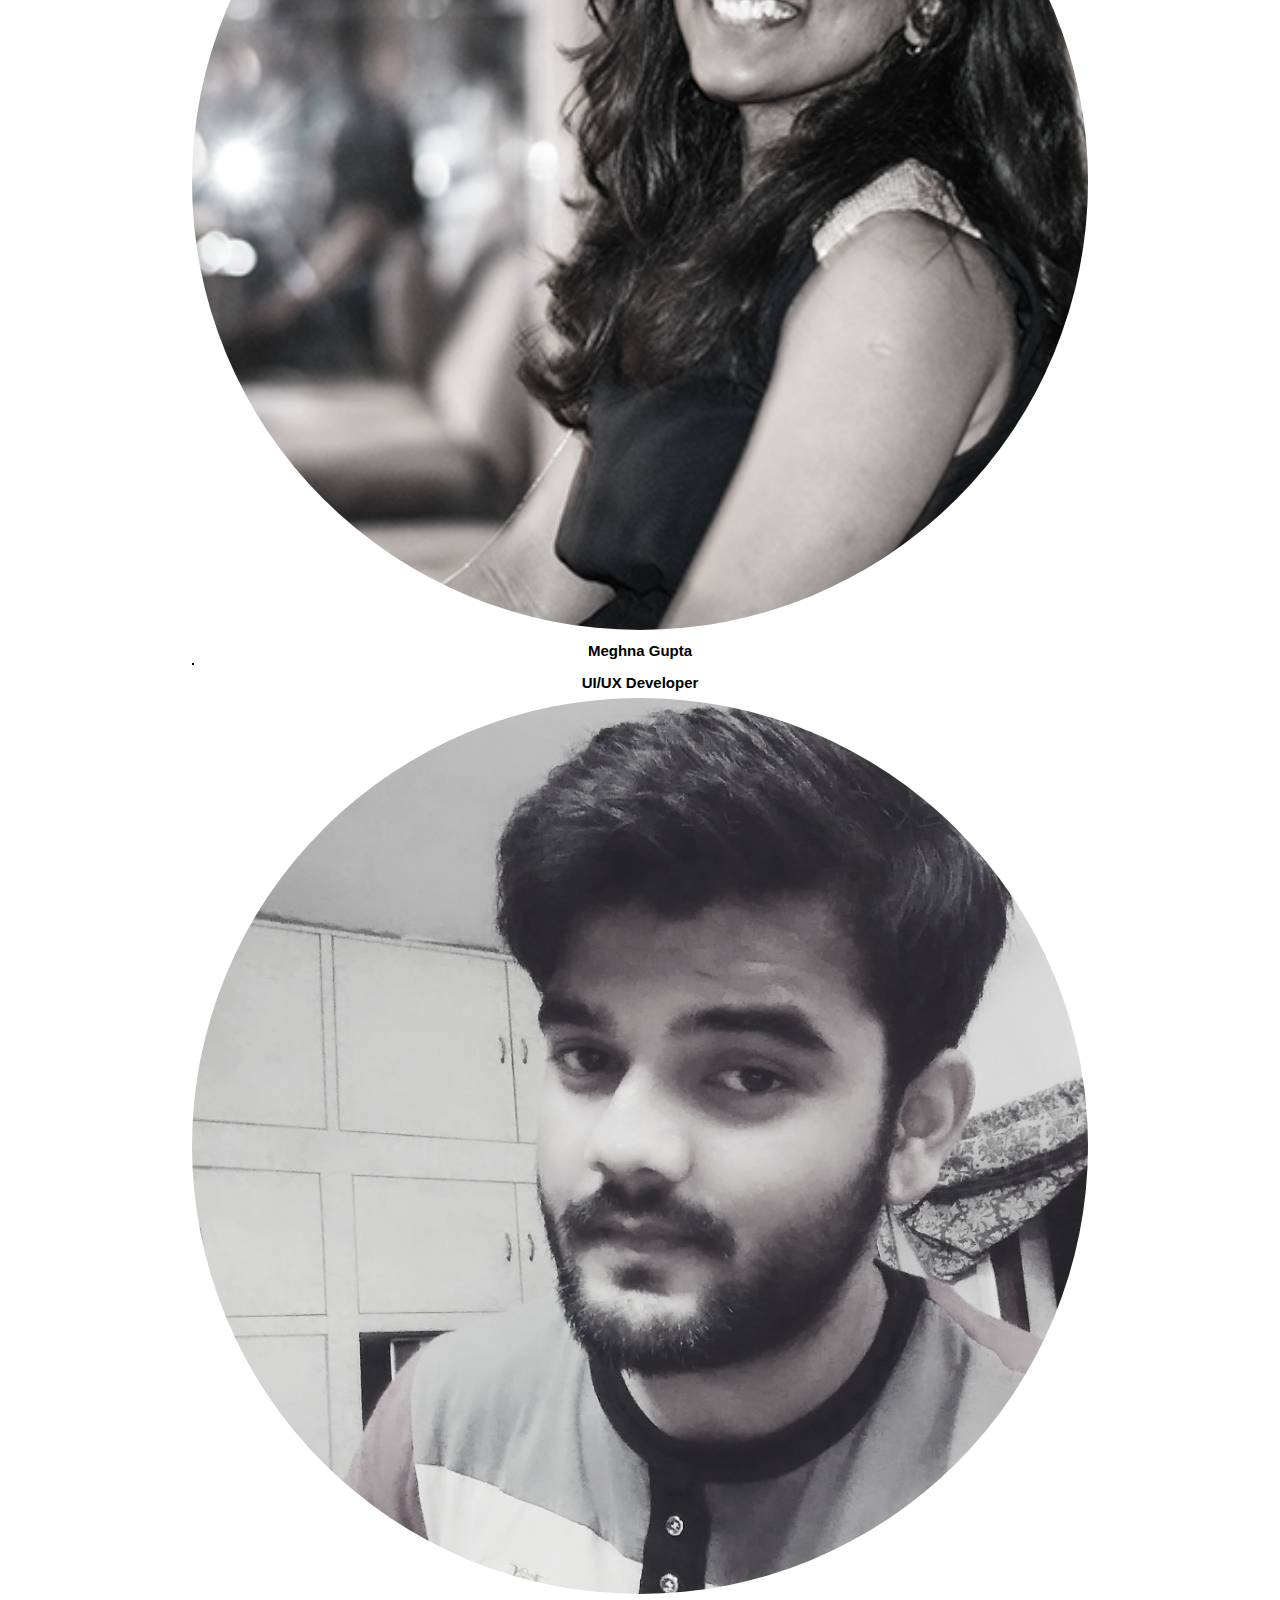
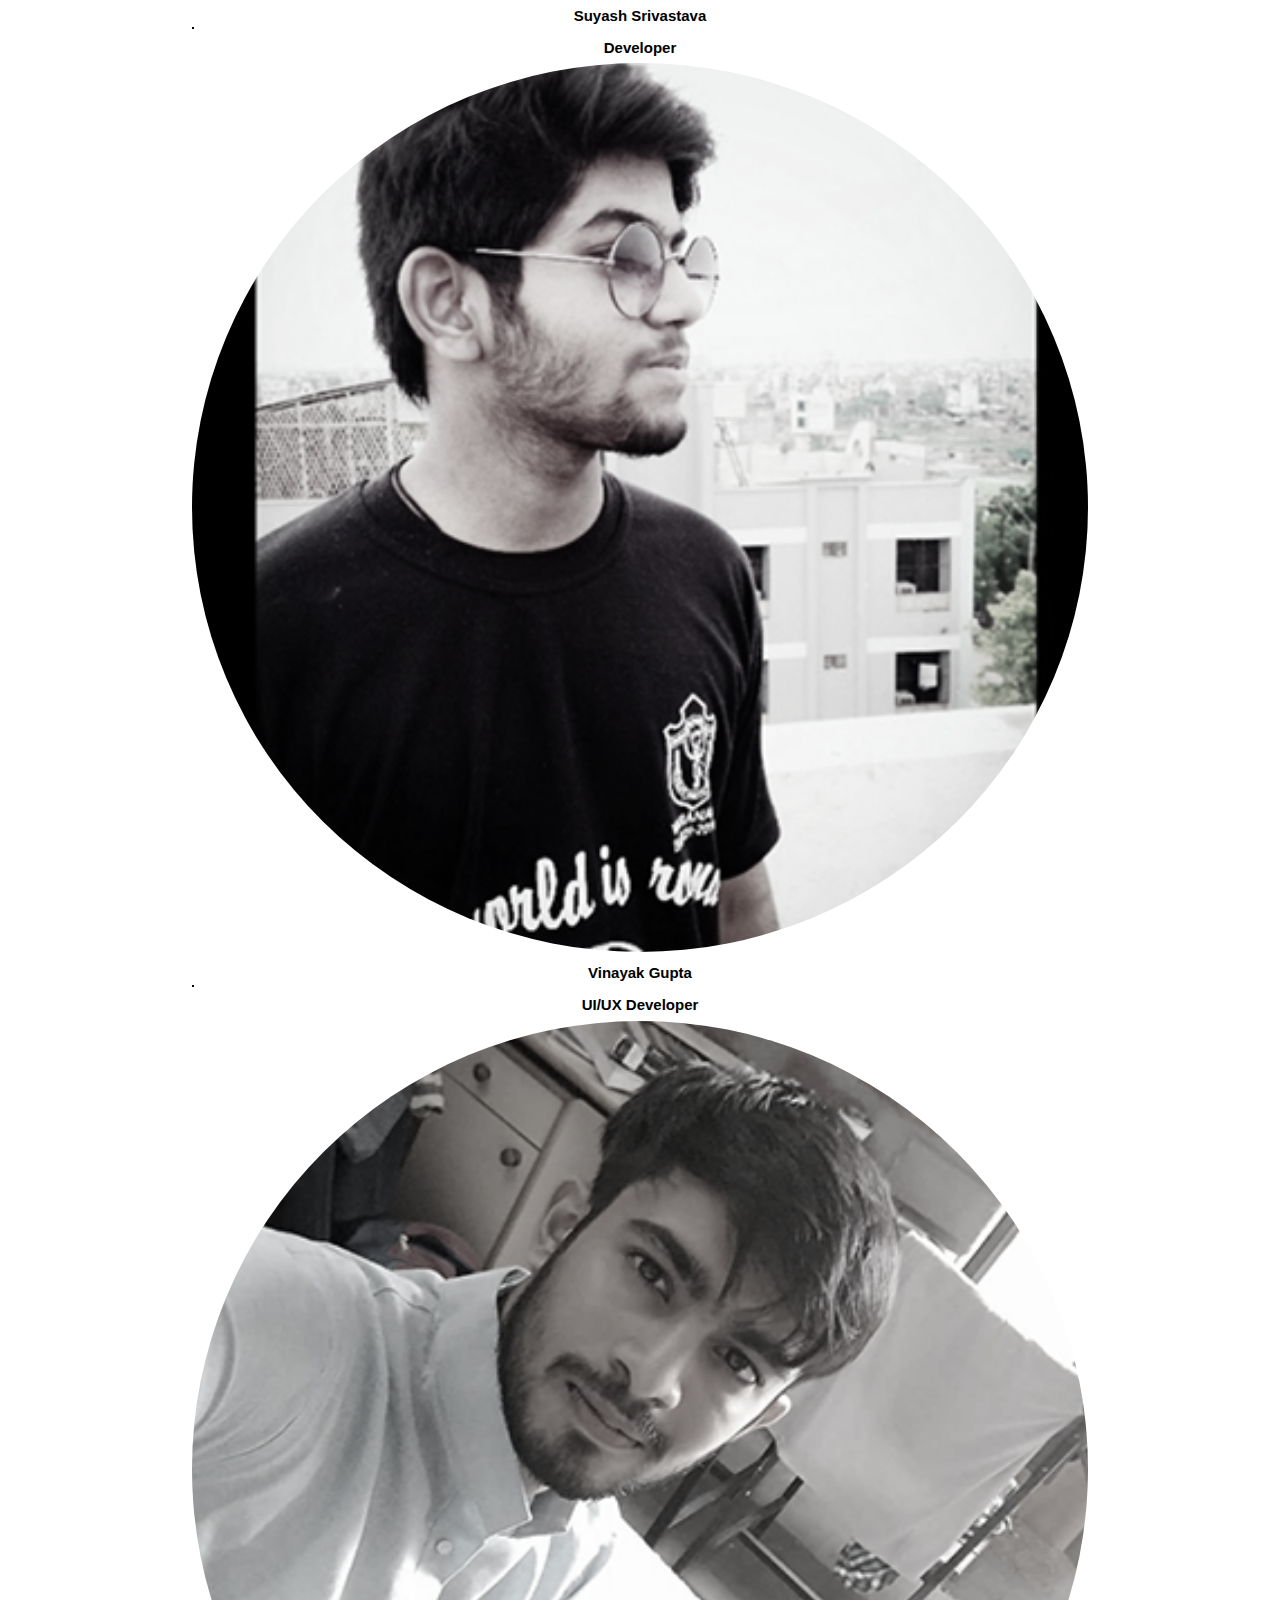
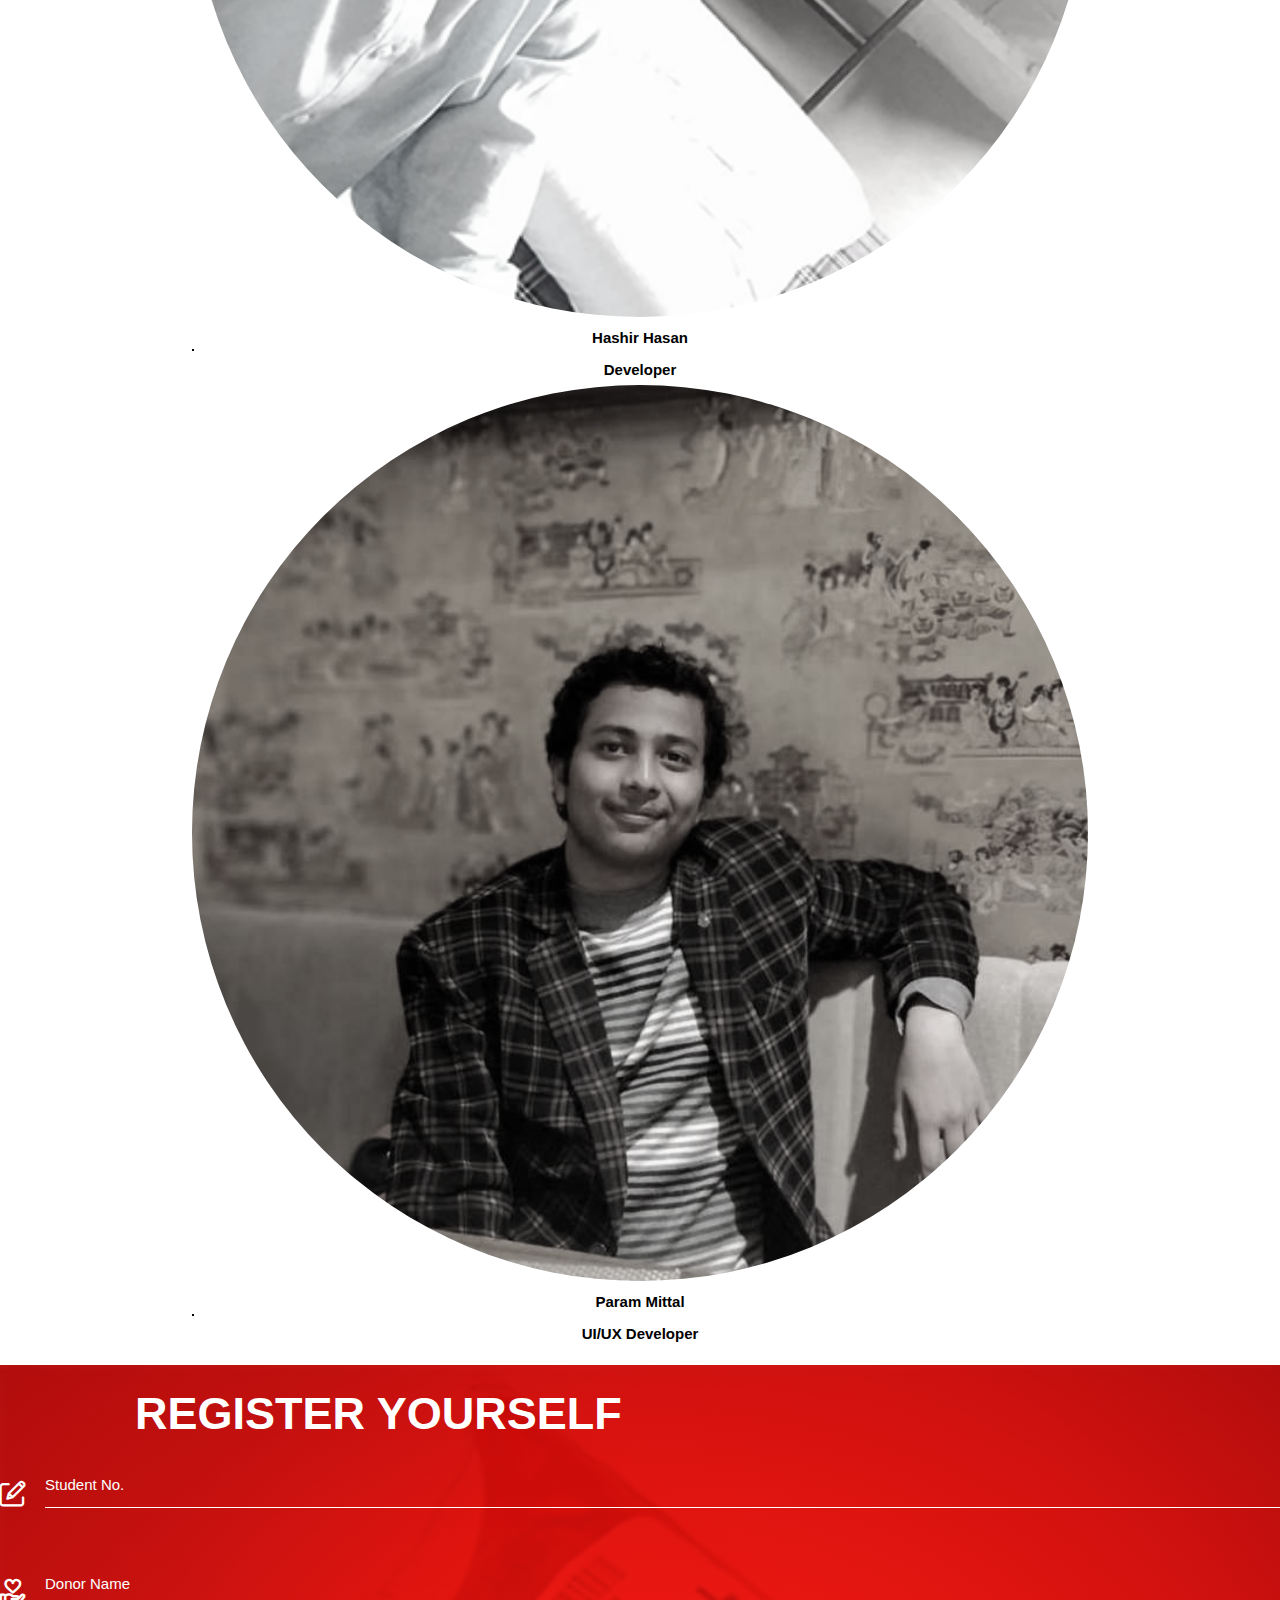
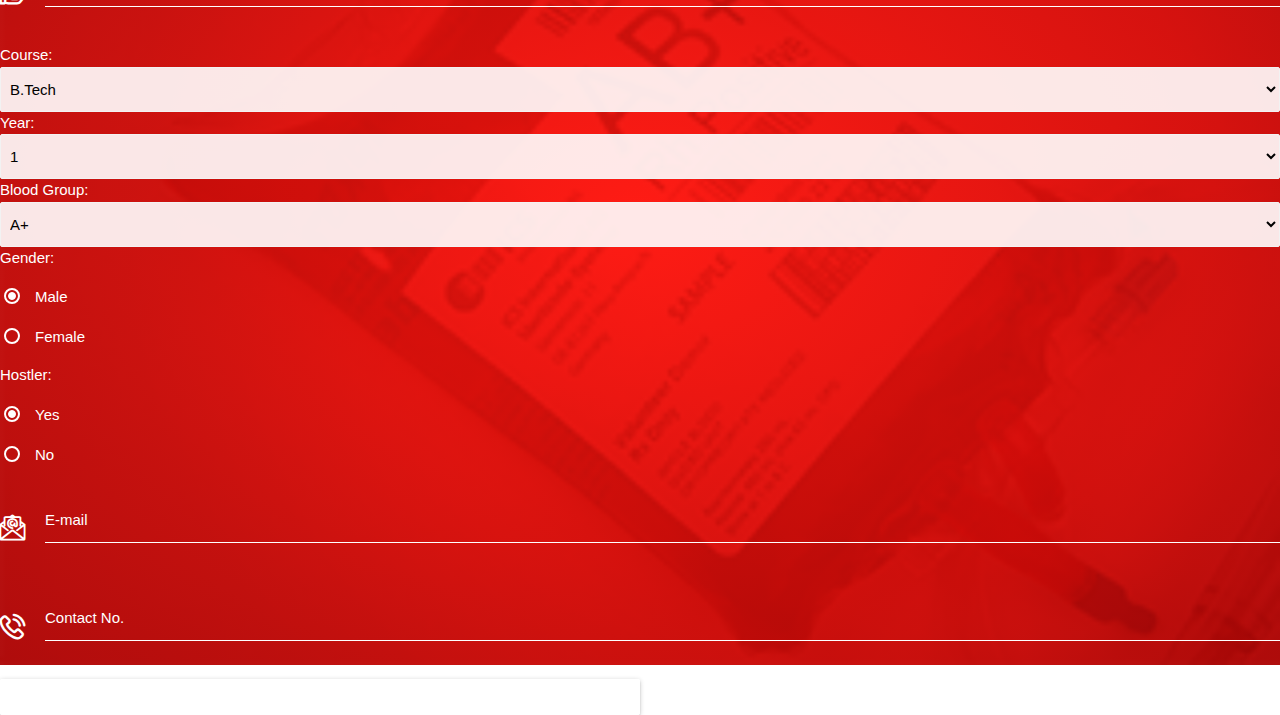
==== commit d2f797bb: "final changes" ====
--- a/index.html
+++ b/index.html
@@ -21,7 +21,7 @@
     <script src="https://cdnjs.cloudflare.com/ajax/libs/parallax/3.1.0/parallax.min.js"></script>
    
 </head>
-    <body class="fp-responsive">
+    <body class="fp-auto-width-responsive">
             <!-- <div id="sdc">
                     <a href="http://www.silive.in" target="_blank" style="color: black;">
                       <span>Site Donated by</span>
@@ -45,7 +45,7 @@
                    ROTARY CLUB INDIA, INDIA
                 </div>
             </div>
-            <div class="row justify-content-center landing">
+            <div class="row justify-content-center no-gutter landing">
                 <div class="col-md-4">
                    <h1 class="landing-title">
                        BLOOD
@@ -59,16 +59,16 @@
                    <h3 class="landing-text">9th April 2019</h3>
                    <h3 class="landing-text">MECHANICAL BLOCK</h3>
                 
-                   <button class="btn col-md-6 hvr-pulse-grow" href="#gallery">Donate</button>
+                   <a class="btn col-md-6 hvr-pulse-grow" href="#register">Donate</a>
                    
                 </div>
                 <div class="col-md-5" data-tilt data-tilt-max="10" data-tilt-speed="200" data-tilt-perspective="300">
                     <div class="landing-back" id="scene">
                    <div class="layer" data-depth="0.6"><img src="assets/heart.png" class="landing-img heartBeat"></div>
-                   <div class="layer" data-depth="0.2"><img src="assets/blood-drop.svg" class=" drop1 heartBeat-alter"></div>
-                   <div class="layer" data-depth="0.2"><img src="assets/blood-drop.svg" class="drop2 heartBeat-alter"></div>
+                   <div class="layer" data-depth="0.2"><img src="assets/blood-drop.svg" class=" drop1 "></div>
+                   <div class="layer" data-depth="0.2"><img src="assets/blood-drop.svg" class="drop2"></div>
                 <div class="layer" data-depth="0.2">
-                    <img src="assets/blood-drop.svg" class="drop3 heartBeat-alter">
+                    <img src="assets/blood-drop.svg" class="drop3">
                     </div>
                 </div>
                 </div>
@@ -111,7 +111,7 @@
                     </div>
                     <div class="tab-pane fade" id="socialaware" role="tabpanel" aria-labelledby="profile-tab">
                         <h1 class="tabtitle">SOCIAL AWARENESS</h1>
-                        <img src="assets/social.png" class="img-fluid tab-img" data-tilt data-tilt-reset="false">
+                        <img src="assets/social-min1.png" class="img-fluid tab-img" data-tilt data-tilt-reset="false">
                         <div class="tabtext">
                             One single donation can be split into three separate parts, helping save or improve the lives of patients. Just three teaspoons
                             of blood can save the life of a premature baby. If you donate blood, you can help in saving lives of many
@@ -125,7 +125,7 @@
                     </div>
                     <div class="tab-pane fade" id="tathya" role="tabpanel" aria-labelledby="contact-tab">
                         <h1 class="tabtitle">TATHYA</h1>
-                        <img src="assets/aware.png" class="img-fluid tab-img" data-tilt data-tilt-reset="false">
+                        <img src="assets/aware1.png" class="img-fluid tab-img" data-tilt data-tilt-reset="false">
                         <span class="tabtext">
                             The average red blood cell transfusion is approximately 3 pints.
                             <br>
@@ -140,7 +140,7 @@
                     </div>
                     <div class="tab-pane fade" id="mythos" role="tabpanel" aria-labelledby="contact-tab">
                         <h1 class="tabtitle">MYTHOS</h1>
-                        <img src="assets/bloodbag.png" class="img-fluid tab-img" data-tilt data-tilt-reset="false">
+                        <img src="assets/bloodbag1.png" class="img-fluid tab-img" data-tilt data-tilt-reset="false">
                         <span class="tabtext">
                             Blood donation will take a lot of time.
                             <br>
@@ -162,20 +162,20 @@
         <div class="back-elements-1 heartBeat"></div>
         <div class="back-elements-2 heartBeat"></div>
         <h1 class="section-heading">GALLERY</h1>
-        <div class="row justify-content-center">
+        <div class="row justify-content-center no-gutter">
             <div class="col-md-6 col-10">
                 <div class="single-item">
                     <div>
-                        <img src="assets/gallery/1.JPG" alt="img" class="gallery-img">
+                        <img src="assets/gallery/1-min.png" alt="img" class="gallery-img">
                     </div>
                     <div>
-                        <img src="assets/gallery/2.jpg" class="gallery-img">
+                        <img src="assets/gallery/2-min.png" class="gallery-img">
                     </div>
                     <div>
-                        <img src="assets/gallery/3.JPG" class="gallery-img">
+                        <img src="assets/gallery/3-min.png" class="gallery-img">
                     </div>
                     <div>
-                        <img src="assets/gallery/4.JPG" class="gallery-img">
+                        <img src="assets/gallery/4-min.png" class="gallery-img">
                     </div>
                 </div>
             </div>
@@ -189,69 +189,74 @@
             <div class="back-elements-2 heartBeat" style="border-color: #000;"></div>
     
          <h3 class="team-sub-heading">CONVENORS</h3>
-        <div class="row justify-content-center">
-            <div class="col-md-2 col-sm-6 col-6 team-member">
-                <img src="assets/meghna.jpg" class="team-img">
-                <span class="member-name">Name
+        <div class="row justify-content-center no-gutter">
+            <div class="col-md-2 col-sm-6 col-6 team-member">
+                <img src="assets/parashar.jpg" class="team-img">
+                <span class="member-name" style="font-weight:800;">Dr. V.K.Prashar
                     <hr>
                 </span>
             </div>
             <div class="col-md-2 col-sm-6 col-6 team-member" >
-                <img src="assets/meghna.jpg" class="team-img">
-                <span class="member-name">Name
-                    <hr>
-                </span>
-            </div>
-            <div class="col-md-2 col-sm-6 col-6 team-member">
-                <img src="assets/meghna.jpg" class="team-img" >
-                <span class="member-name">Name
-                    <hr>
-                </span>
-            </div>
-            <div class="col-md-2 col-sm-6 col-6 team-member">
-                <img src="assets/meghna.jpg" class="team-img" >
-                <span class="member-name">Name
-                    <hr>
-                </span>
-            </div>
-            <div class="col-md-2 col-sm-6 col-6 team-member">
-                <img src="assets/meghna.jpg" class="team-img">
-                <span class="member-name">Name
+                <img src="assets/con1.png" class="team-img">
+                <span class="member-name" style="font-weight:800;">Mitali Singh
+                    <hr>
+                </span>
+            </div>
+            <div class="col-md-2 col-sm-6 col-6 team-member">
+                <img src="assets/con2.png" class="team-img" >
+                <span class="member-name" style="font-weight:800;">Anurag Pratap
+                    <hr>
+                </span>
+            </div>
+            <div class="col-md-2 col-sm-6 col-6 team-member">
+                <img src="assets/con3.png" class="team-img" >
+                <span class="member-name" style="font-weight:800;">Akhil Gupta
+                    <hr>
+                </span>
+            </div>
+            <div class="col-md-2 col-sm-6 col-6 team-member">
+                <img src="assets/con4.png" class="team-img">
+                <span class="member-name" style="font-weight:800;">Vatsalya Yadav
                     <hr>
                 </span>
             </div>
         </div>
         <h3 class="team-sub-heading">WEB TEAM</h3>
-        <div class="row justify-content-center">
-            <div class="col-md-2 col-sm-6 col-6 team-member">
-                <img src="assets/meghna.jpg" class="team-img">
-                <span class="member-name">Name
-                    <hr>
-                </span>
-            </div>
-            <div class="col-md-2 col-sm-6 col-6 team-member">
-                <img src="assets/meghna.jpg" class="team-img">
-                <span class="member-name">Name
-                    <hr>
-                </span>
-            </div>
-            <div class="col-md-2 col-sm-6 col-6 team-member">
-                <img src="assets/meghna.jpg" class="team-img">
-                <span class="member-name">Name name
-                    <hr>
-                </span>
-            </div>
-            <div class="col-md-2 col-sm-6 col-6 team-member">
-                <img src="assets/meghna.jpg" class="team-img">
-                <span class="member-name">Name
-                    <hr>
-                </span>
-            </div>
-            <div class="col-md-2 col-sm-6 col-6 team-member">
-                <img src="assets/meghna.jpg" class="team-img" >
-                <span class="member-name">Name
-                    <hr>
-                </span>
+        <div class="row justify-content-center no-gutter">
+            <div class="col-md-2 col-sm-6 col-6 team-member">
+                <img src="assets/meghna.png" class="team-img">
+                <span class="member-name" style="font-weight:800;">Meghna Gupta
+                    <hr>
+                </span>
+                <span class="member-name">UI/UX Developer</span>
+            </div>
+            <div class="col-md-2 col-sm-6 col-6 team-member">
+                <img src="assets/suyash.jpeg" class="team-img">
+                <span class="member-name" style="font-weight:800;">Suyash Srivastava
+                    <hr>
+                </span>
+                <span class="member-name">Developer</span>
+            </div>
+            <div class="col-md-2 col-sm-6 col-6 team-member">
+                <img src="assets/vinayak.png" class="team-img">
+                <span class="member-name" style="font-weight:800;">Vinayak Gupta
+                    <hr>
+                </span>
+                <span class="member-name">UI/UX Developer</span>
+            </div>
+            <div class="col-md-2 col-sm-6 col-6 team-member">
+                <img src="assets/hashir.png" class="team-img">
+                <span class="member-name" style="font-weight:800;">Hashir Hasan
+                    <hr>
+                </span>
+                <span class="member-name">Developer</span>
+            </div>
+            <div class="col-md-2 col-sm-6 col-6 team-member">
+                <img src="assets/param.jpg" class="team-img" >
+                <span class="member-name" style="font-weight:800;">Param Mittal
+                    <hr>
+                </span><br>
+                <span class="member-name">UI/UX Developer</span>
             </div>
         </div>
         </div>
@@ -259,10 +264,10 @@
         <section class="section register " data-tooltip="Register" style="margin-bottom:0">
             <span class="section-heading" style="color:#fff" id="yourself">REGISTER YOURSELF</span>
             <div class="container-fluid">
-                <div class="row justify-content-center">
+                <div class="row justify-content-center no-gutter">
                 <form id="registration_form" method="POST" class="col-md-10">
                     <div class="form wow fadeIn">
-                        <div class="form-row row justify-content-center">
+                        <div class="form-row row justify-content-center no-gutter">
                             <div class="form-group col-md-4">
                                 <div class="input-field">
                                     <i class="flaticon-edit prefix" style="display:inline"></i>
@@ -280,7 +285,7 @@
                                 <span id="err_name" class="error"></span>
                             </div>
                         </div>
-                        <div class="form-row row justify-content-center">
+                        <div class="form-row row justify-content-center no-gutter">
                             <div class="form-group col-md-8">
                                 <label class="font-weight-bold lab">Course:</label>
                                 <select class="browser-default" id="course">
@@ -293,7 +298,7 @@
                             </div>
                         </div>
             
-                        <div class="form-row row justify-content-center">
+                        <div class="form-row row justify-content-center no-gutter">
                             <div class="form-group col-md-4">
                                 <label class="font-weight-bold lab">Year:</label>
                                 <select class="browser-default" id="number">
@@ -323,7 +328,7 @@
             
                         </div>
             
-                        <div class="form-row row justify-content-center">
+                        <div class="form-row row justify-content-center no-gutter">
                             <div class="col-md-2 font-weight-bold gender ">Gender:</div>
                             <p class="col-md-3">
                                 <label>
@@ -339,7 +344,7 @@
                             </p>
                         </div>
 
-                        <div class="form-row row justify-content-center">
+                        <div class="form-row row justify-content-center no-gutter">
                             <div class="col-md-2 font-weight-bold gender ">Hostler:</div>
                             <p class="col-md-3">
                                 <label>
@@ -355,7 +360,7 @@
                             </p>
                         </div>
             
-                        <div class="form-row row justify-content-center">
+                        <div class="form-row row justify-content-center no-gutter">
                             <div class="form-group col-md-4">
                                 <div class="input-field">
                                     <i class="flaticon-mail prefix" style="display:inline"></i>
@@ -375,12 +380,24 @@
                         </div>
             
                     </div>
-                    <div class="row justify-content-center">
+                    <div class="row justify-content-center no-gutter">
                         
                     <button class="btn col-md-2" id = 'register'>Register</button>
                     </div>
                 </form>
                 </div>
+                <div class="mobile row justify-content-center no-gutter">
+                    
+                        <div class="col-12"><span>Site Donated by</span></div>
+                        <div class="col-12">
+                            <div class="row justify-content-center no-gutter">
+                                <div class="col-1"><img src="assets/silogo-white.svg"></div>
+                                 <div class="col-4" style="padding-top:5px;"><a href="http://silive.in/" style="color:#fff;"><span id="si">SOFTWARE
+                             INCUBATOR</span></a>
+                            </div></div>
+                        
+                        </div>
+                </div>
             </div>
 
             
@@ -388,14 +405,14 @@
             </section>
             
         </div>
-        <div id="sdc">
-            <a href="http://www.silive.in" target="_blank" style="color: black;">
+        <div  class="desktop">
+        
                 <span>Site Donated by</span>
                 <br>
                 <img src="assets/SILOGO.svg">
-                <span id="si">SOFTWARE
-                    <br> INCUBATOR</span>
-            </a>
+                <a href="http://silive.in/" style="color:#000;" ><span id="si">SOFTWARE
+                    <br> INCUBATOR</span></a>
+            
         </div>
         
        
@@ -430,14 +447,19 @@
                 $('#fullpage').fullpage({
                     licenseKey: 'OPEN-SOURCE-GPLV3-LICENSE',
                     navigation:true,
-                    responsiveWidth: 768,
-                    scrollOverflow: true
+                    anchors: ['home','facts','gallery','team','register']   
                 });
             });</script>
             <script type="text/javascript">
                 var scene = document.getElementById('scene');
                 var parallaxInstance = new Parallax(scene);
             </script>
+            <script>
+            if ($(window).width() < 768) { 
+            
+                $('#fullpage').removeAttr('id'); 
+                }
+        </script>
         
     </body>
 </html>--- a/css/style.css
+++ b/css/style.css
@@ -74,7 +74,7 @@
 .drop1 {
   position: absolute;
   width: 10%;
-    margin-top: 60%;
+    margin-top: 70%;
     margin-left: 80%;
     transform: translate(-50%,-50%);
 }
@@ -120,7 +120,6 @@
 	transition: 0.5s;
   width: 50%;
   font-size:1.25em;
-  margin: 1em;
 }
 .btn:after {
     content: '';
@@ -277,6 +276,7 @@
   margin-left:50%;
   transform: translateX(-50%);
   border-radius: 50%;
+  filter: grayscale(90%);
 }
 .team-member {
   text-align: center;
@@ -335,8 +335,29 @@
   font-size: 1.2rem;
   font-weight: 400;
   padding: 0.3rem 0.7rem;
-}
-
+  border:2px solid #fff;
+}
+.desktop {
+	position: fixed;
+	bottom: 6vh;
+	left: 2vw;
+  z-index: 1000;
+}
+
+.desktop a span {
+	font-size: 1rem;
+    text-transform: uppercase;
+    font-weight: 200;
+}
+
+.desktop img {
+  height: 7vh;
+  padding-right: 0.5rem;
+}
+#si {
+	font-weight: 700 !important;
+    float: right;
+}
 label{
   color:#fff;
 }
@@ -416,6 +437,9 @@
   animation-iteration-count: infinite;
   animation-fill-mode: forwards;
 }
+.mobile{
+  display:none;
+}
 /* hearbeat */
 
 @media (max-width: 1200px) {
@@ -438,8 +462,11 @@
   .heading-first:nth-of-type(2) {
     display: none;
   }
+  .register{
+    height:auto;
+  }
   .landing-back {
-    height:400px;
+    height:450px;
     text-align: justify;
   }
   .landing-title {
@@ -461,6 +488,51 @@
   .section-heading {
     padding: 1em 0 0.5em 0.5em;
   }
+  .drop1{
+    display: none;
+  }
+  .drop2{
+    display: none;
+  }
+  .drop3{
+    display: none;
+  }
+  .desktop{
+    display:none;
+  }
+
+  .mobile{
+    display:block;
+    text-align:center;
+    color:#fff;
+    /* transform: translate(-50%,-50%); */
+  }
+  .mobile span {
+	font-size: 1rem;
+    text-transform: uppercase;
+    font-weight: 200;
+}
+#si{
+  float: none;
+  font-weight:700;
+}
+
+.mobile img {
+  height: 7vh;
+  padding-right: 0.5rem;
+}
+.back-elements-1{
+  height: 10px;
+  width:10px;
+}
+.back-elements-2{
+  height: 10px;
+  width:10px;
+}
+
+.facts{
+  font-size:3em;
+}
 }
 @media only screen and (max-width: 1024px) {
   .landing-title{
@@ -509,48 +581,3 @@
 }
 
 
-@media (max-width: 600px) {
-  #yourself{
-    font-size: 2rem;
-  }
-  
-}
-
-p{
-  margin-bottom: 0;
-}
-
-
-#sdc {
-	position: fixed;
-	bottom: 6vh;
-	left: 3vw;
-  z-index: 1000;
-}
-
-#sdc span {
-	font-size: 1rem;
-    text-transform: uppercase;
-    font-weight: 200;
-}
-
-#sdc img {
-  height: 7vh;
-  padding-right: 0.5rem;
-}
-
-#si {
-	font-weight: 700 !important;
-    float: right;
-}
-@media (max-width:992px) {
-  #sdc {
-    position: absolute;
-  }  
-}
-
-@media (max-width: 767px){ 
-  #sdc {
-    bottom: 1vh;
-  }
-}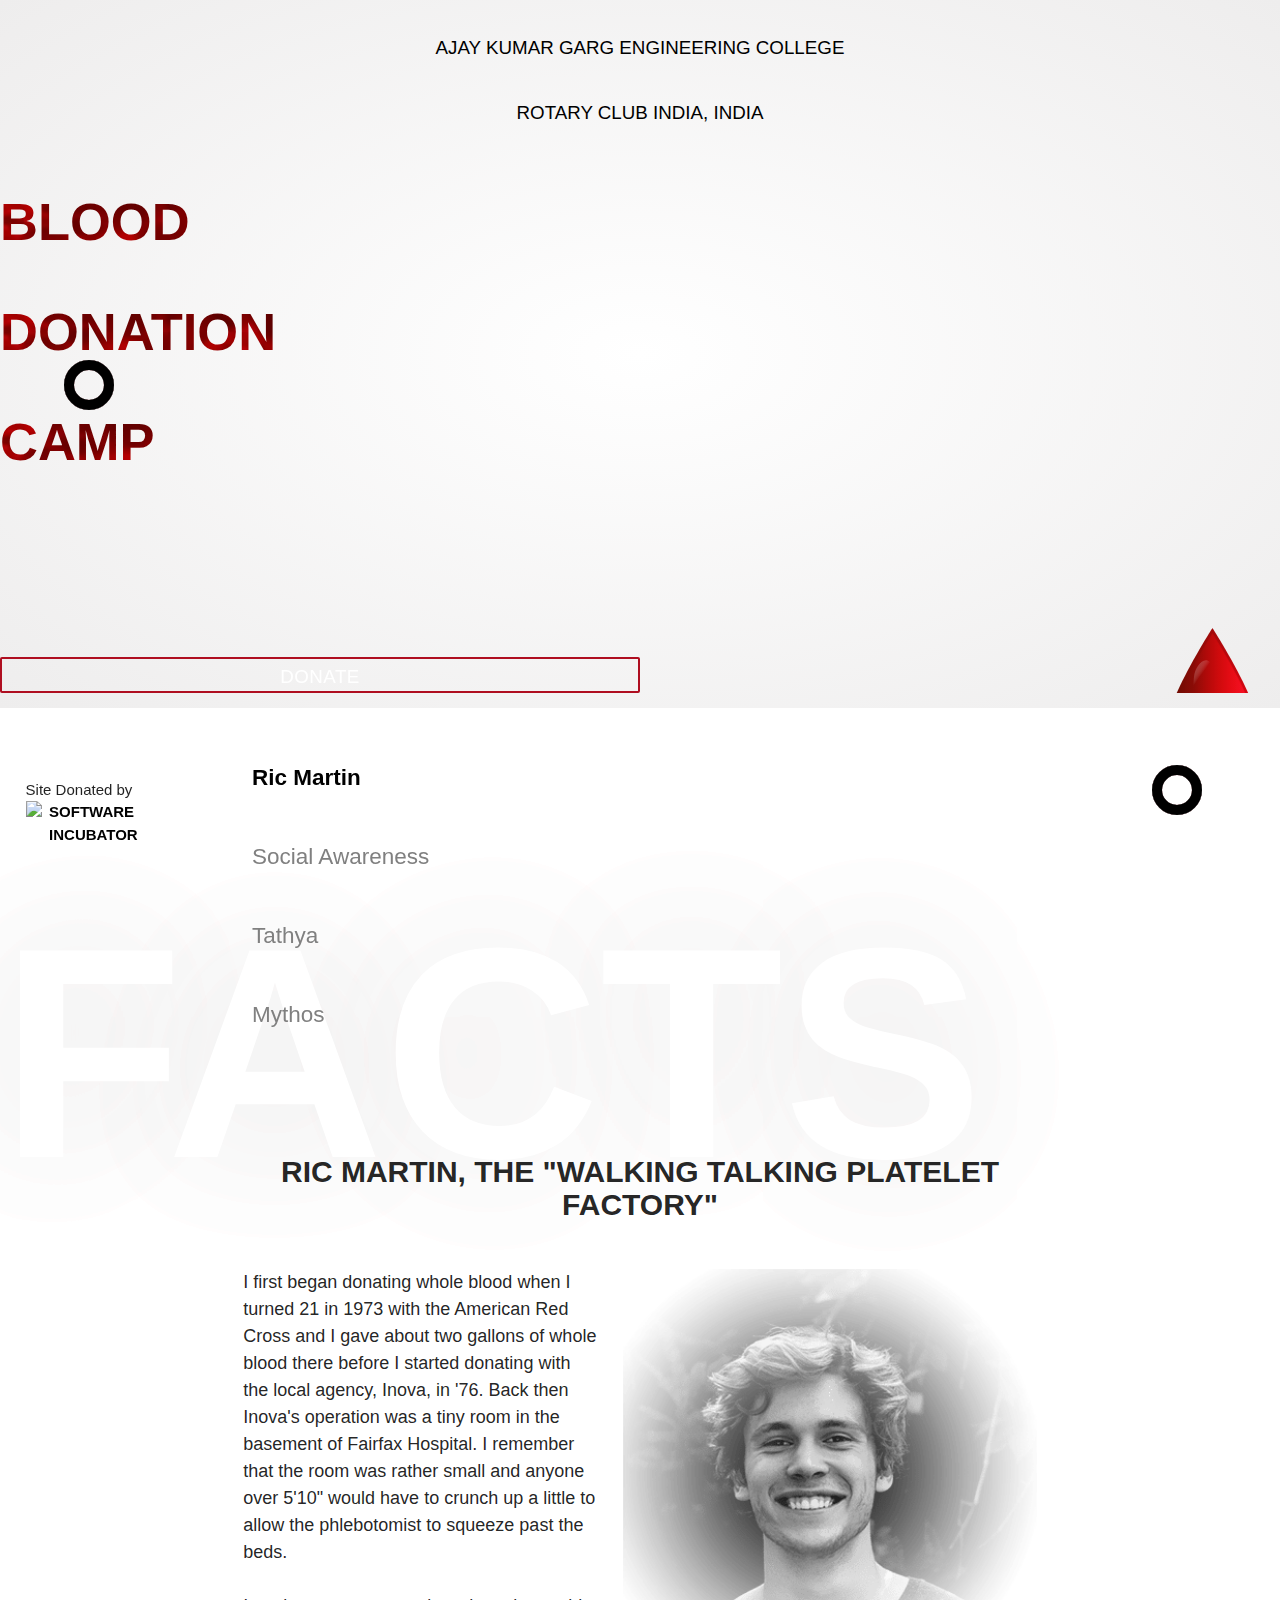
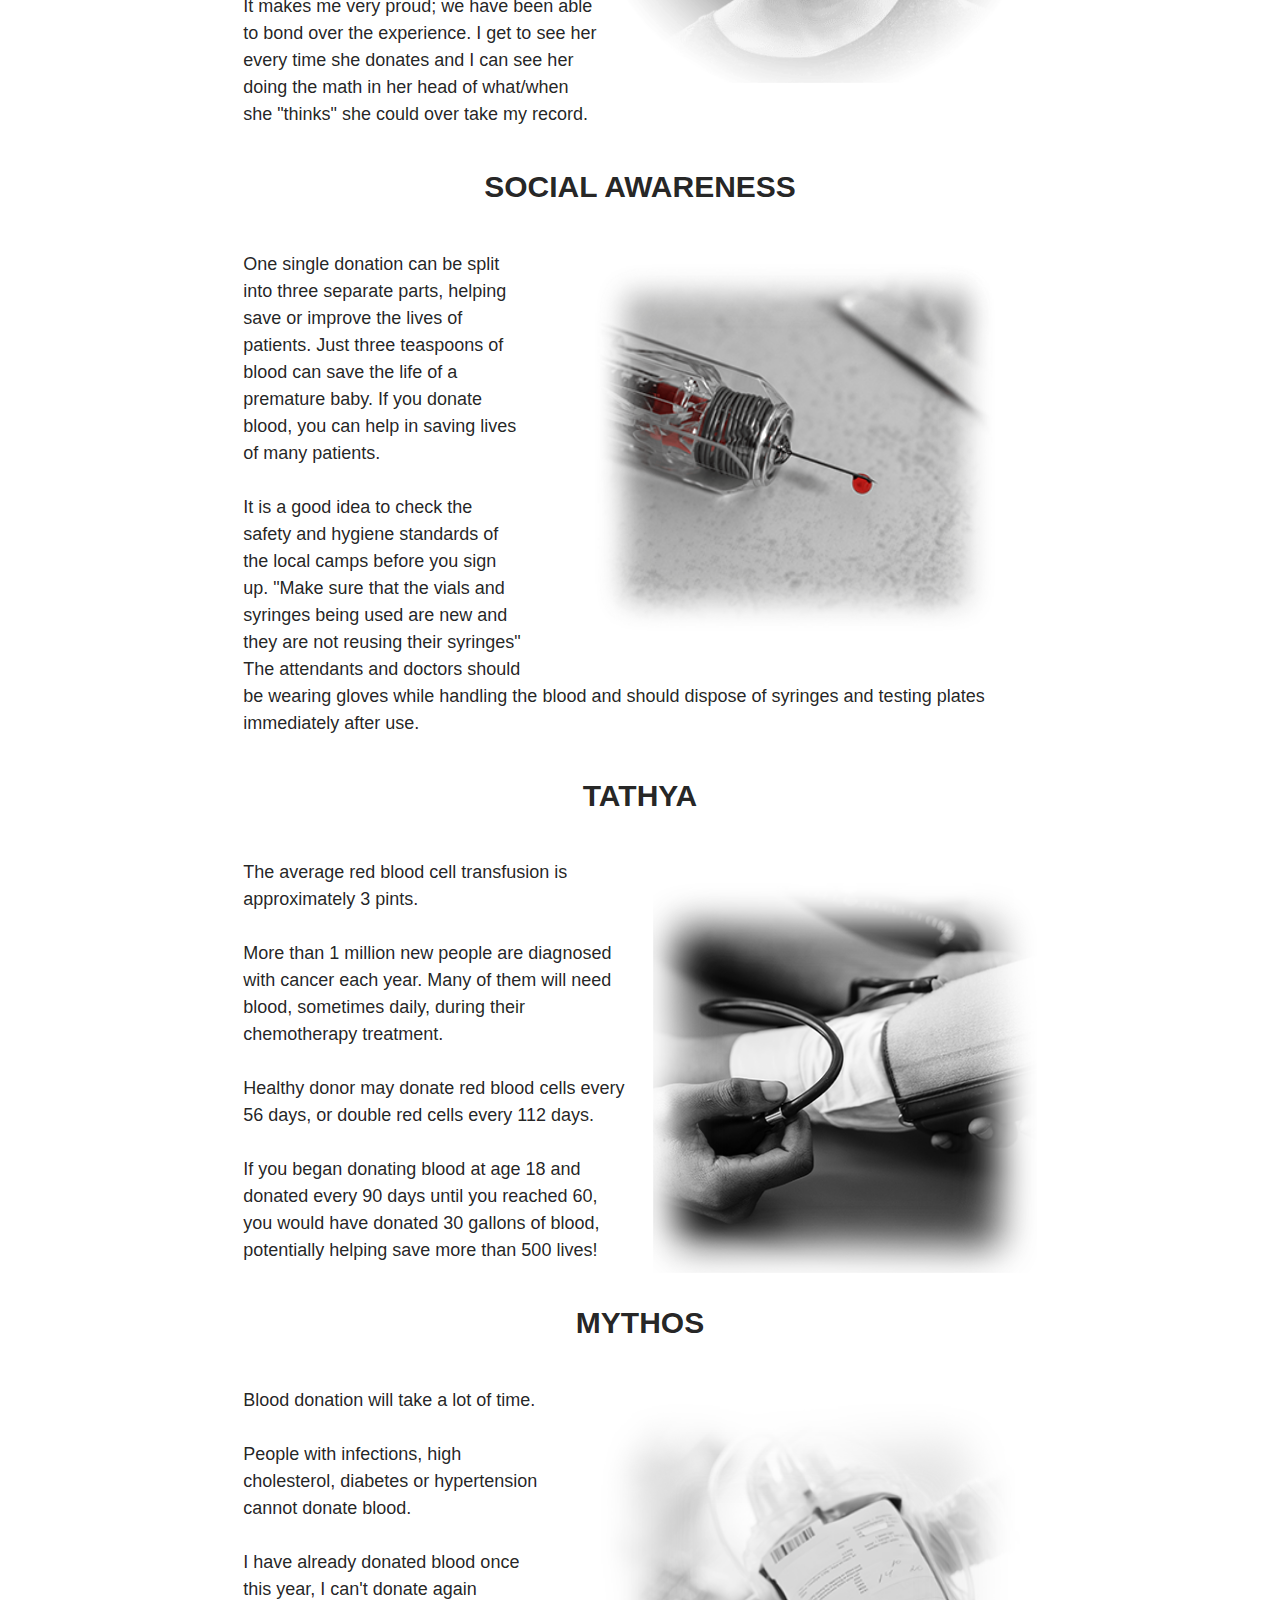
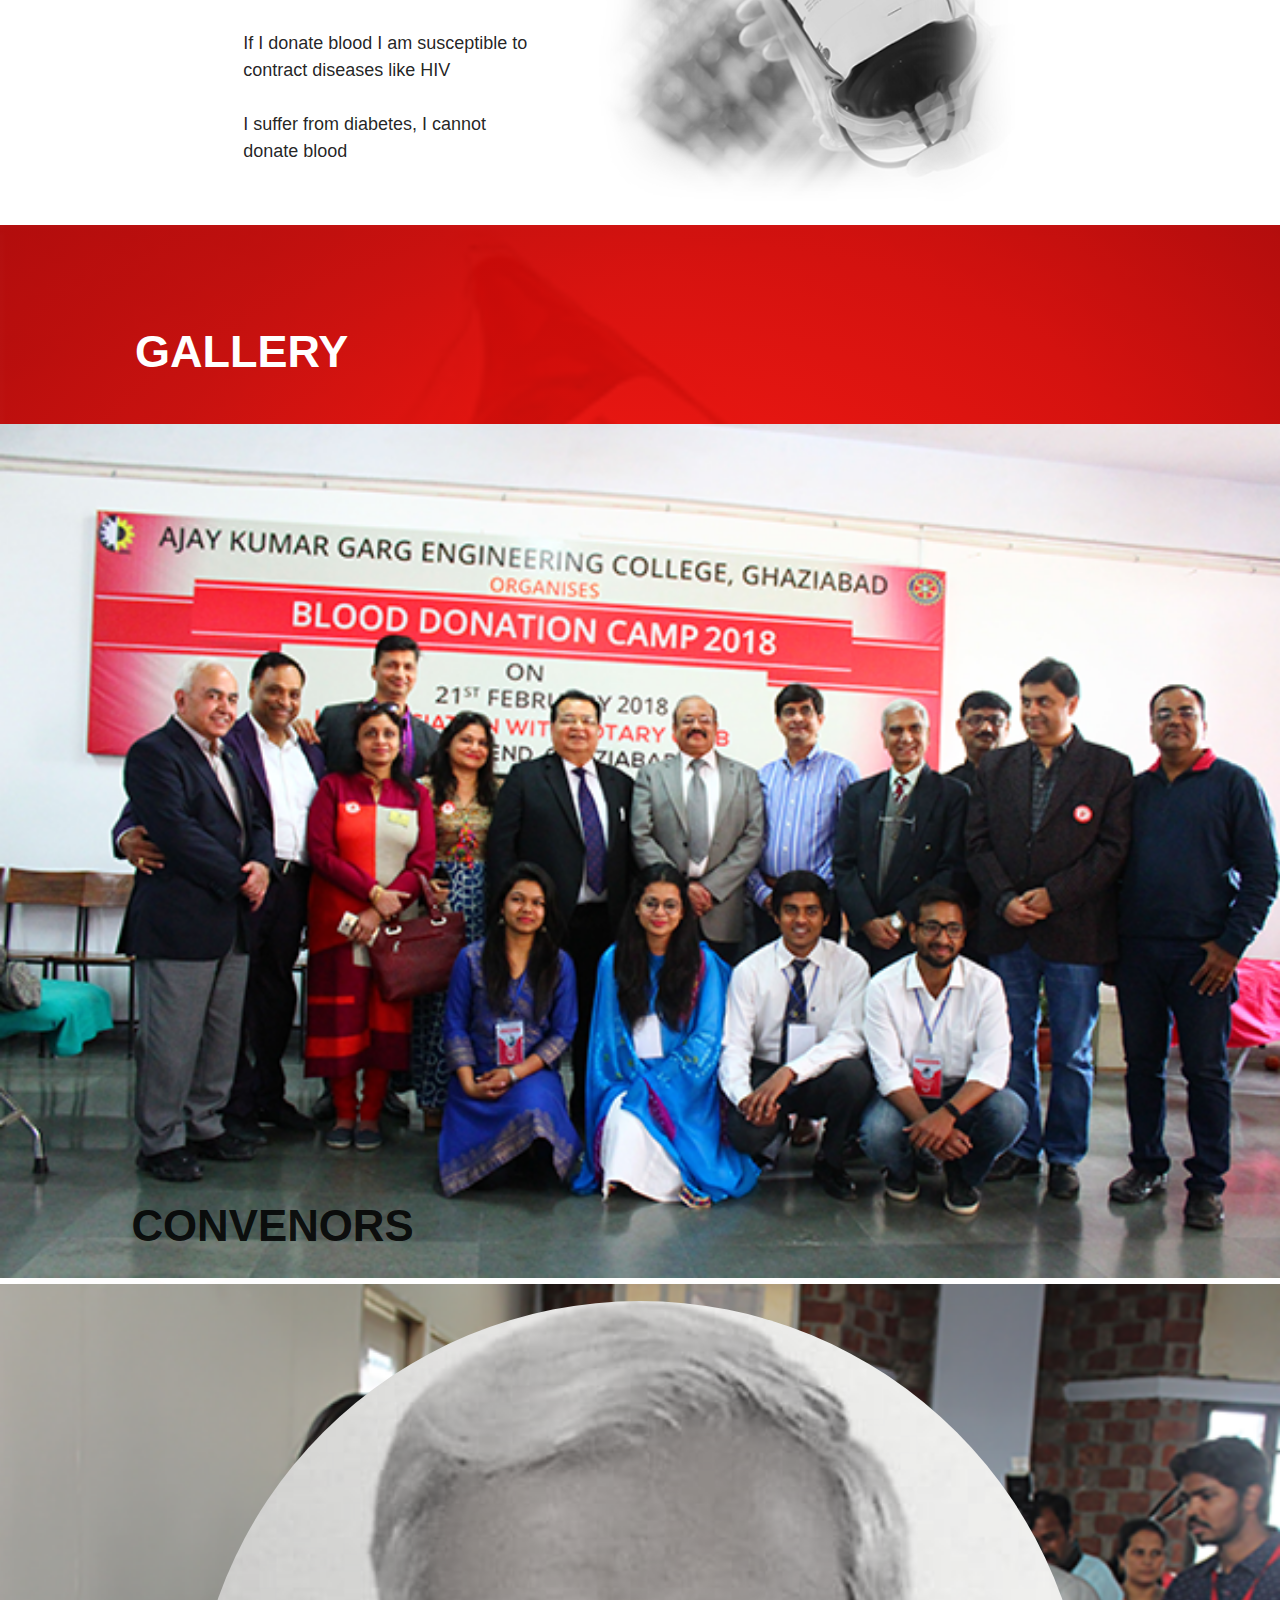
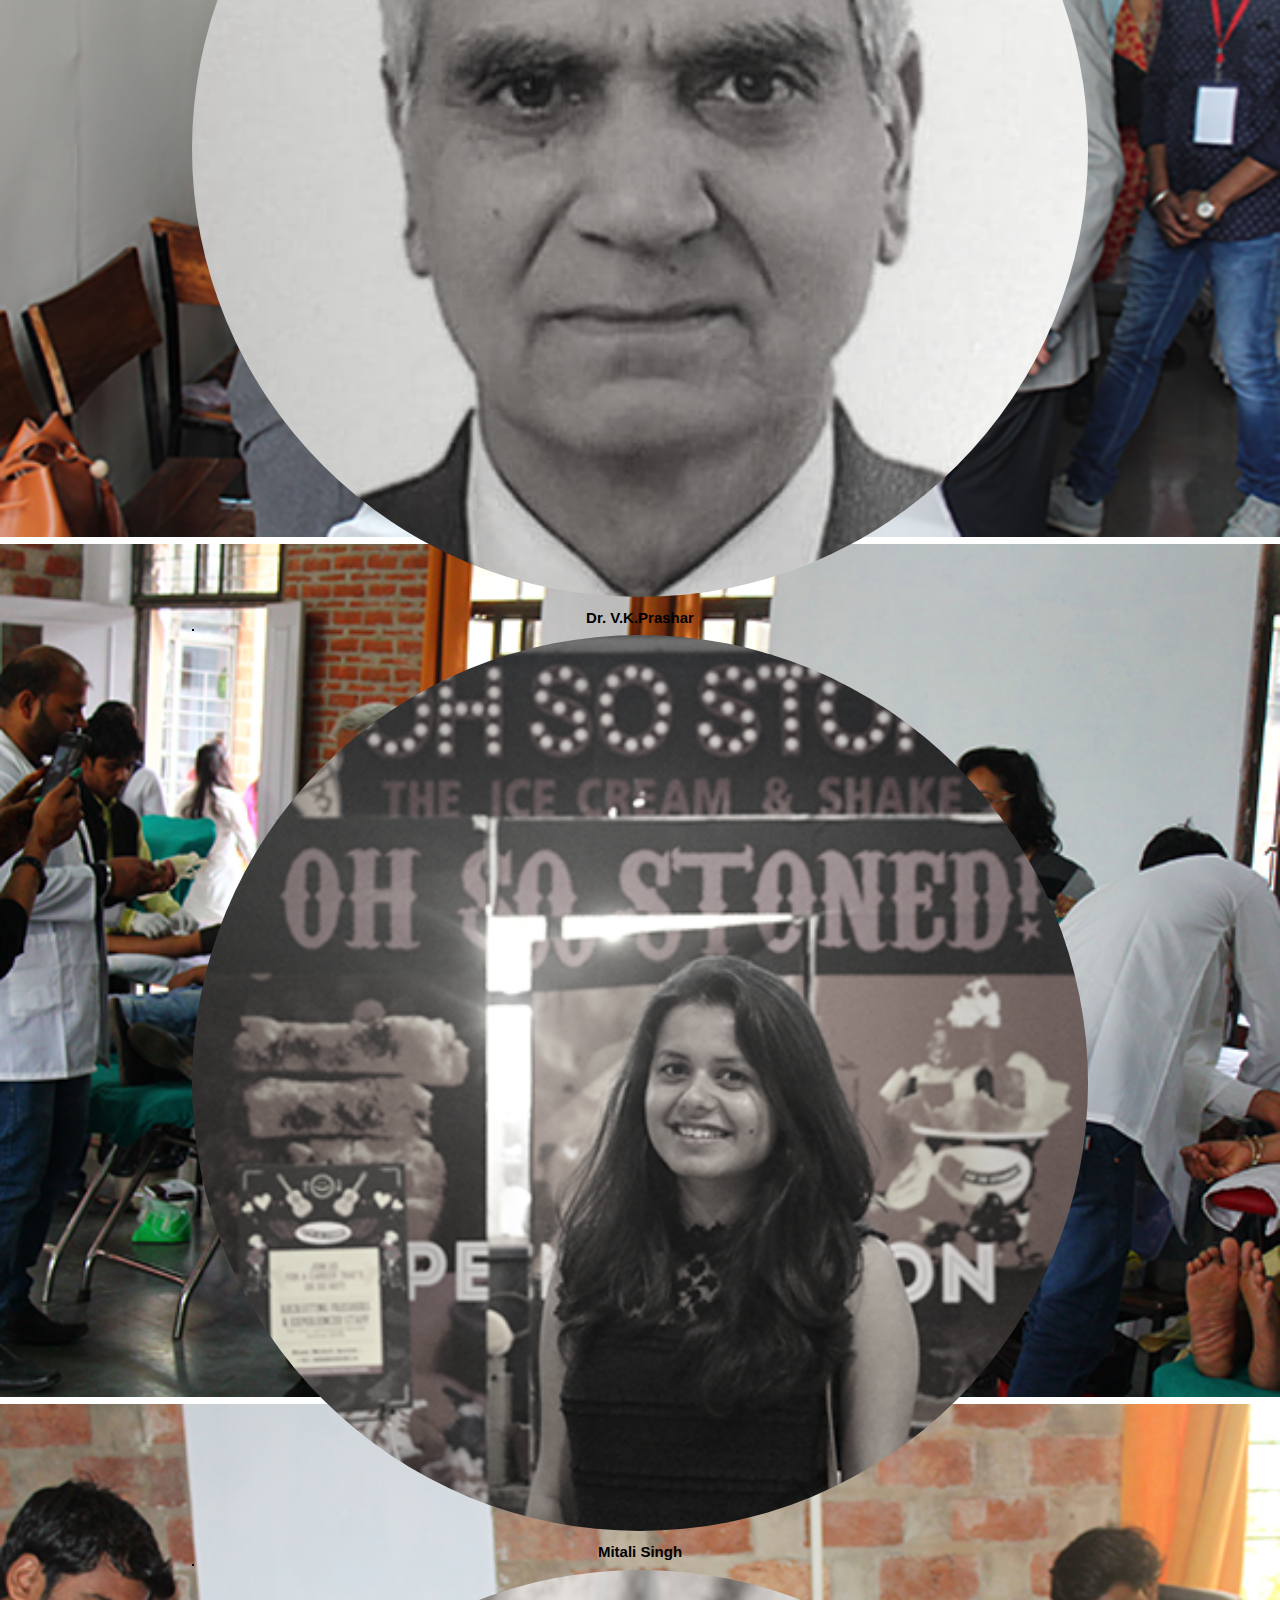
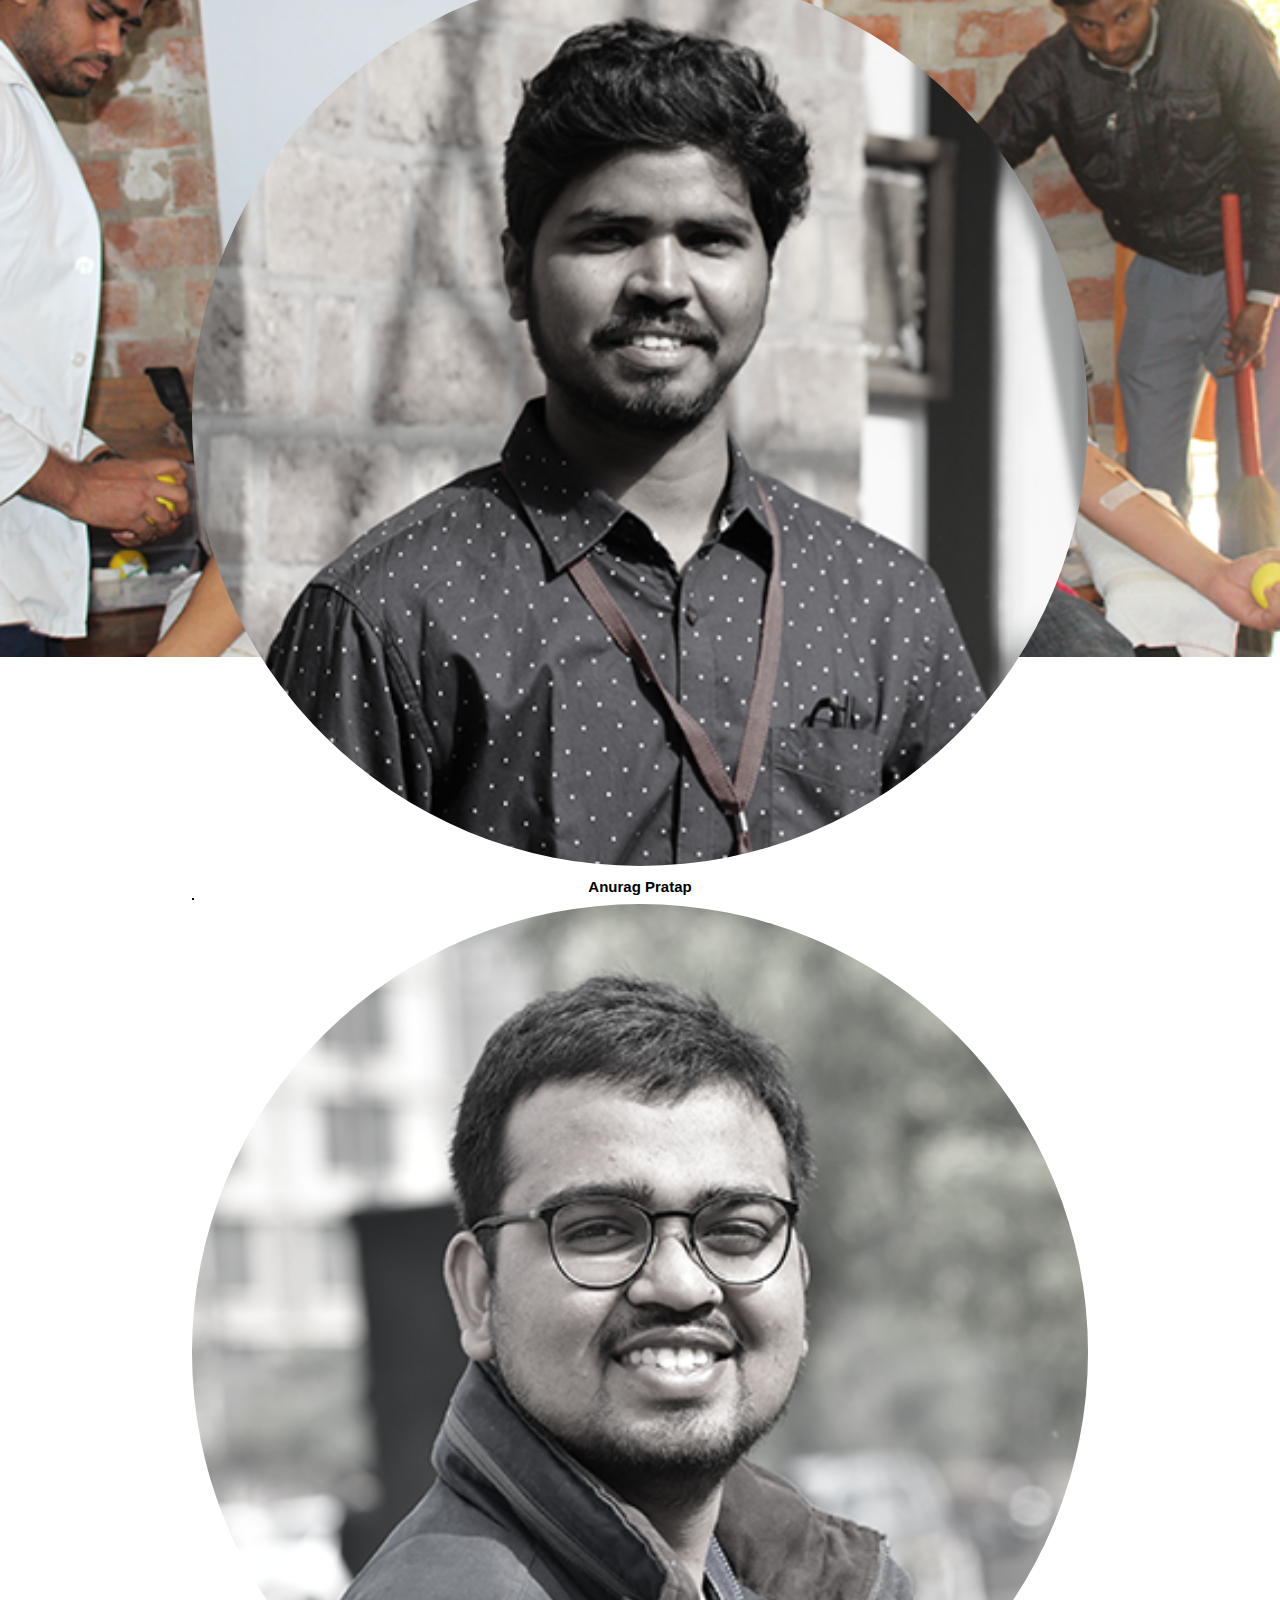
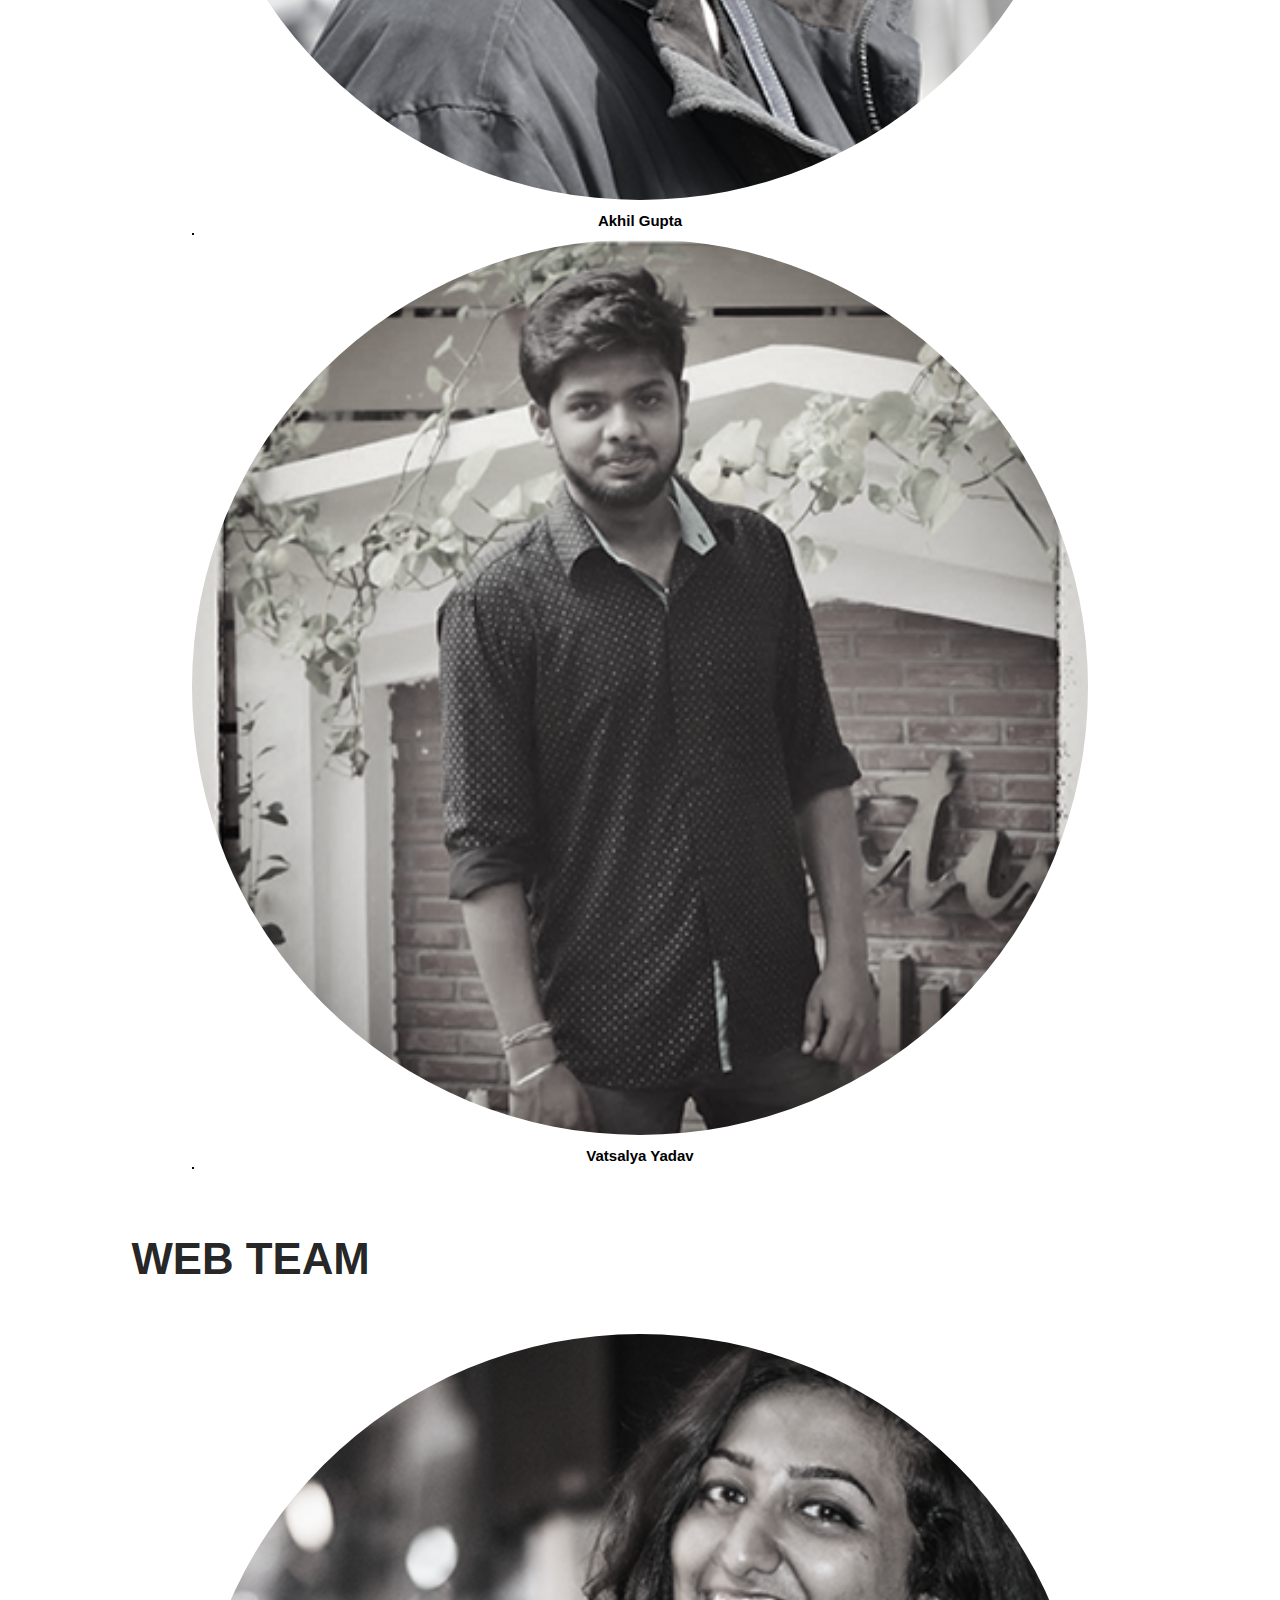
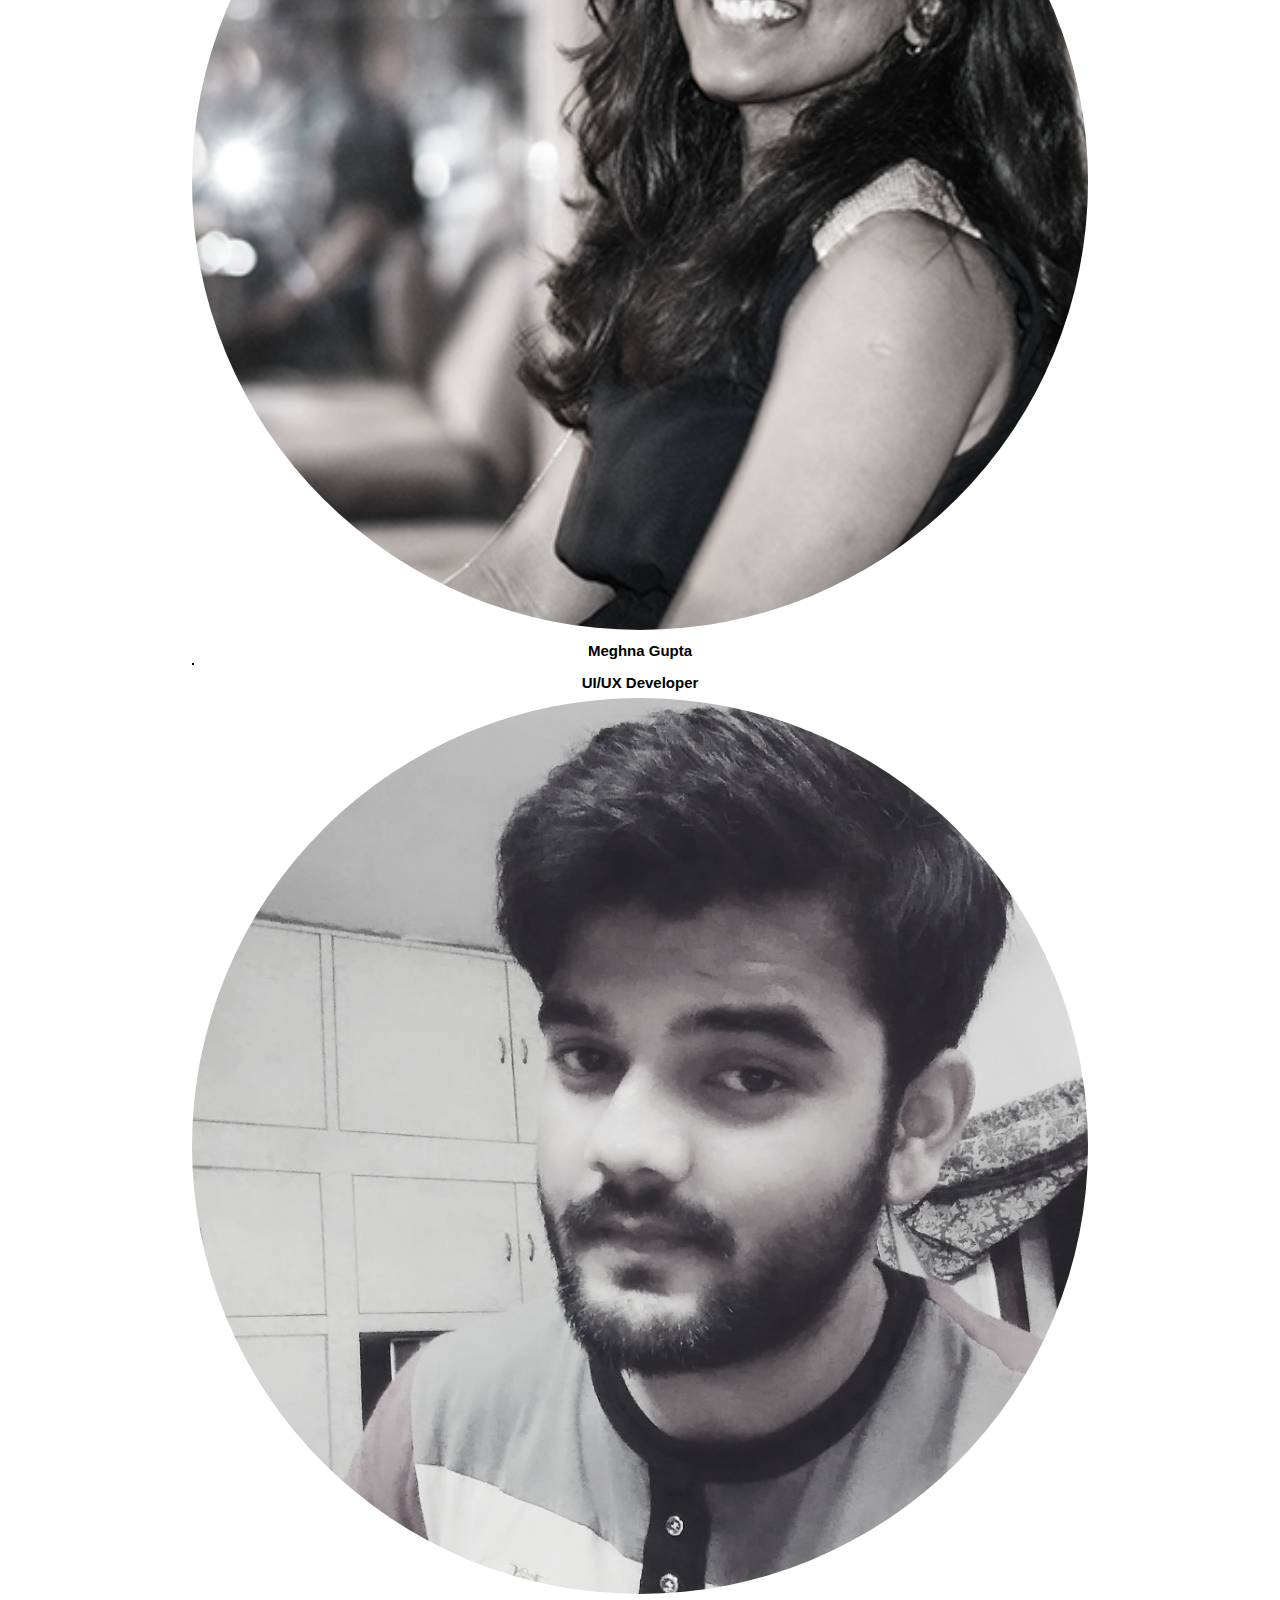
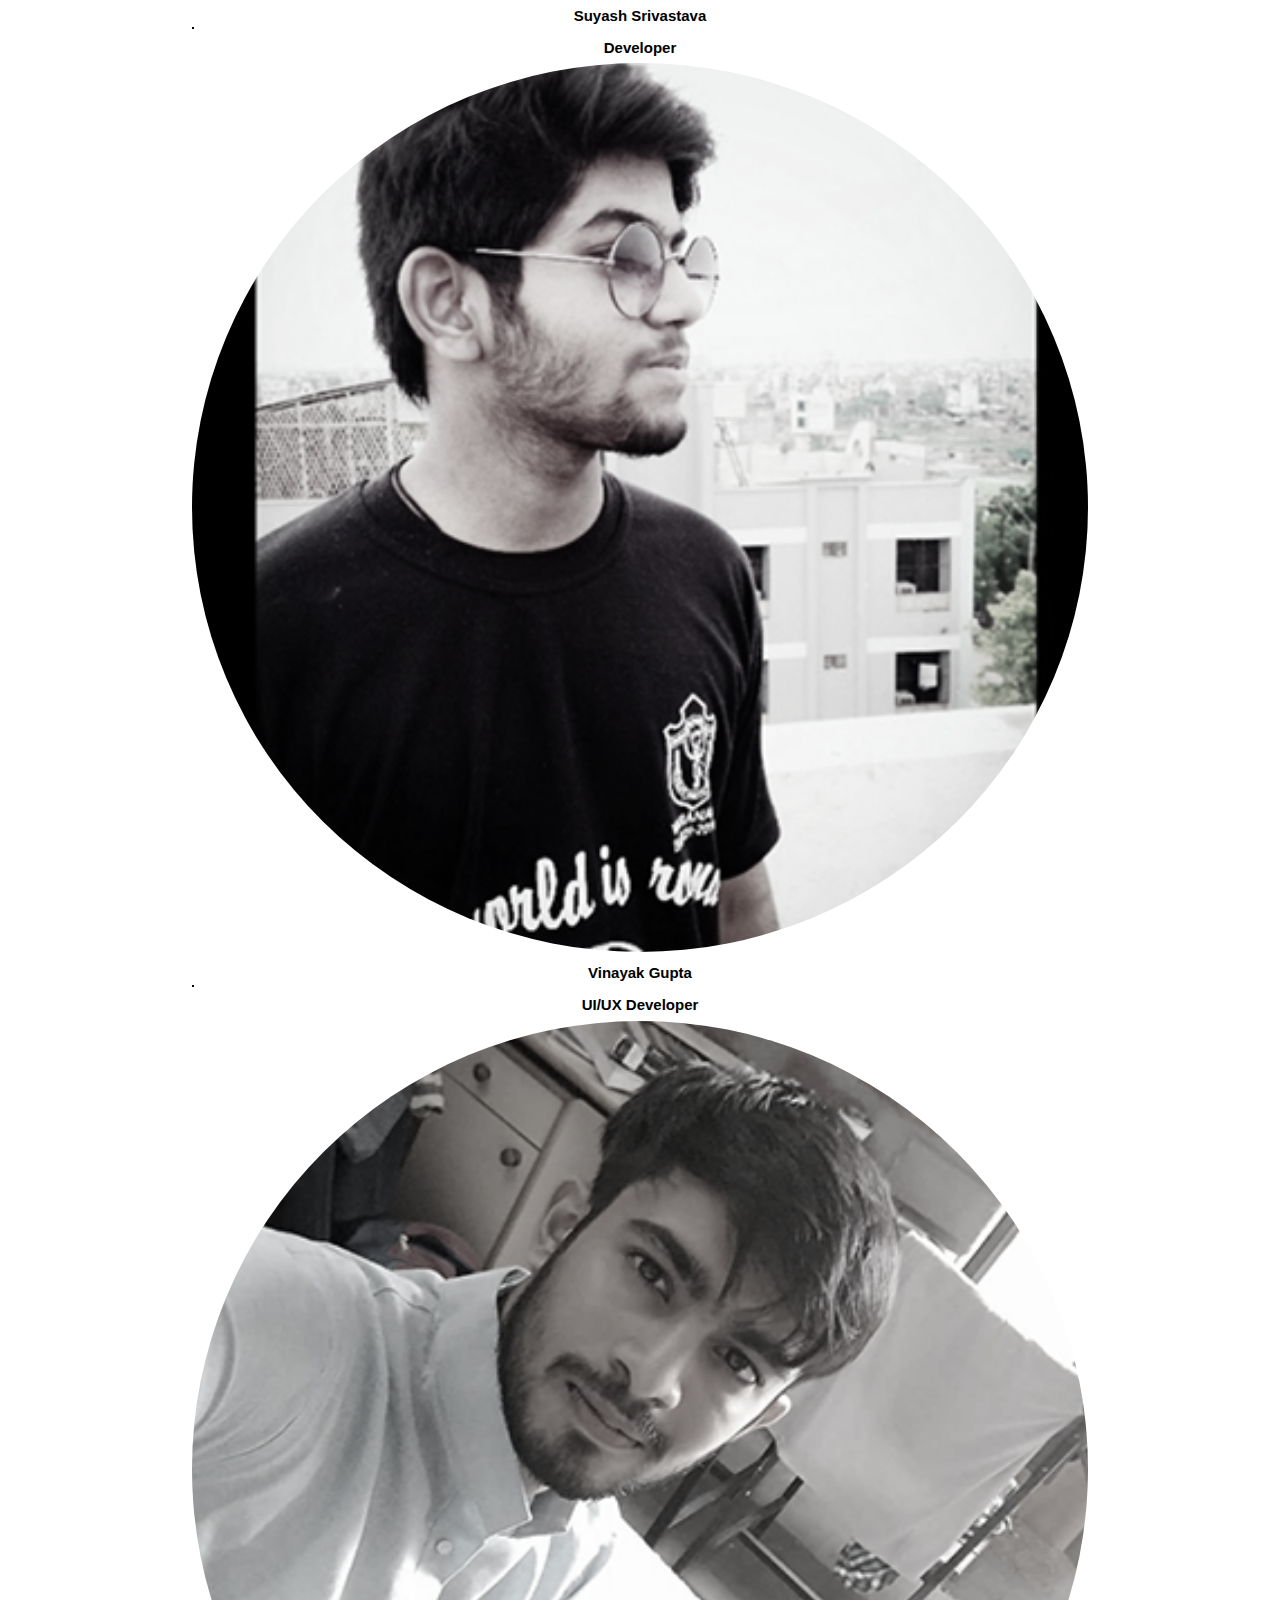
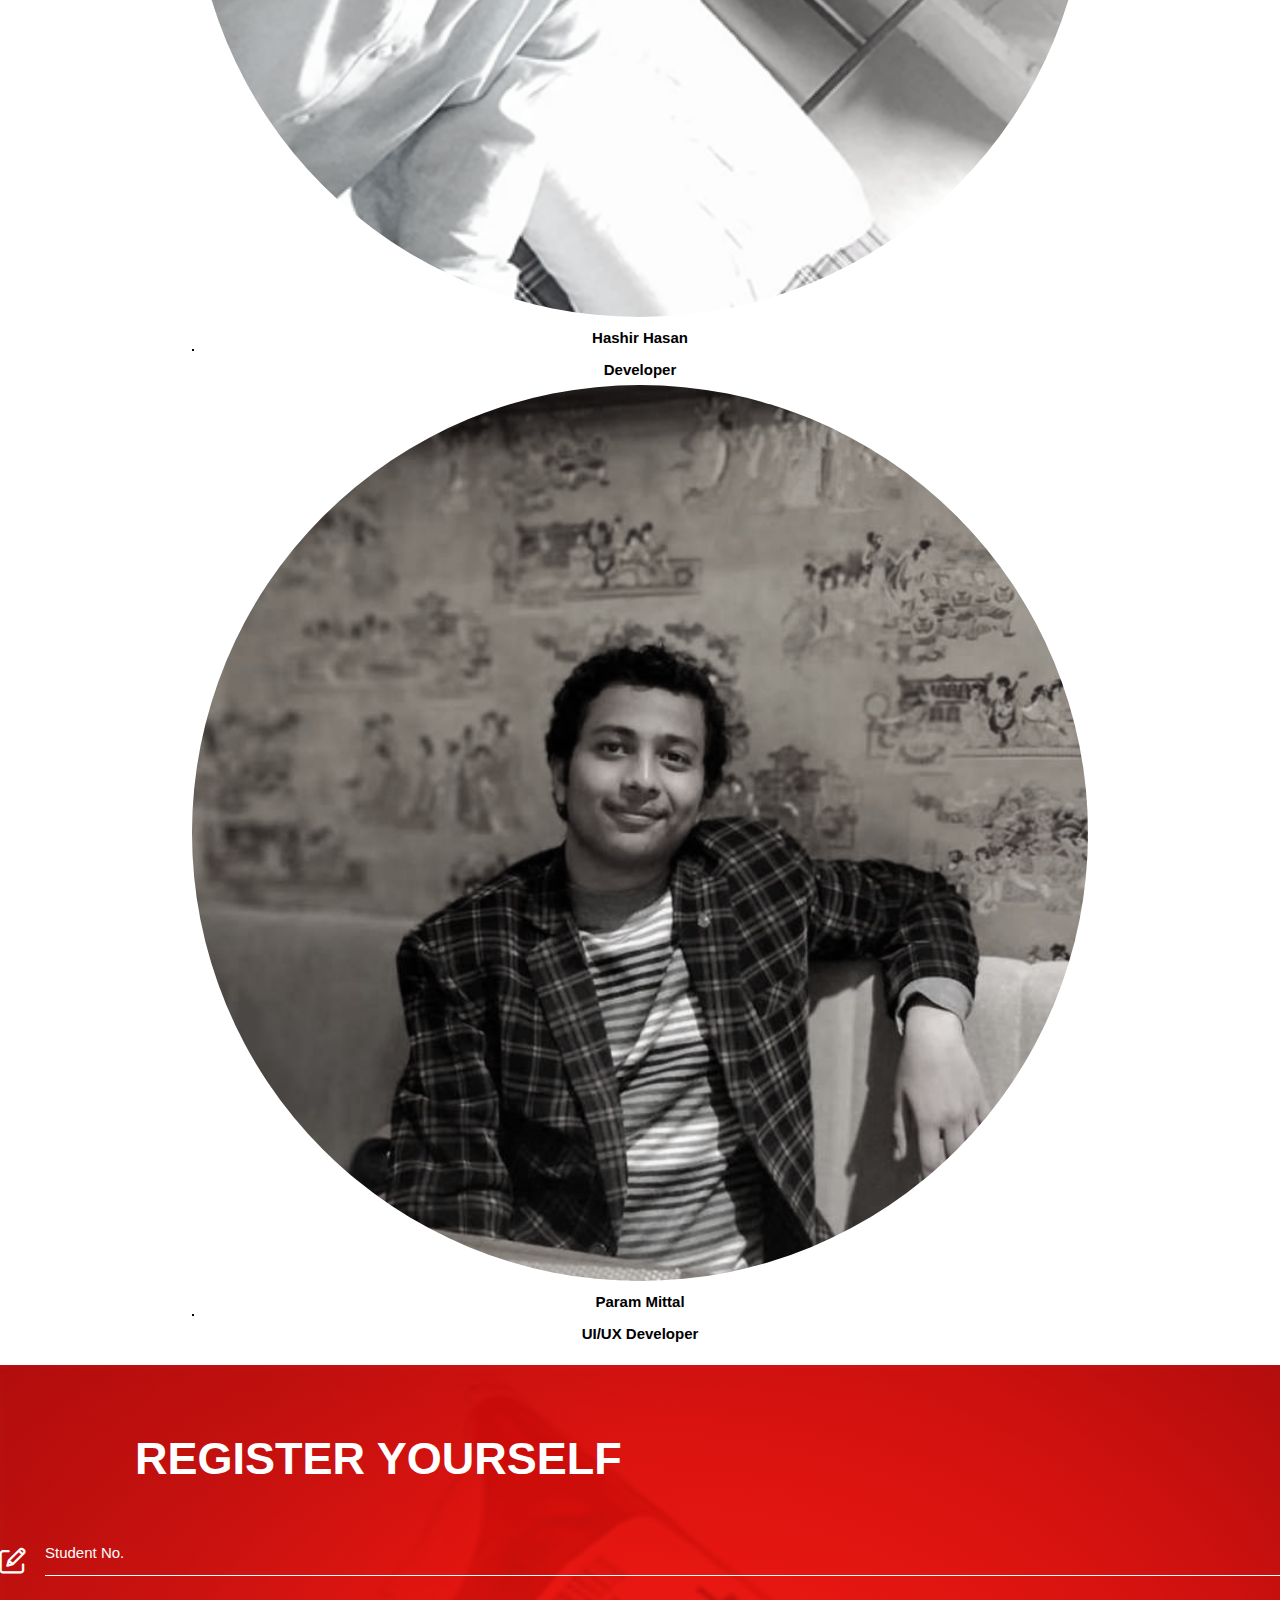
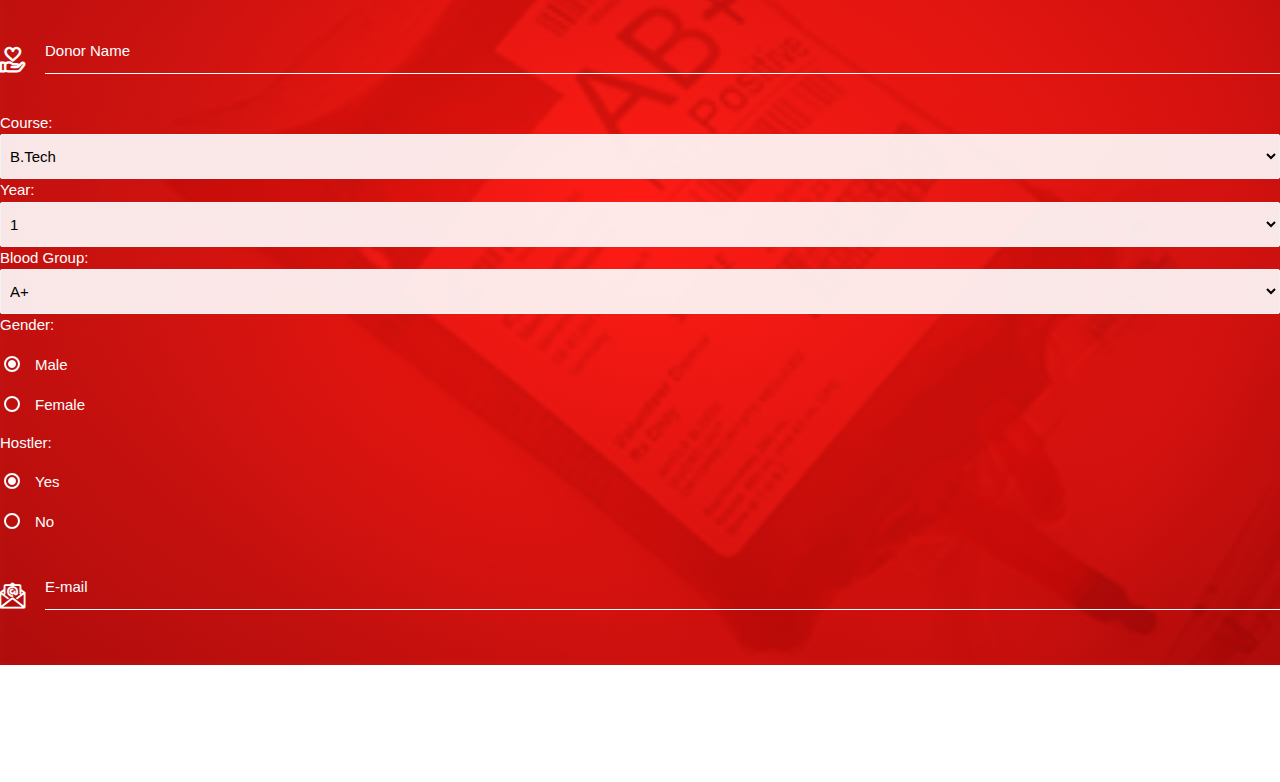
==== commit cf02a765: "changes" ====
--- a/index.html
+++ b/index.html
@@ -62,7 +62,7 @@
                    <a class="btn col-md-6 hvr-pulse-grow" href="#register">Donate</a>
                    
                 </div>
-                <div class="col-md-5" data-tilt data-tilt-max="10" data-tilt-speed="200" data-tilt-perspective="300">
+                <div class="col-md-5"  data-tilt-max="10" data-tilt-speed="200" data-tilt-perspective="300">
                     <div class="landing-back" id="scene">
                    <div class="layer" data-depth="0.6"><img src="assets/heart.png" class="landing-img heartBeat"></div>
                    <div class="layer" data-depth="0.2"><img src="assets/blood-drop.svg" class=" drop1 "></div>
@@ -190,31 +190,31 @@
     
          <h3 class="team-sub-heading">CONVENORS</h3>
         <div class="row justify-content-center no-gutter">
-            <div class="col-md-2 col-sm-6 col-6 team-member">
+            <div class="col-md-2 col-sm-5 col-5 team-member">
                 <img src="assets/parashar.jpg" class="team-img">
                 <span class="member-name" style="font-weight:800;">Dr. V.K.Prashar
                     <hr>
                 </span>
             </div>
-            <div class="col-md-2 col-sm-6 col-6 team-member" >
+            <div class="col-md-2 col-sm-5 col-5 team-member" >
                 <img src="assets/con1.png" class="team-img">
                 <span class="member-name" style="font-weight:800;">Mitali Singh
                     <hr>
                 </span>
             </div>
-            <div class="col-md-2 col-sm-6 col-6 team-member">
+            <div class="col-md-2 col-sm-5 col-5 team-member">
                 <img src="assets/con2.png" class="team-img" >
                 <span class="member-name" style="font-weight:800;">Anurag Pratap
                     <hr>
                 </span>
             </div>
-            <div class="col-md-2 col-sm-6 col-6 team-member">
+            <div class="col-md-2 col-sm-5 col-5 team-member">
                 <img src="assets/con3.png" class="team-img" >
                 <span class="member-name" style="font-weight:800;">Akhil Gupta
                     <hr>
                 </span>
             </div>
-            <div class="col-md-2 col-sm-6 col-6 team-member">
+            <div class="col-md-2 col-sm-5 col-5 team-member">
                 <img src="assets/con4.png" class="team-img">
                 <span class="member-name" style="font-weight:800;">Vatsalya Yadav
                     <hr>
@@ -223,35 +223,35 @@
         </div>
         <h3 class="team-sub-heading">WEB TEAM</h3>
         <div class="row justify-content-center no-gutter">
-            <div class="col-md-2 col-sm-6 col-6 team-member">
+            <div class="col-md-2 col-sm-5 col-5 team-member">
                 <img src="assets/meghna.png" class="team-img">
                 <span class="member-name" style="font-weight:800;">Meghna Gupta
                     <hr>
                 </span>
                 <span class="member-name">UI/UX Developer</span>
             </div>
-            <div class="col-md-2 col-sm-6 col-6 team-member">
+            <div class="col-md-2 col-sm-5 col-5 team-member">
                 <img src="assets/suyash.jpeg" class="team-img">
                 <span class="member-name" style="font-weight:800;">Suyash Srivastava
                     <hr>
                 </span>
                 <span class="member-name">Developer</span>
             </div>
-            <div class="col-md-2 col-sm-6 col-6 team-member">
+            <div class="col-md-2 col-sm-5 col-5 team-member">
                 <img src="assets/vinayak.png" class="team-img">
                 <span class="member-name" style="font-weight:800;">Vinayak Gupta
                     <hr>
                 </span>
                 <span class="member-name">UI/UX Developer</span>
             </div>
-            <div class="col-md-2 col-sm-6 col-6 team-member">
+            <div class="col-md-2 col-sm-5 col-5 team-member">
                 <img src="assets/hashir.png" class="team-img">
                 <span class="member-name" style="font-weight:800;">Hashir Hasan
                     <hr>
                 </span>
                 <span class="member-name">Developer</span>
             </div>
-            <div class="col-md-2 col-sm-6 col-6 team-member">
+            <div class="col-md-2 col-sm-5 col-5 team-member">
                 <img src="assets/param.jpg" class="team-img" >
                 <span class="member-name" style="font-weight:800;">Param Mittal
                     <hr>
@@ -262,7 +262,7 @@
         </div>
     
         <section class="section register " data-tooltip="Register" style="margin-bottom:0">
-            <span class="section-heading" style="color:#fff" id="yourself">REGISTER YOURSELF</span>
+            <div class="section-heading" style="color:#fff" id="yourself">REGISTER YOURSELF</div>
             <div class="container-fluid">
                 <div class="row justify-content-center no-gutter">
                 <form id="registration_form" method="POST" class="col-md-10">
@@ -375,7 +375,7 @@
                                     <input id="contact_number" type="tel" name="contact" autocomplete="off" class="validate">
                                     <label for="contact_number">Contact No.</label>
                                 </div>
-                                <span id="#err_contact_no" class="error"></span>
+                                <span id="err_contact_no" class="error"></span>
                             </div>
                         </div>
             
@@ -388,11 +388,11 @@
                 </div>
                 <div class="mobile row justify-content-center no-gutter">
                     
-                        <div class="col-12"><span>Site Donated by</span></div>
+                        <div class="col-12" style="margin:10px 0px;"><span >Site Donated by</span></div>
                         <div class="col-12">
                             <div class="row justify-content-center no-gutter">
-                                <div class="col-1"><img src="assets/silogo-white.svg"></div>
-                                 <div class="col-4" style="padding-top:5px;"><a href="http://silive.in/" style="color:#fff;"><span id="si">SOFTWARE
+                                <div class="col-2" style="padding: 0"><img src="assets/silogo-white.svg"></div>
+                                 <div class="col-4" style="padding: 0; text-align: left;"><a href="http://silive.in/" style="color:#fff;"><span id="si">SOFTWARE
                              INCUBATOR</span></a>
                             </div></div>
                         
--- a/css/style.css
+++ b/css/style.css
@@ -1,5 +1,12 @@
 
-
+body{
+  width:100vw;
+  overflow-x: hidden;
+}
+html{
+  width:100vw;
+  overflow-x: hidden;
+}
 .slide-section {
   
   overflow: hidden;
@@ -7,6 +14,7 @@
 .home {
   background: radial-gradient(#fff,rgb(238, 237, 237));
   background-color: #fff;
+
  
   
 }
@@ -466,8 +474,9 @@
     height:auto;
   }
   .landing-back {
-    height:450px;
+    height:300px;
     text-align: justify;
+    margin-top:30px;
   }
   .landing-title {
     /* font-size: 2.5em; */
@@ -522,16 +531,17 @@
   padding-right: 0.5rem;
 }
 .back-elements-1{
-  height: 10px;
-  width:10px;
+  display: none;
 }
 .back-elements-2{
-  height: 10px;
-  width:10px;
+  display: none;
 }
 
 .facts{
   font-size:3em;
+}
+.team-sub-heading{
+  text-align: center;
 }
 }
 @media only screen and (max-width: 1024px) {
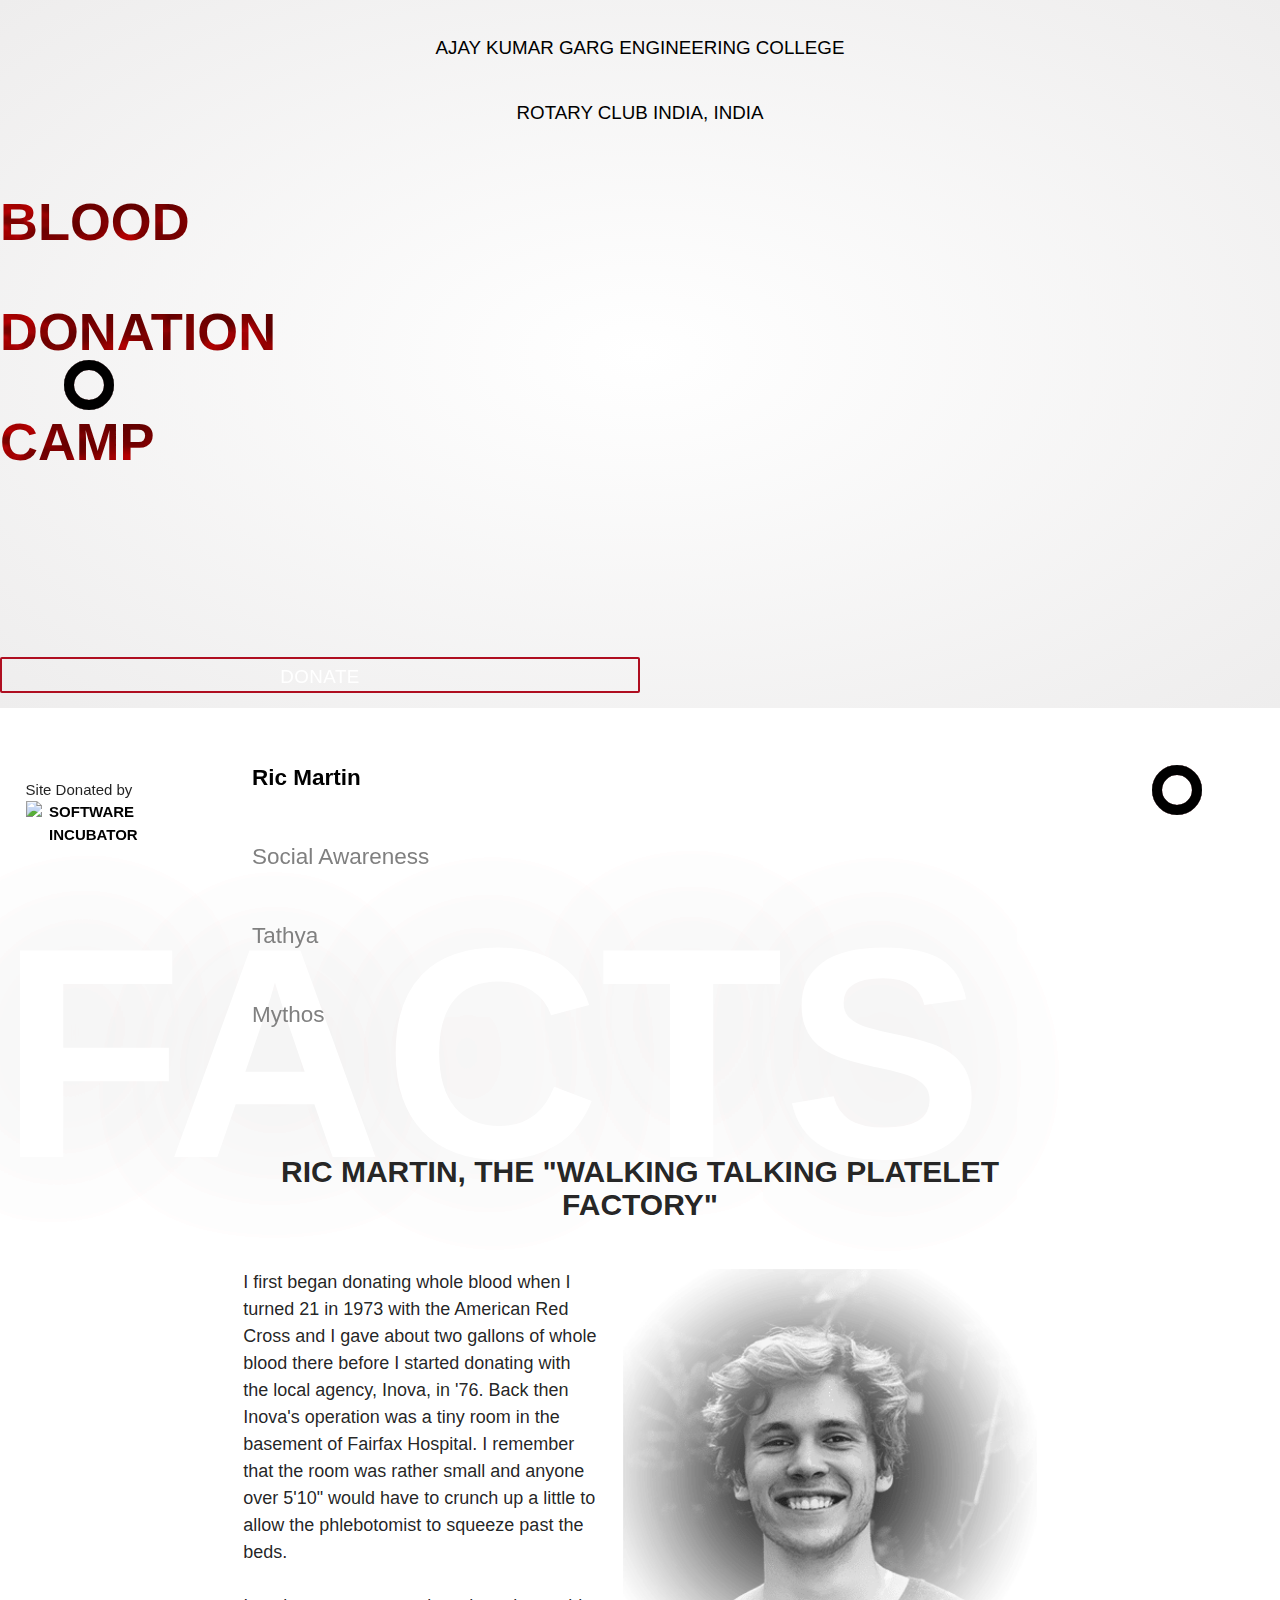
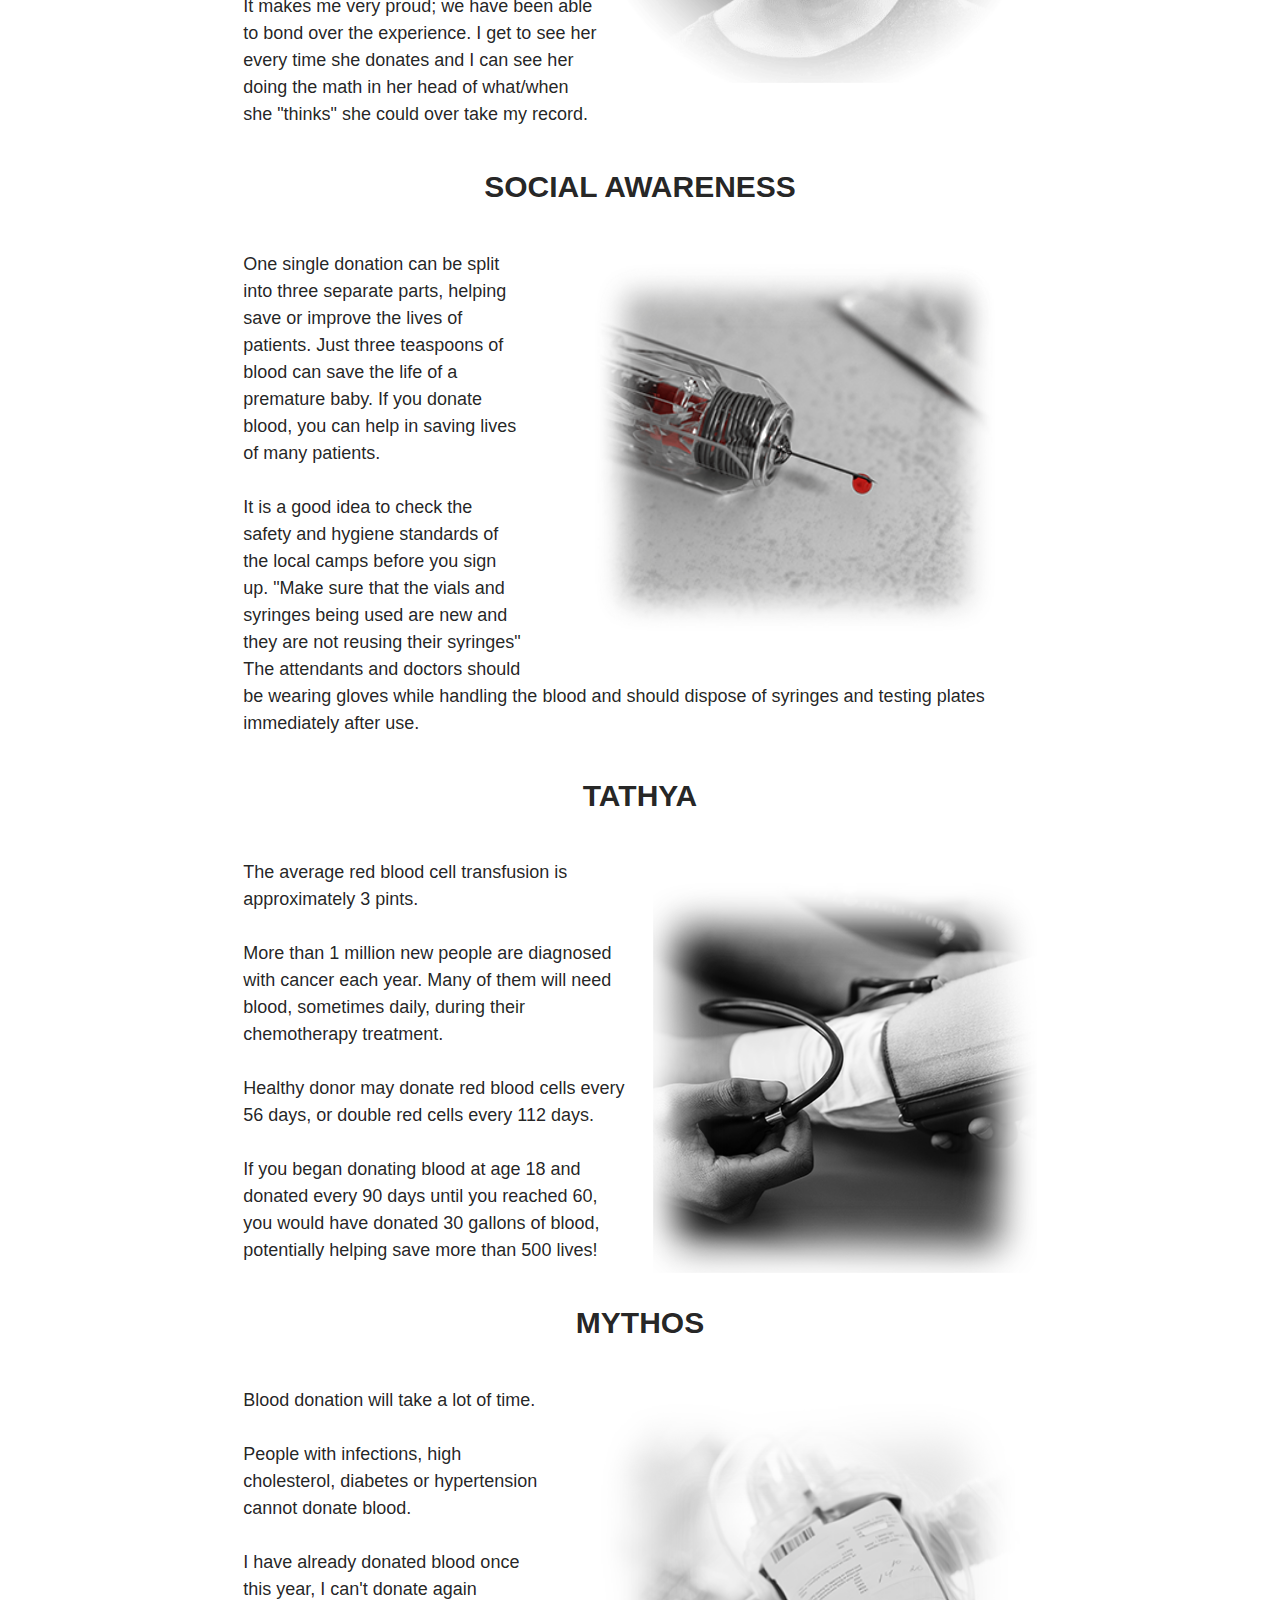
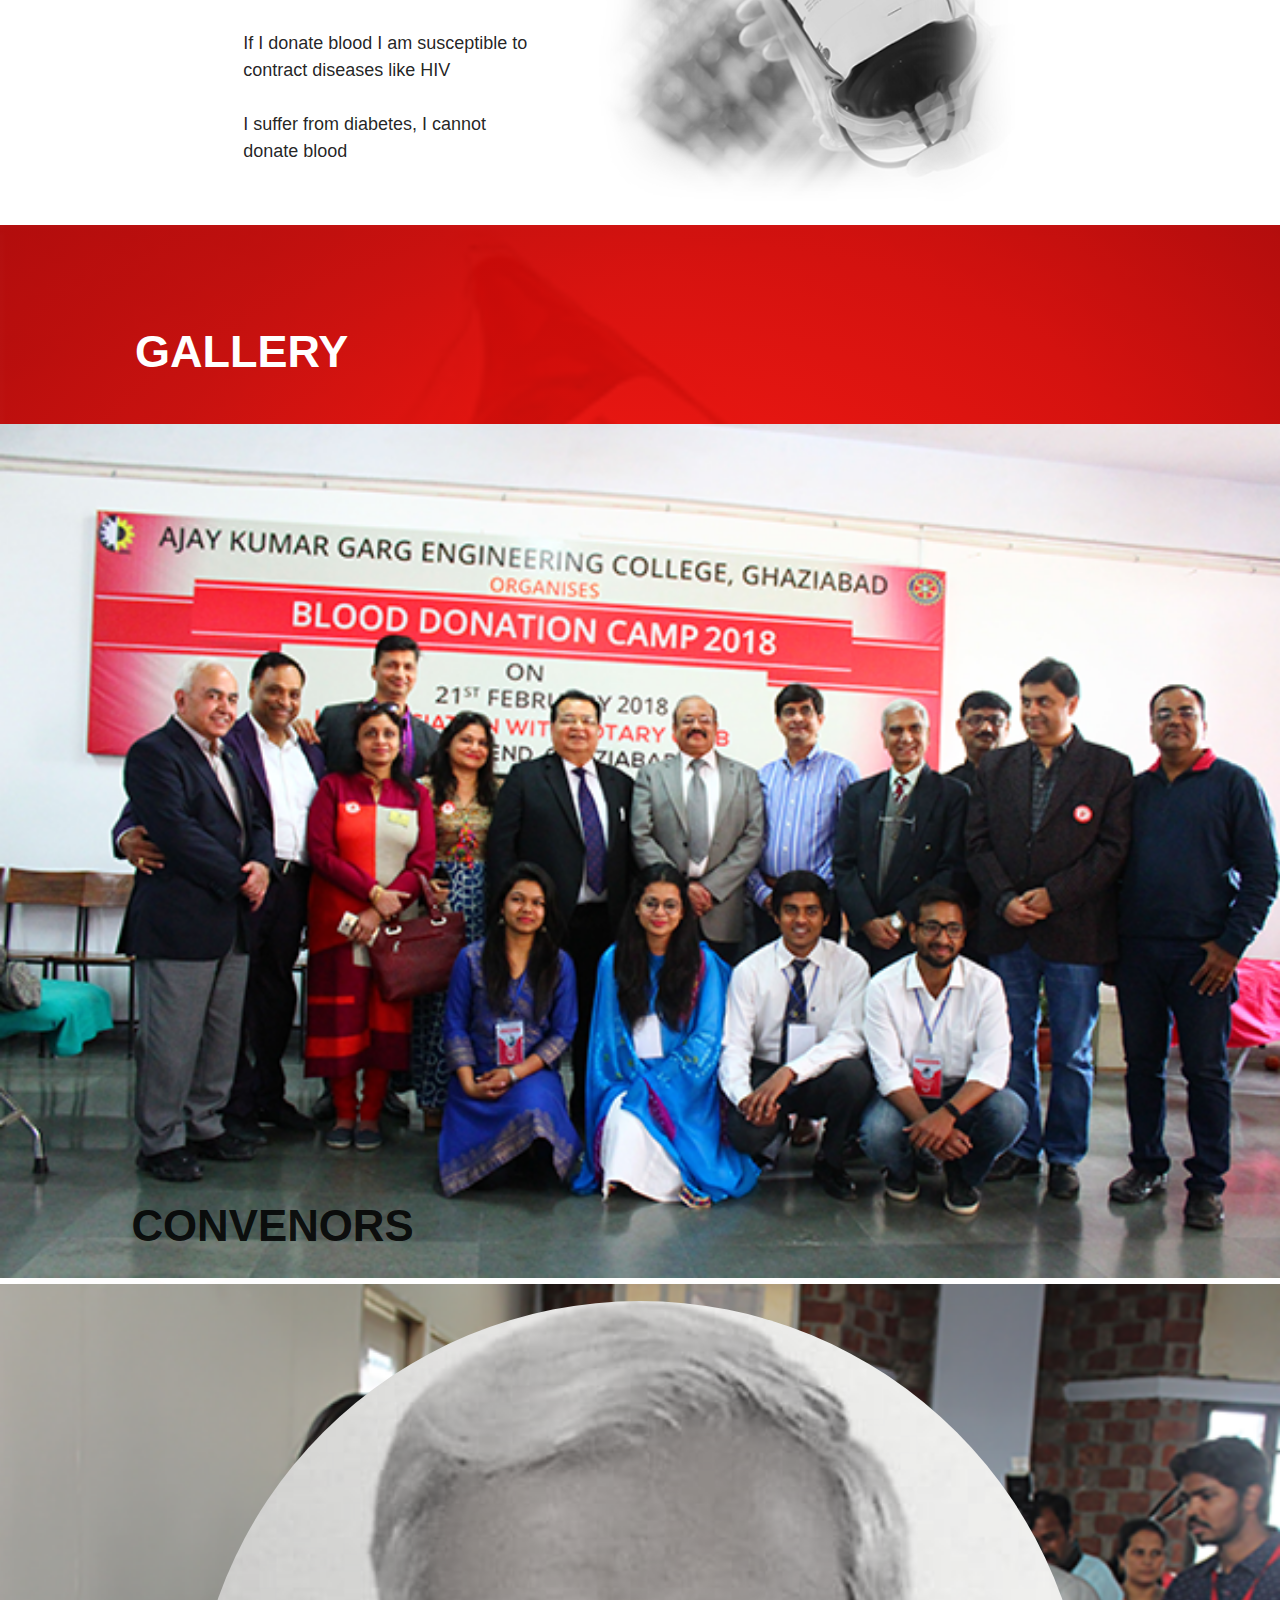
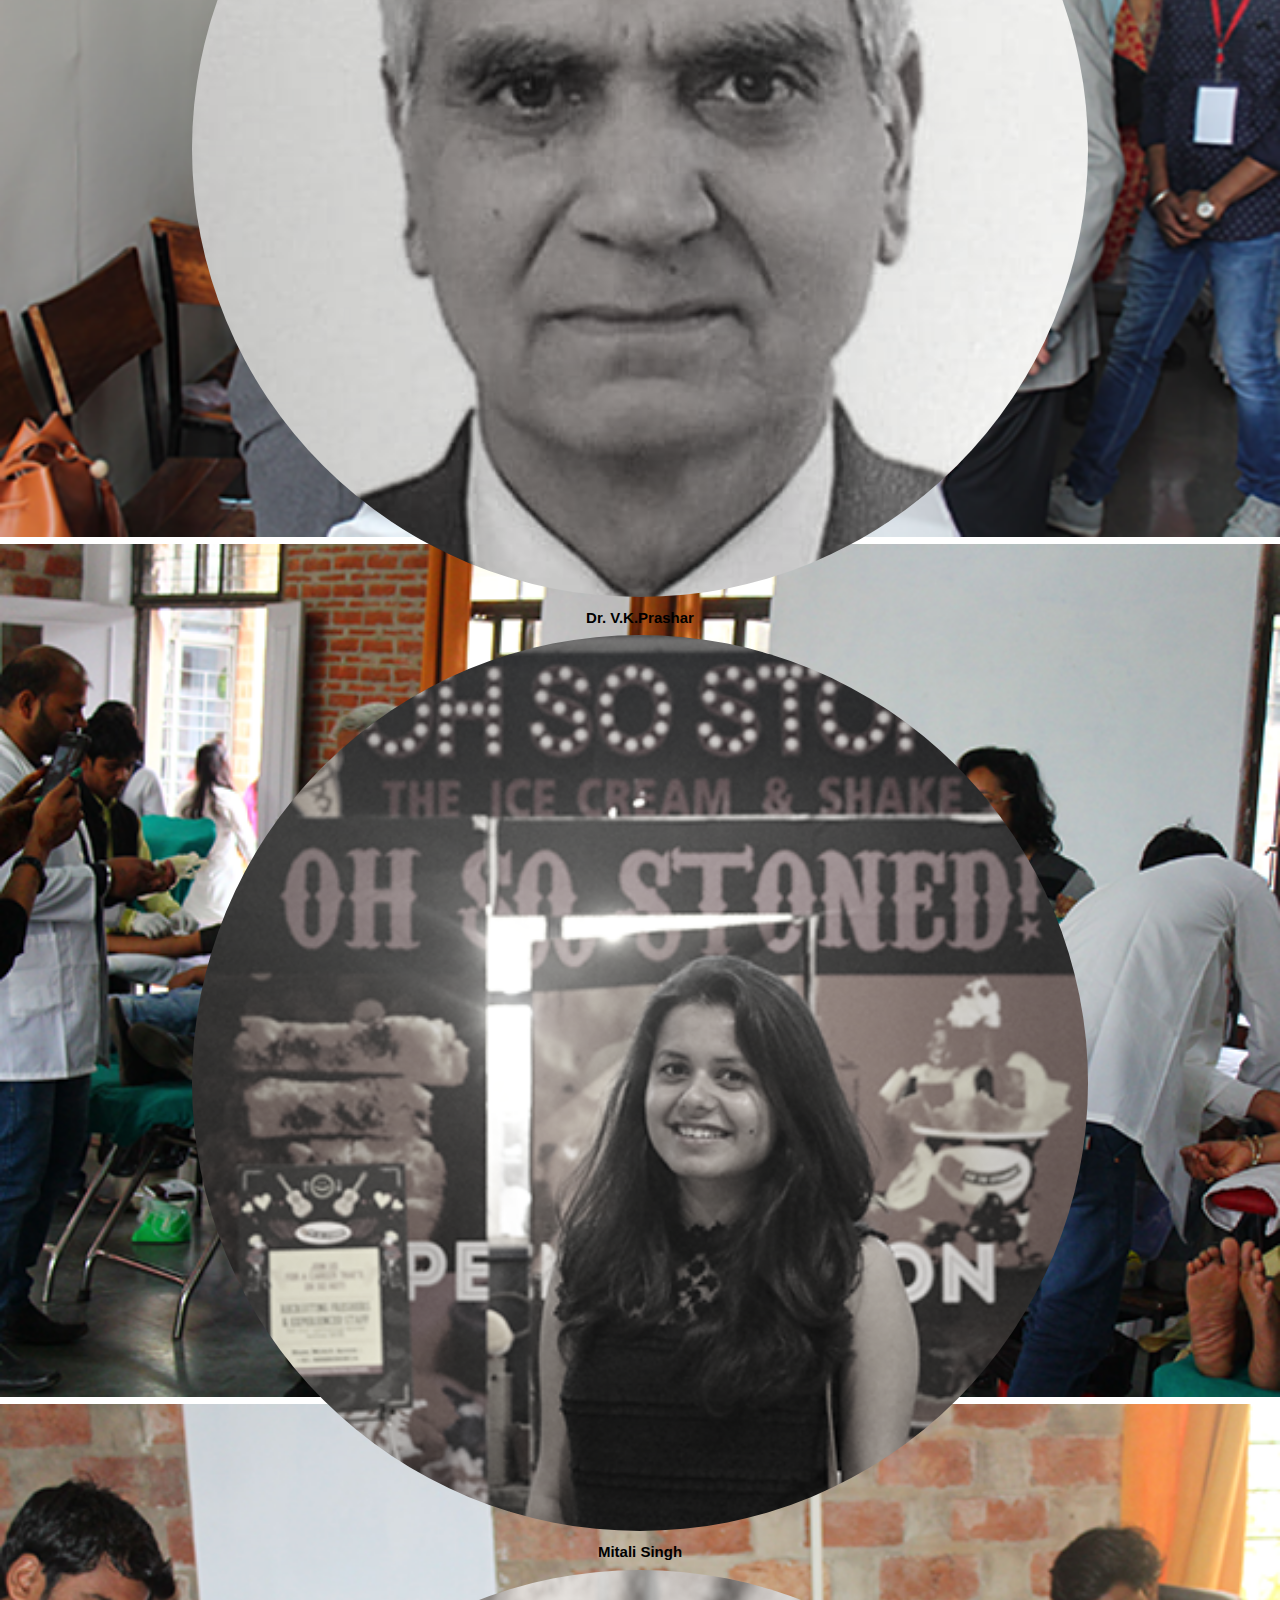
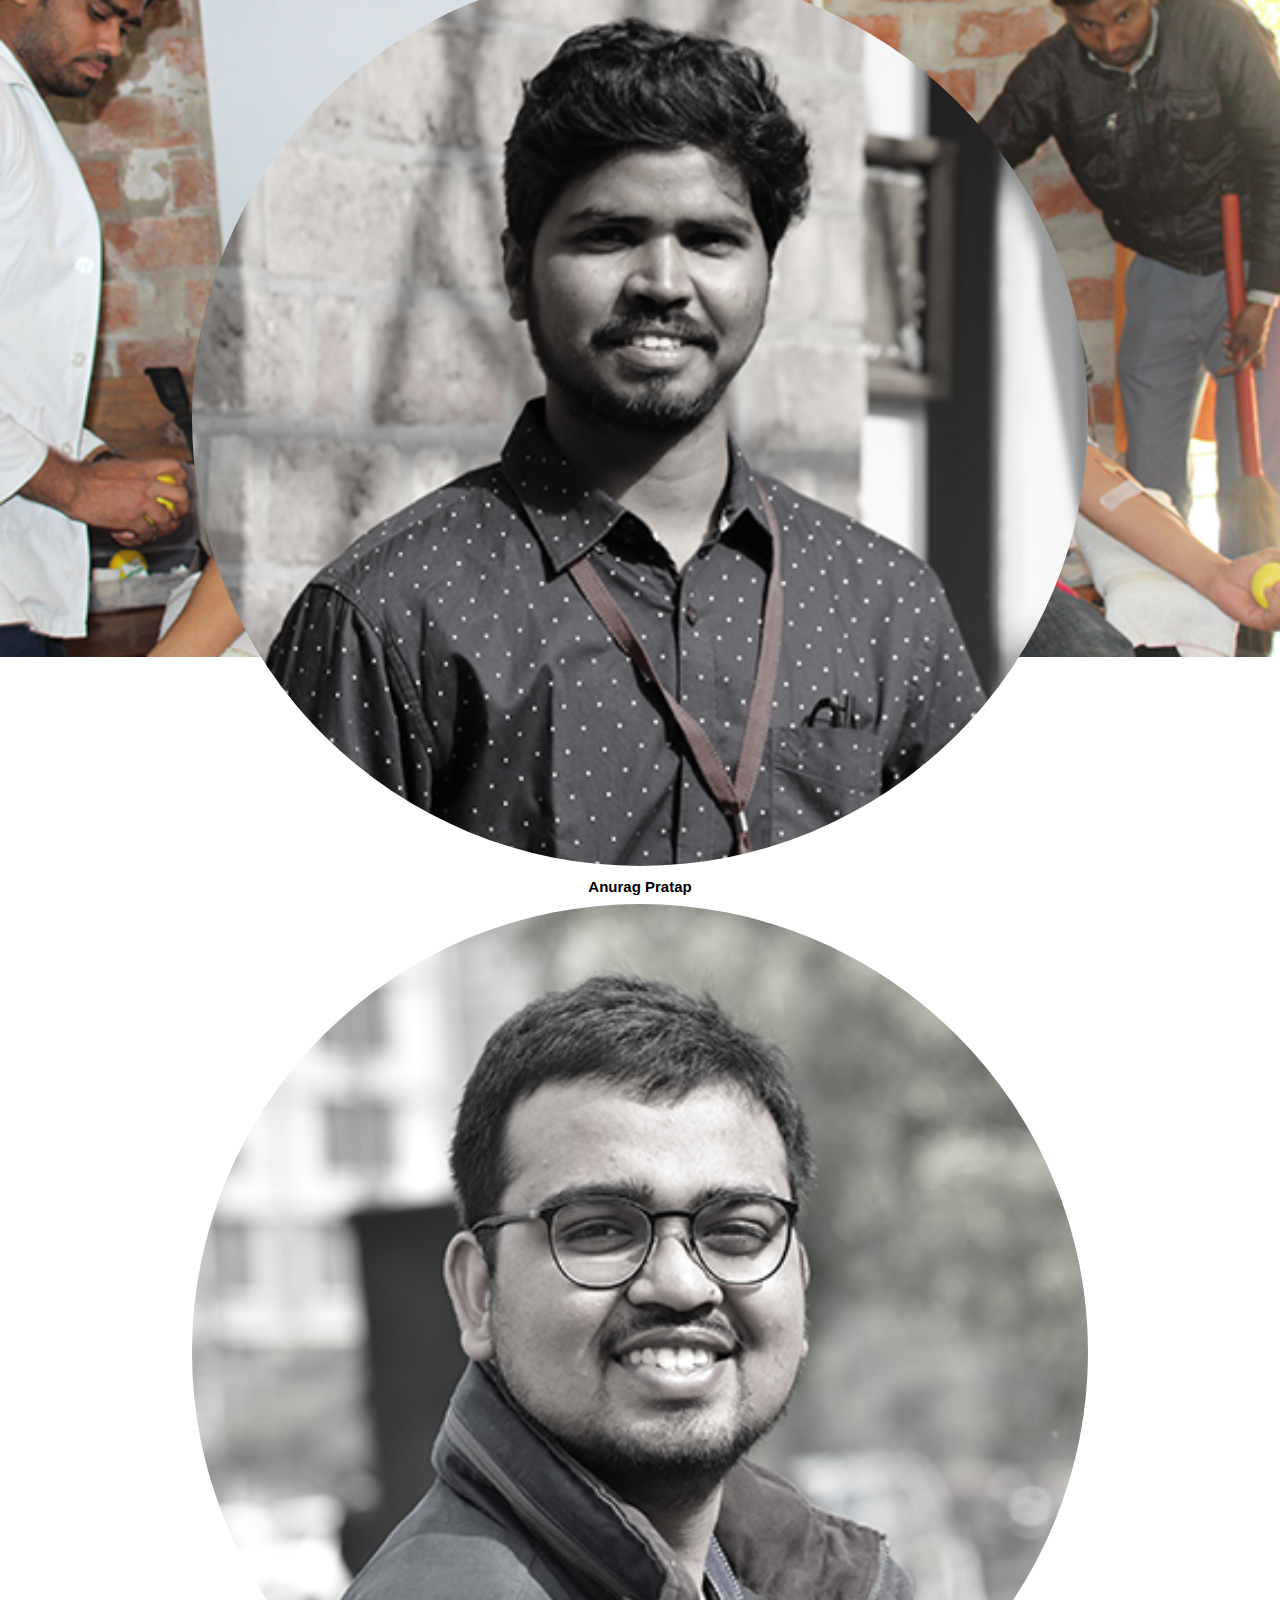
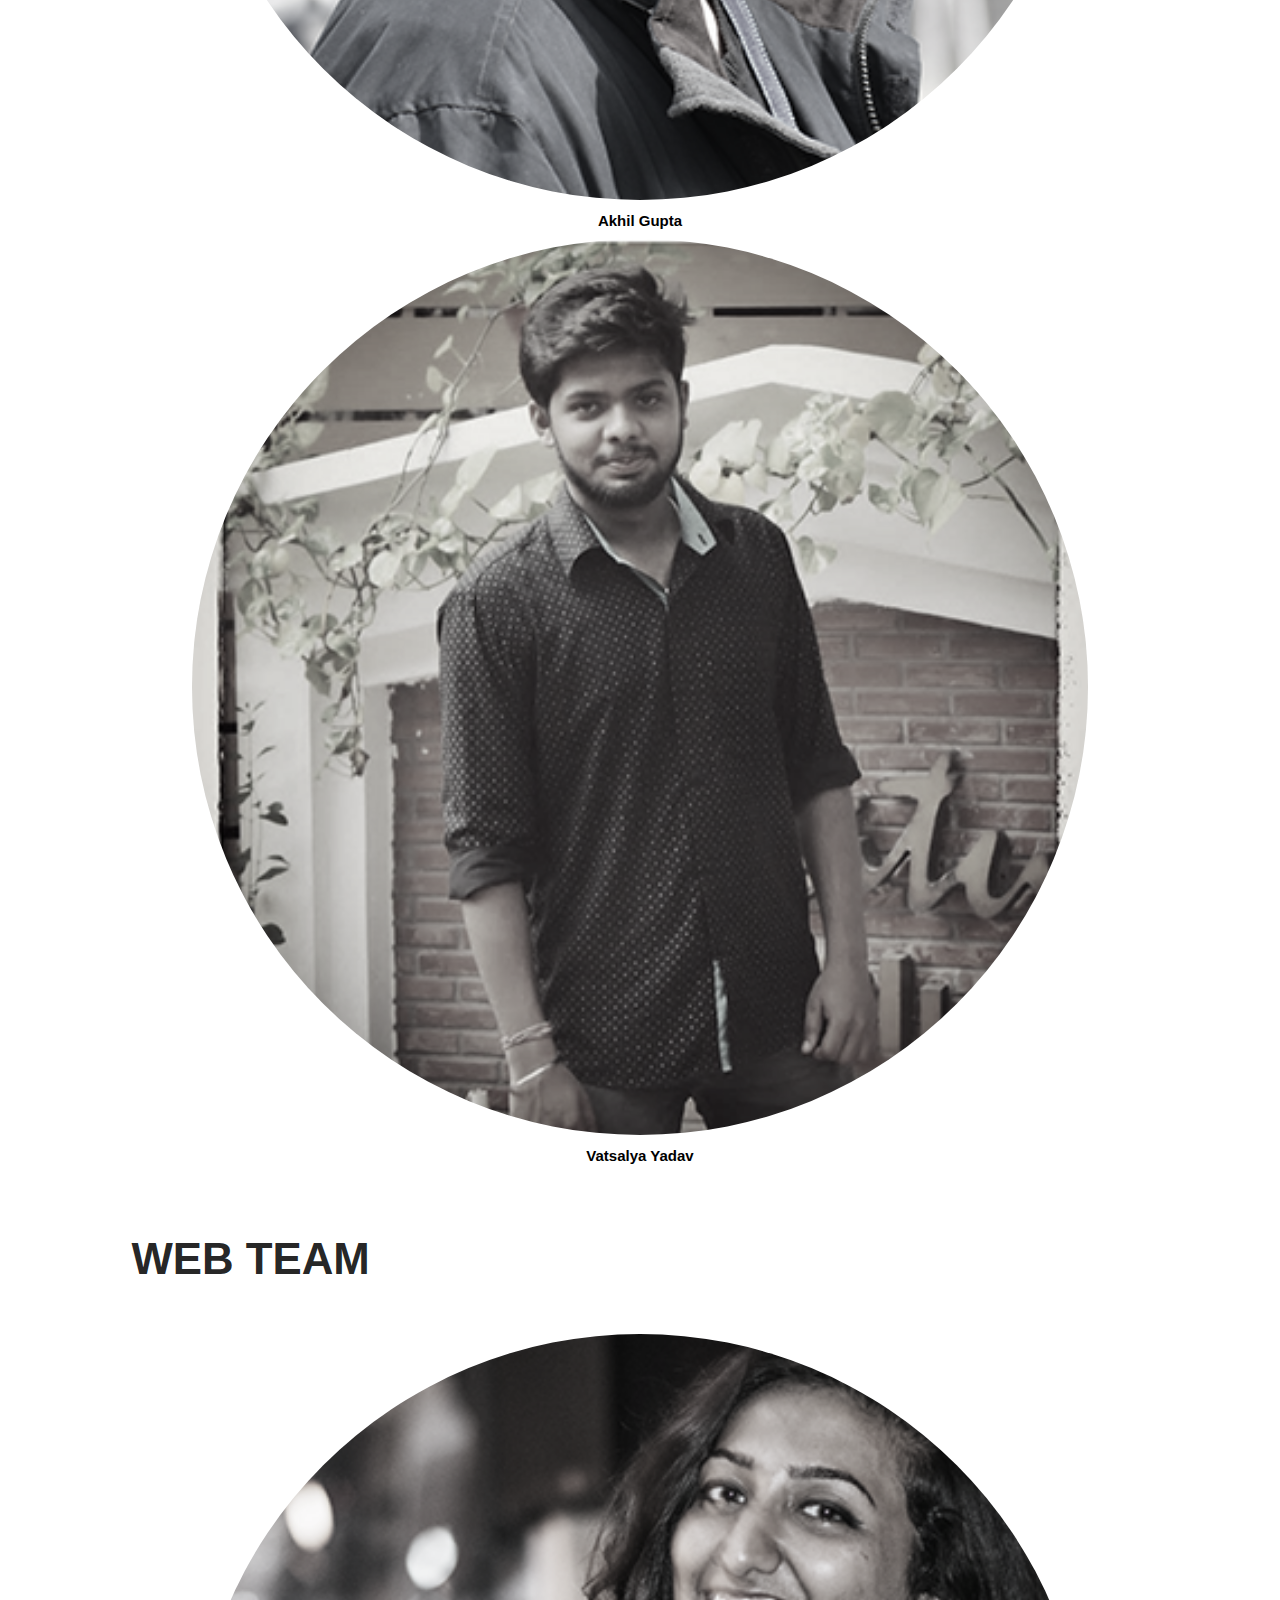
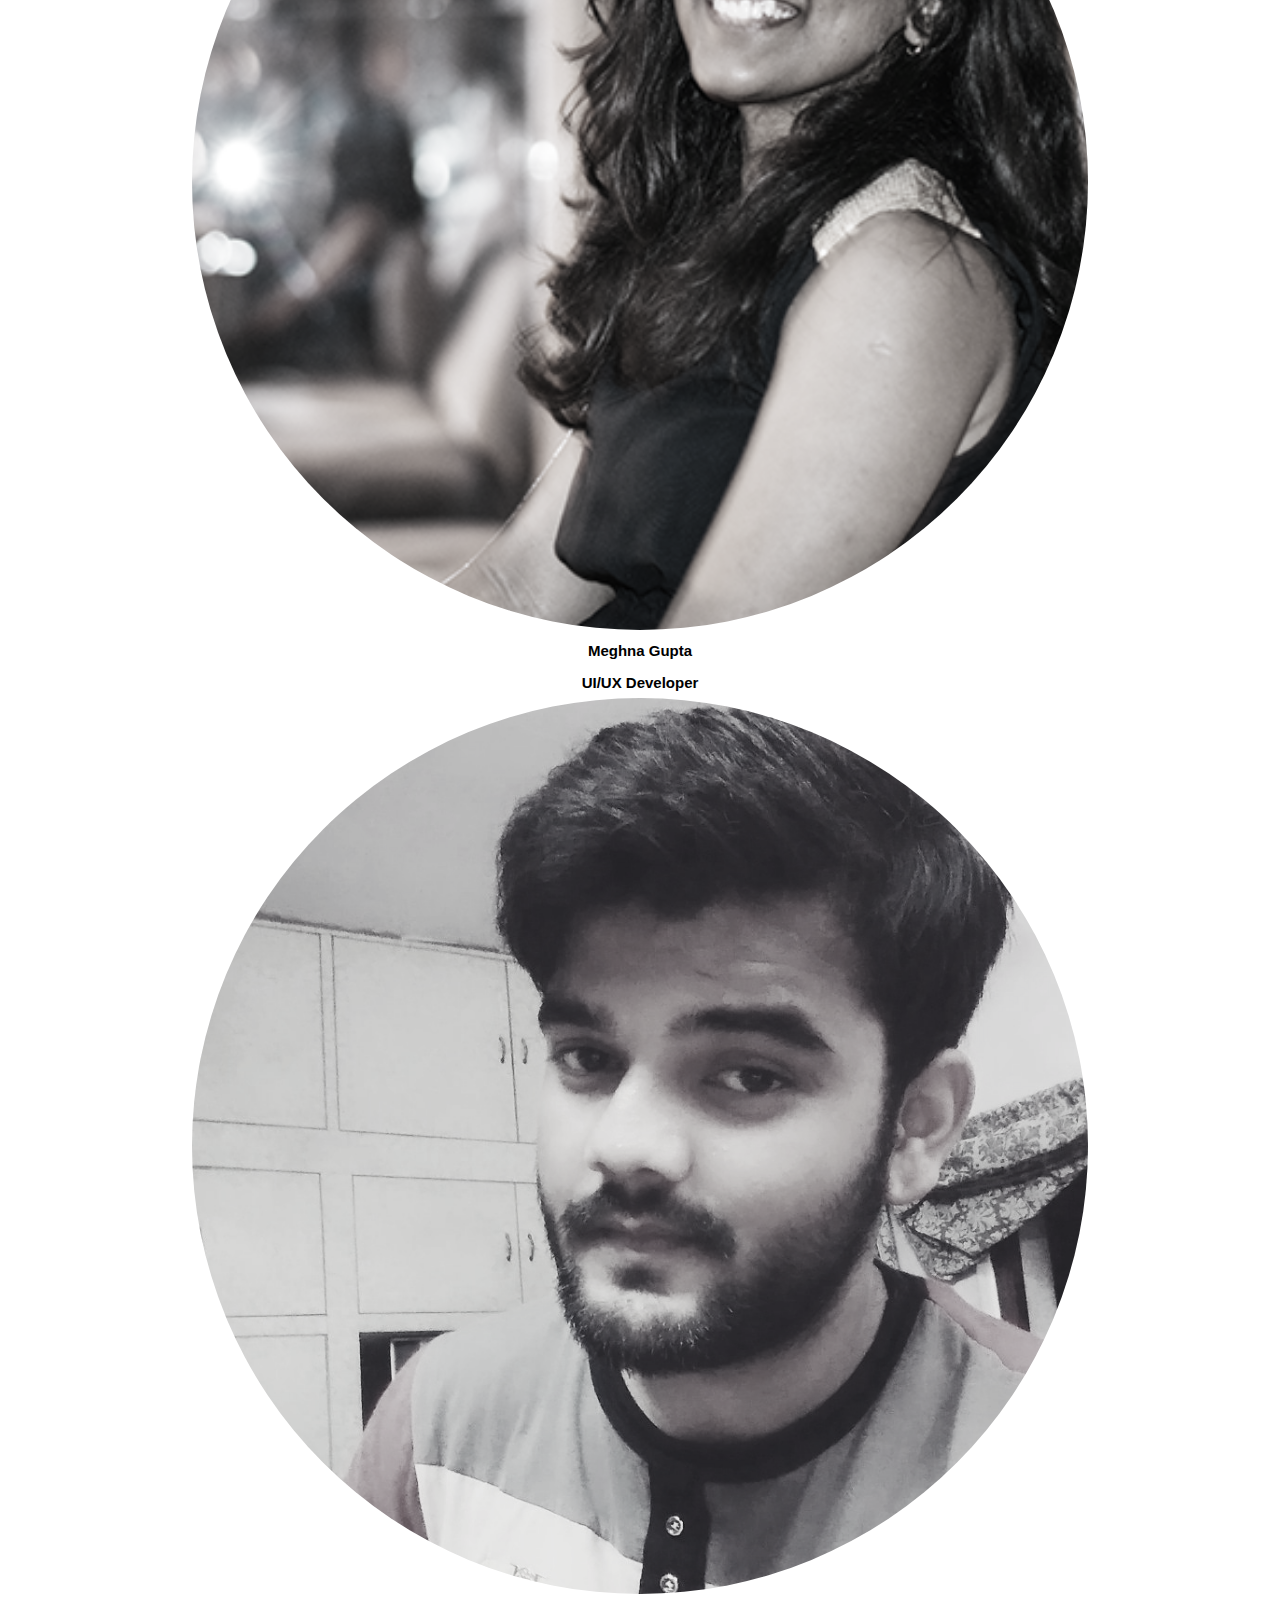
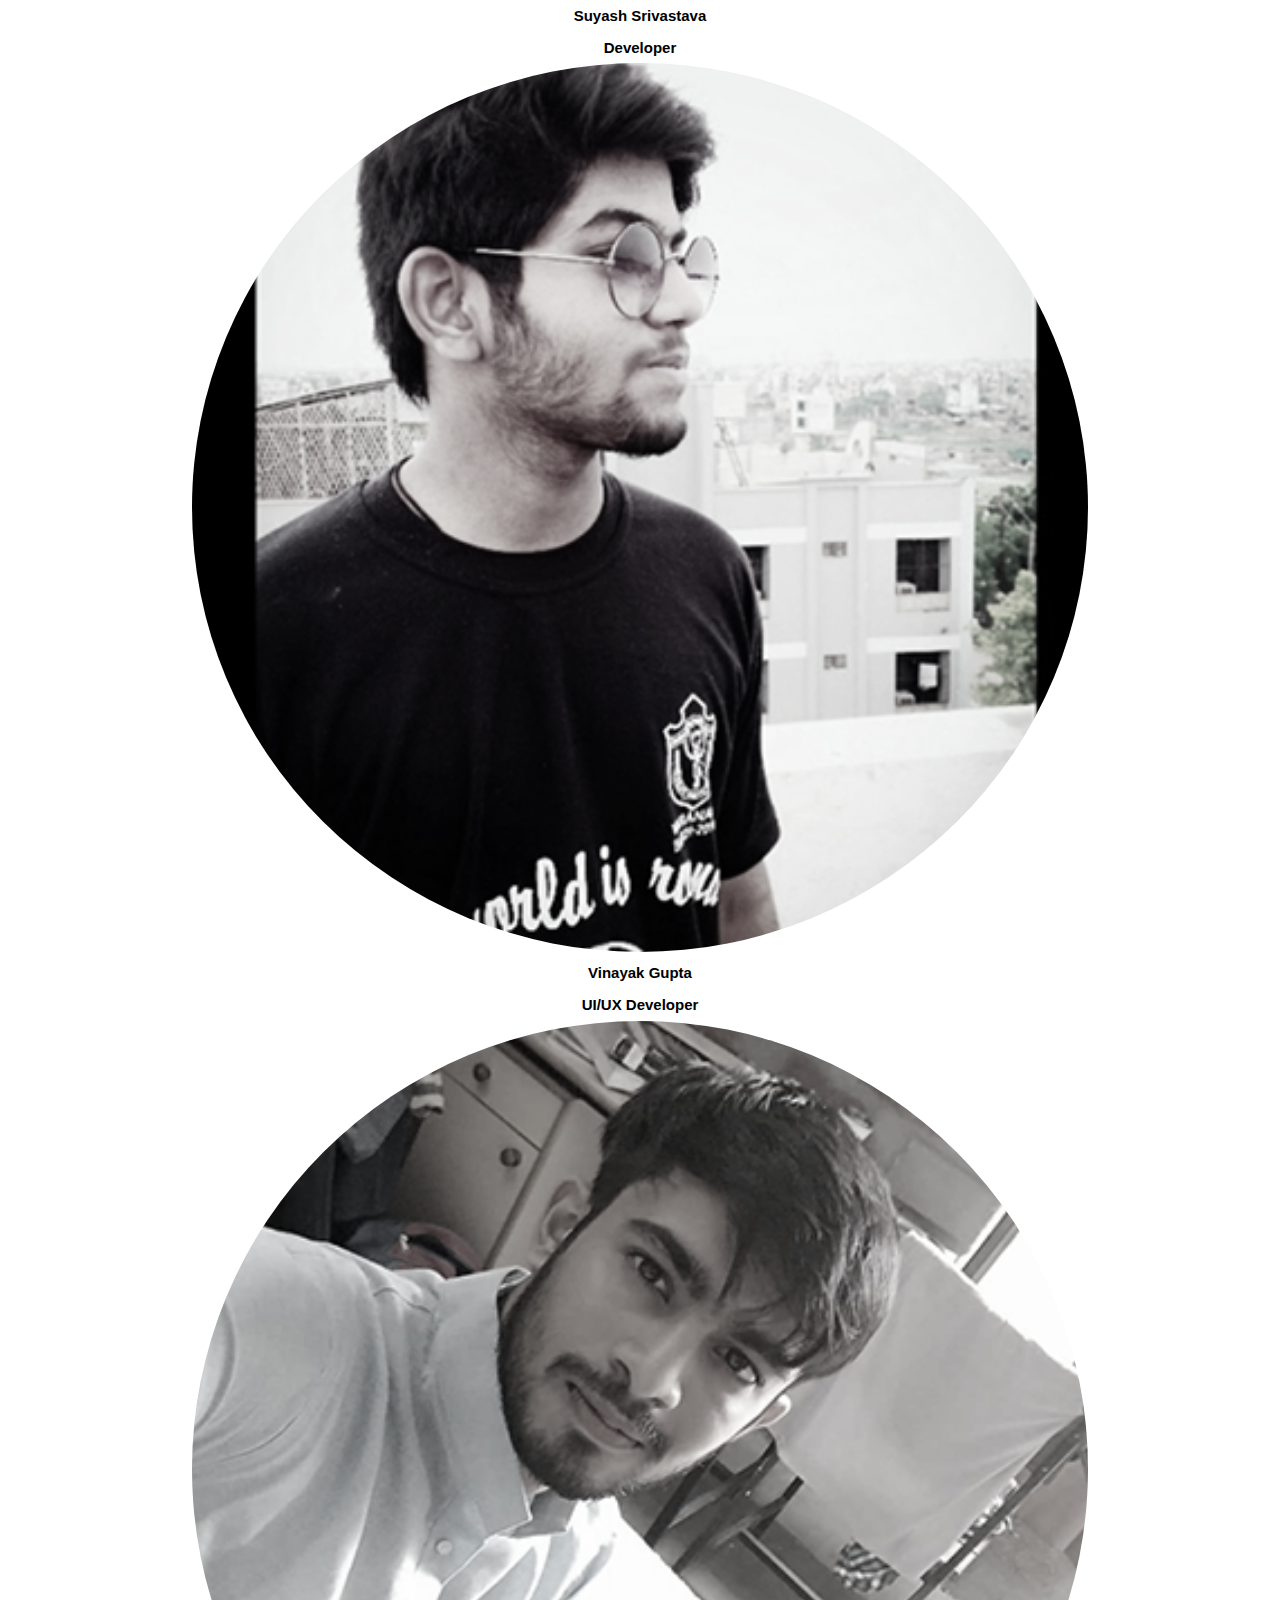
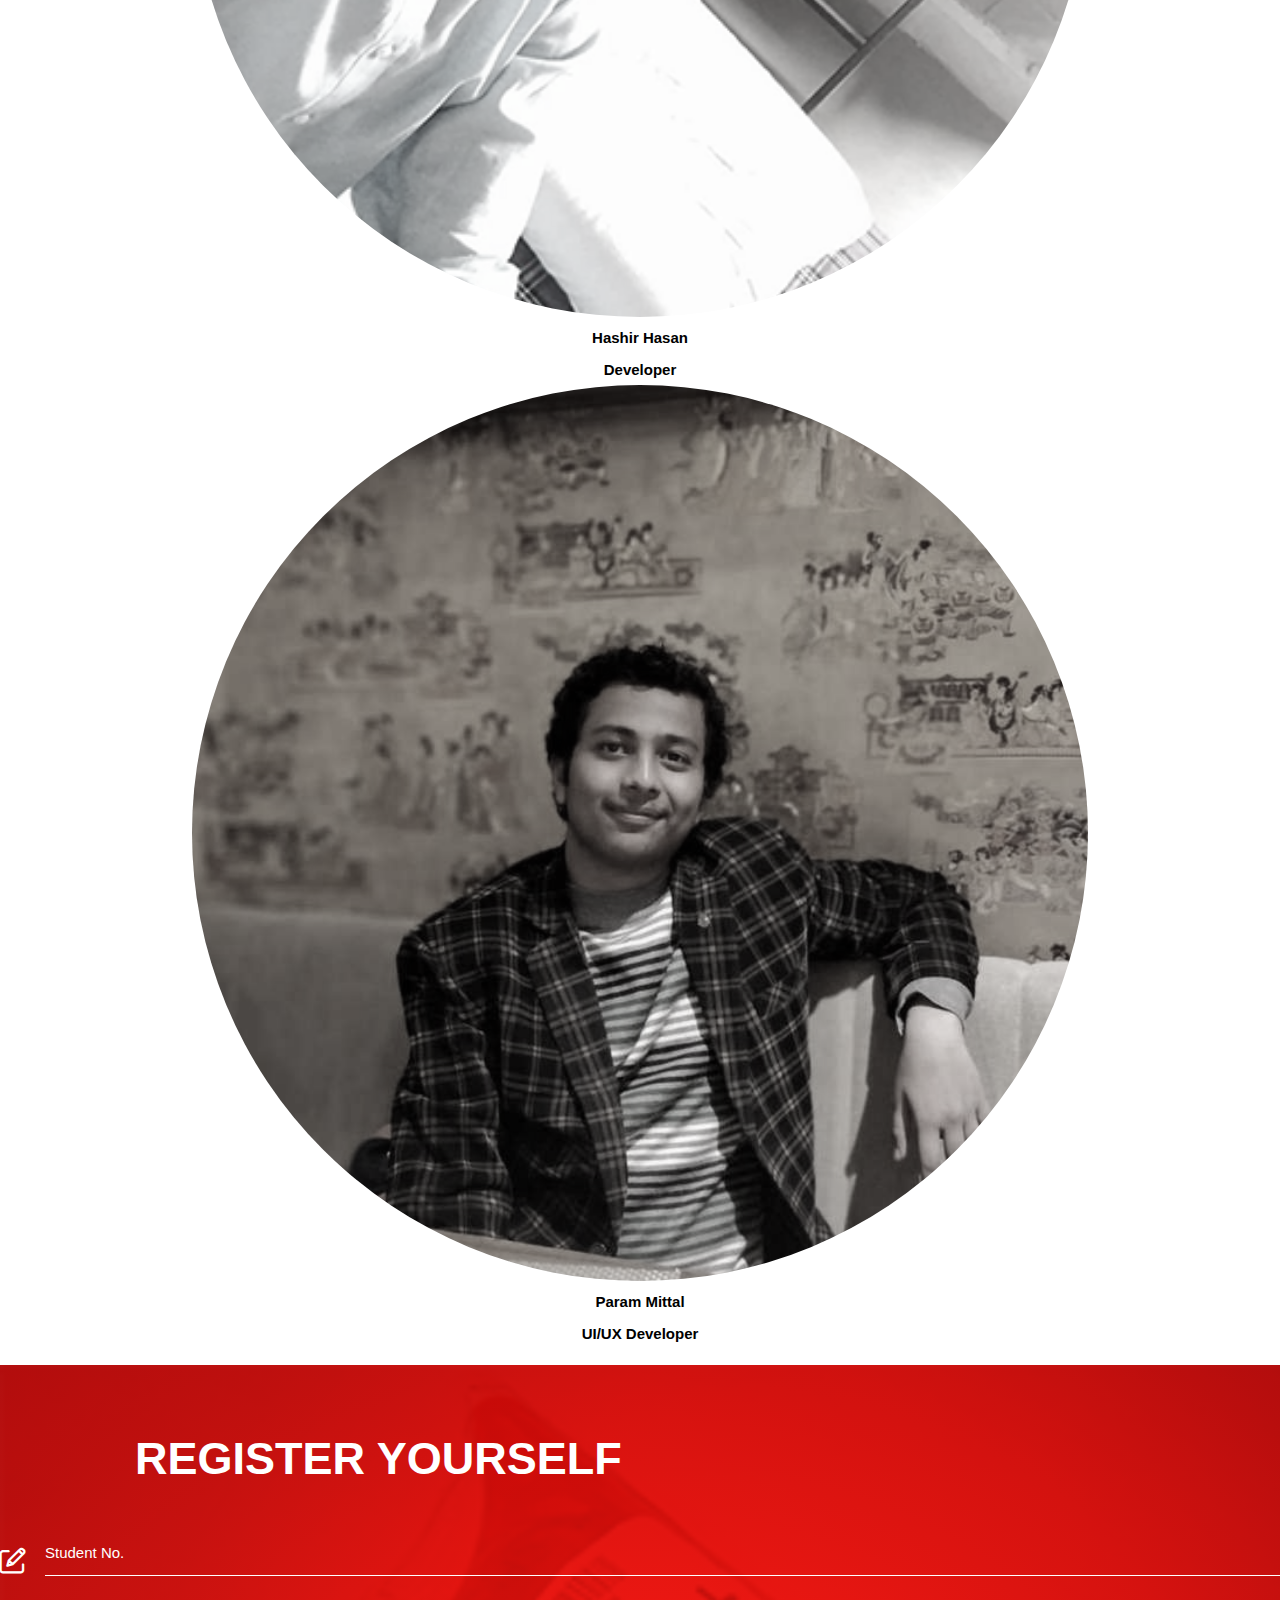
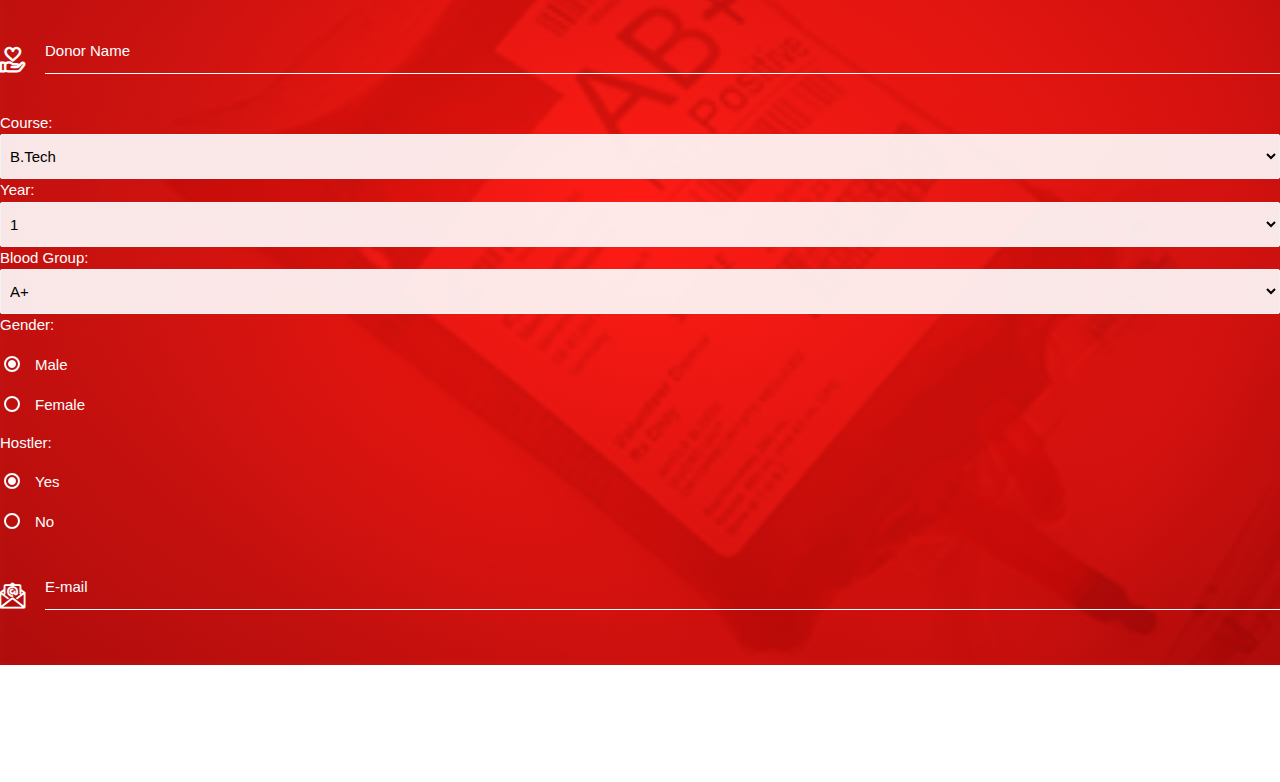
==== commit d873c37c: "remove perspective error" ====
--- a/index.html
+++ b/index.html
@@ -62,7 +62,7 @@
                    <a class="btn col-md-6 hvr-pulse-grow" href="#register">Donate</a>
                    
                 </div>
-                <div class="col-md-5"  data-tilt-max="10" data-tilt-speed="200" data-tilt-perspective="300">
+                <div class="col-md-5" style="overflow:-webkit-paged-y;" data-tilt  data-tilt-max="10" data-tilt-speed="200" data-tilt-perspective="300">
                     <div class="landing-back" id="scene">
                    <div class="layer" data-depth="0.6"><img src="assets/heart.png" class="landing-img heartBeat"></div>
                    <div class="layer" data-depth="0.2"><img src="assets/blood-drop.svg" class=" drop1 "></div>
--- a/css/style.css
+++ b/css/style.css
@@ -74,7 +74,6 @@
   width:90%;
   z-index: 1000;
   margin-left:10%;
-  
 }
 .layer{
   position:  relative !important;
@@ -89,8 +88,8 @@
 .drop2 {
   position: absolute;
   width: 10%;
-    margin-top: 0%;
-    margin-left: 95%;
+    margin-top:10%;
+    margin-left: 97%;
     transform: translate(-50%,-50%);
 }
 .drop3 {
@@ -302,9 +301,11 @@
   width:0;
   transition: all 0.5s ease-in;
   text-align: center;
+  opacity: 0;
 }
 .team-member:hover .member-name hr{
   width:90%;
+  opacity: 1;
 }
 .team-sub-heading{
   padding: 0.75em 3em;
